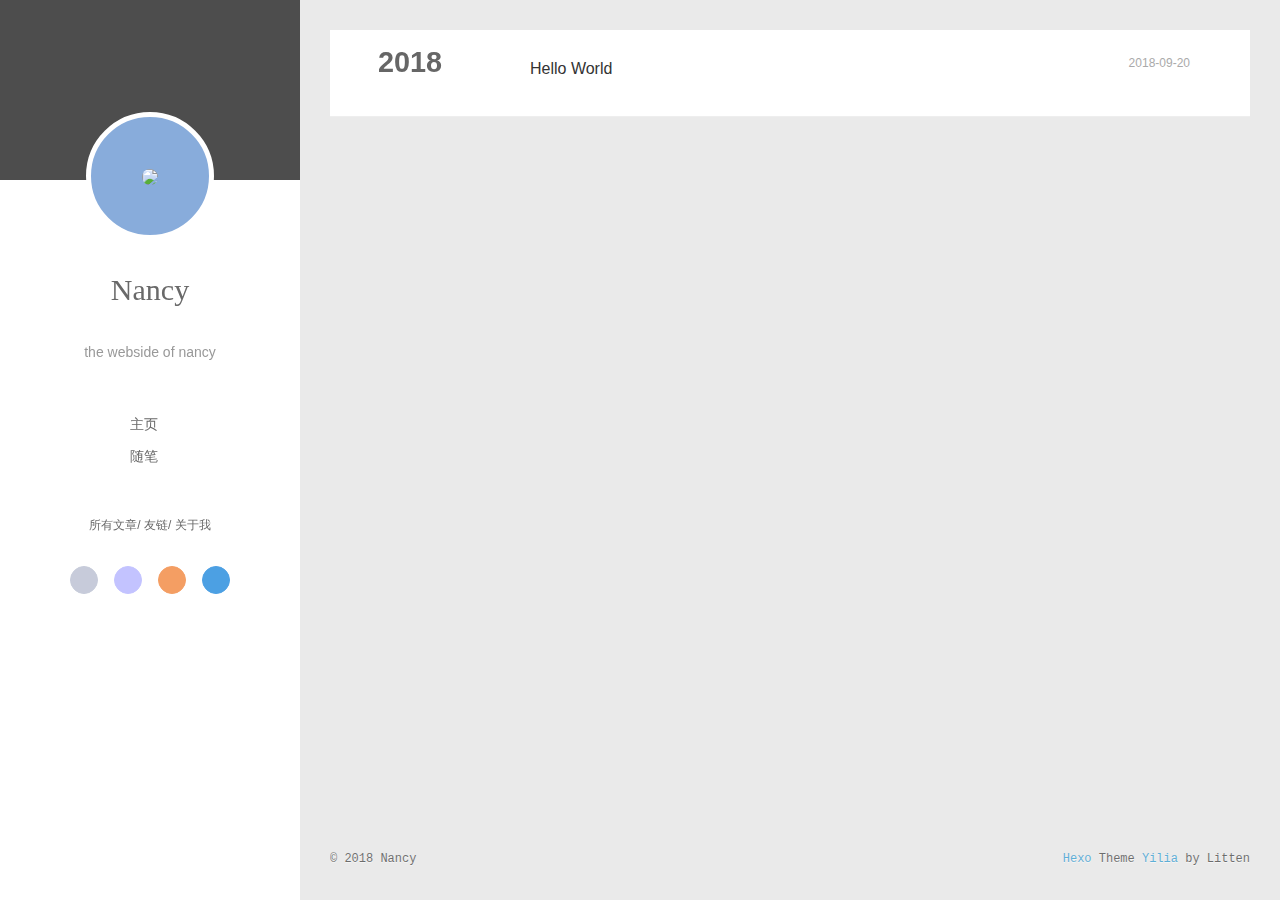
==== archives/index.html @ b1b5d78a "Site updated: 2018-09-20 16:33:46" ====
<!DOCTYPE html>
<html>
<head>
  <meta charset="utf-8">
  
  <meta name="renderer" content="webkit">
  <meta http-equiv="X-UA-Compatible" content="IE=edge" >
  <link rel="dns-prefetch" href="https://nancyeah.github.io">
  <title>Archives | nancyeah</title>
  <meta name="viewport" content="width=device-width, initial-scale=1, maximum-scale=1">
  <meta name="description" content="the webside of nancy">
<meta property="og:type" content="website">
<meta property="og:title" content="nancyeah">
<meta property="og:url" content="https://nancyeah.github.io/archives/index.html">
<meta property="og:site_name" content="nancyeah">
<meta property="og:description" content="the webside of nancy">
<meta property="og:locale" content="zh-CN">
<meta name="twitter:card" content="summary">
<meta name="twitter:title" content="nancyeah">
<meta name="twitter:description" content="the webside of nancy">
  
    <link rel="alternative" href="/atom.xml" title="nancyeah" type="application/atom+xml">
  
  
    <link rel="icon" href="/favicon.png">
  
  <link rel="stylesheet" type="text/css" href="/./main.0cf68a.css">
  <style type="text/css">
  
    #container.show {
      background: linear-gradient(200deg,#a0cfe4,#e8c37e);
    }
  </style>
  

  

</head>

<body>
  <div id="container" q-class="show:isCtnShow">
    <canvas id="anm-canvas" class="anm-canvas"></canvas>
    <div class="left-col" q-class="show:isShow">
      
<div class="overlay" style="background: #4d4d4d"></div>
<div class="intrude-less">
	<header id="header" class="inner">
		<a href="/" class="profilepic">
			<img src="./source/img/qiuke.jpg" class="js-avatar">
		</a>
		<hgroup>
		  <h1 class="header-author"><a href="/">Nancy</a></h1>
		</hgroup>
		
		<p class="header-subtitle">the webside of nancy</p>
		

		<nav class="header-menu">
			<ul>
			
				<li><a href="/">主页</a></li>
	        
				<li><a href="/tags/随笔/">随笔</a></li>
	        
			</ul>
		</nav>
		<nav class="header-smart-menu">
    		
    			
    			<a q-on="click: openSlider(e, 'innerArchive')" href="javascript:void(0)">所有文章</a>
    			
            
    			
    			<a q-on="click: openSlider(e, 'friends')" href="javascript:void(0)">友链</a>
    			
            
    			
    			<a q-on="click: openSlider(e, 'aboutme')" href="javascript:void(0)">关于我</a>
    			
            
		</nav>
		<nav class="header-nav">
			<div class="social">
				
					<a class="github" target="_blank" href="#" title="github"><i class="icon-github"></i></a>
		        
					<a class="weibo" target="_blank" href="/Nancyeah_" title="weibo"><i class="icon-weibo"></i></a>
		        
					<a class="rss" target="_blank" href="#" title="rss"><i class="icon-rss"></i></a>
		        
					<a class="zhihu" target="_blank" href="#" title="zhihu"><i class="icon-zhihu"></i></a>
		        
			</div>
		</nav>
	</header>		
</div>

    </div>
    <div class="mid-col" q-class="show:isShow,hide:isShow|isFalse">
      
<nav id="mobile-nav">
  	<div class="overlay js-overlay" style="background: #4d4d4d"></div>
	<div class="btnctn js-mobile-btnctn">
  		<div class="slider-trigger list" q-on="click: openSlider(e)"><i class="icon icon-sort"></i></div>
	</div>
	<div class="intrude-less">
		<header id="header" class="inner">
			<div class="profilepic">
				<img src="./source/img/qiuke.jpg" class="js-avatar">
			</div>
			<hgroup>
			  <h1 class="header-author js-header-author">Nancy</h1>
			</hgroup>
			
			<p class="header-subtitle"><i class="icon icon-quo-left"></i>the webside of nancy<i class="icon icon-quo-right"></i></p>
			
			
			
				
			
				
			
			
			
			<nav class="header-nav">
				<div class="social">
					
						<a class="github" target="_blank" href="#" title="github"><i class="icon-github"></i></a>
			        
						<a class="weibo" target="_blank" href="/Nancyeah_" title="weibo"><i class="icon-weibo"></i></a>
			        
						<a class="rss" target="_blank" href="#" title="rss"><i class="icon-rss"></i></a>
			        
						<a class="zhihu" target="_blank" href="#" title="zhihu"><i class="icon-zhihu"></i></a>
			        
				</div>
			</nav>

			<nav class="header-menu js-header-menu">
				<ul style="width: 50%">
				
				
					<li style="width: 50%"><a href="/">主页</a></li>
		        
					<li style="width: 50%"><a href="/tags/随笔/">随笔</a></li>
		        
				</ul>
			</nav>
		</header>				
	</div>
	<div class="mobile-mask" style="display:none" q-show="isShow"></div>
</nav>

      <div id="wrapper" class="body-wrap">
        <div class="menu-l">
          <div class="canvas-wrap">
            <canvas data-colors="#eaeaea" data-sectionHeight="100" data-contentId="js-content" id="myCanvas1" class="anm-canvas"></canvas>
          </div>
          <div id="js-content" class="content-ll">
            
  
  
    
    
      
      
      <section class="archives-wrap">
        <div class="archive-year-wrap">
          <a href="/archives/2018" class="archive-year">2018</a>
        </div>
        <div class="archives">
    
    <article class="archive-article archive-type-post">
  <div class="archive-article-inner">
    <header class="archive-article-header">
      	<div class="article-meta">
	      	<a href="/2018/09/20/hello-world/" class="archive-article-date">
  	<time datetime="2018-09-20T06:05:25.252Z" itemprop="datePublished"><i class="icon-calendar icon"></i>2018-09-20</time>
</a>
        </div>
    	 
  
    <h1 itemprop="name">
      <a class="archive-article-title" href="/2018/09/20/hello-world/">Hello World</a>
    </h1>
  

        <div class="article-info info-on-right">
          
          

        </div>
        <div class="clearfix"></div>
    </header>
  </div>
</article>
  
  
    </div></section>
  

    


          </div>
        </div>
      </div>
      <footer id="footer">
  <div class="outer">
    <div id="footer-info">
    	<div class="footer-left">
    		&copy; 2018 Nancy
    	</div>
      	<div class="footer-right">
      		<a href="http://hexo.io/" target="_blank">Hexo</a>  Theme <a href="https://github.com/litten/hexo-theme-yilia" target="_blank">Yilia</a> by Litten
      	</div>
    </div>
  </div>
</footer>
    </div>
    <script>
	var yiliaConfig = {
		mathjax: false,
		isHome: false,
		isPost: false,
		isArchive: true,
		isTag: false,
		isCategory: false,
		open_in_new: false,
		toc_hide_index: true,
		root: "/",
		innerArchive: true,
		showTags: false
	}
</script>

<script>!function(t){function n(e){if(r[e])return r[e].exports;var i=r[e]={exports:{},id:e,loaded:!1};return t[e].call(i.exports,i,i.exports,n),i.loaded=!0,i.exports}var r={};n.m=t,n.c=r,n.p="./",n(0)}([function(t,n,r){r(195),t.exports=r(191)},function(t,n,r){var e=r(3),i=r(52),o=r(27),u=r(28),c=r(53),f="prototype",a=function(t,n,r){var s,l,h,v,p=t&a.F,d=t&a.G,y=t&a.S,g=t&a.P,b=t&a.B,m=d?e:y?e[n]||(e[n]={}):(e[n]||{})[f],x=d?i:i[n]||(i[n]={}),w=x[f]||(x[f]={});d&&(r=n);for(s in r)l=!p&&m&&void 0!==m[s],h=(l?m:r)[s],v=b&&l?c(h,e):g&&"function"==typeof h?c(Function.call,h):h,m&&u(m,s,h,t&a.U),x[s]!=h&&o(x,s,v),g&&w[s]!=h&&(w[s]=h)};e.core=i,a.F=1,a.G=2,a.S=4,a.P=8,a.B=16,a.W=32,a.U=64,a.R=128,t.exports=a},function(t,n,r){var e=r(6);t.exports=function(t){if(!e(t))throw TypeError(t+" is not an object!");return t}},function(t,n){var r=t.exports="undefined"!=typeof window&&window.Math==Math?window:"undefined"!=typeof self&&self.Math==Math?self:Function("return this")();"number"==typeof __g&&(__g=r)},function(t,n){t.exports=function(t){try{return!!t()}catch(t){return!0}}},function(t,n){var r=t.exports="undefined"!=typeof window&&window.Math==Math?window:"undefined"!=typeof self&&self.Math==Math?self:Function("return this")();"number"==typeof __g&&(__g=r)},function(t,n){t.exports=function(t){return"object"==typeof t?null!==t:"function"==typeof t}},function(t,n,r){var e=r(126)("wks"),i=r(76),o=r(3).Symbol,u="function"==typeof o;(t.exports=function(t){return e[t]||(e[t]=u&&o[t]||(u?o:i)("Symbol."+t))}).store=e},function(t,n){var r={}.hasOwnProperty;t.exports=function(t,n){return r.call(t,n)}},function(t,n,r){var e=r(94),i=r(33);t.exports=function(t){return e(i(t))}},function(t,n,r){t.exports=!r(4)(function(){return 7!=Object.defineProperty({},"a",{get:function(){return 7}}).a})},function(t,n,r){var e=r(2),i=r(167),o=r(50),u=Object.defineProperty;n.f=r(10)?Object.defineProperty:function(t,n,r){if(e(t),n=o(n,!0),e(r),i)try{return u(t,n,r)}catch(t){}if("get"in r||"set"in r)throw TypeError("Accessors not supported!");return"value"in r&&(t[n]=r.value),t}},function(t,n,r){t.exports=!r(18)(function(){return 7!=Object.defineProperty({},"a",{get:function(){return 7}}).a})},function(t,n,r){var e=r(14),i=r(22);t.exports=r(12)?function(t,n,r){return e.f(t,n,i(1,r))}:function(t,n,r){return t[n]=r,t}},function(t,n,r){var e=r(20),i=r(58),o=r(42),u=Object.defineProperty;n.f=r(12)?Object.defineProperty:function(t,n,r){if(e(t),n=o(n,!0),e(r),i)try{return u(t,n,r)}catch(t){}if("get"in r||"set"in r)throw TypeError("Accessors not supported!");return"value"in r&&(t[n]=r.value),t}},function(t,n,r){var e=r(40)("wks"),i=r(23),o=r(5).Symbol,u="function"==typeof o;(t.exports=function(t){return e[t]||(e[t]=u&&o[t]||(u?o:i)("Symbol."+t))}).store=e},function(t,n,r){var e=r(67),i=Math.min;t.exports=function(t){return t>0?i(e(t),9007199254740991):0}},function(t,n,r){var e=r(46);t.exports=function(t){return Object(e(t))}},function(t,n){t.exports=function(t){try{return!!t()}catch(t){return!0}}},function(t,n,r){var e=r(63),i=r(34);t.exports=Object.keys||function(t){return e(t,i)}},function(t,n,r){var e=r(21);t.exports=function(t){if(!e(t))throw TypeError(t+" is not an object!");return t}},function(t,n){t.exports=function(t){return"object"==typeof t?null!==t:"function"==typeof t}},function(t,n){t.exports=function(t,n){return{enumerable:!(1&t),configurable:!(2&t),writable:!(4&t),value:n}}},function(t,n){var r=0,e=Math.random();t.exports=function(t){return"Symbol(".concat(void 0===t?"":t,")_",(++r+e).toString(36))}},function(t,n){var r={}.hasOwnProperty;t.exports=function(t,n){return r.call(t,n)}},function(t,n){var r=t.exports={version:"2.4.0"};"number"==typeof __e&&(__e=r)},function(t,n){t.exports=function(t){if("function"!=typeof t)throw TypeError(t+" is not a function!");return t}},function(t,n,r){var e=r(11),i=r(66);t.exports=r(10)?function(t,n,r){return e.f(t,n,i(1,r))}:function(t,n,r){return t[n]=r,t}},function(t,n,r){var e=r(3),i=r(27),o=r(24),u=r(76)("src"),c="toString",f=Function[c],a=(""+f).split(c);r(52).inspectSource=function(t){return f.call(t)},(t.exports=function(t,n,r,c){var f="function"==typeof r;f&&(o(r,"name")||i(r,"name",n)),t[n]!==r&&(f&&(o(r,u)||i(r,u,t[n]?""+t[n]:a.join(String(n)))),t===e?t[n]=r:c?t[n]?t[n]=r:i(t,n,r):(delete t[n],i(t,n,r)))})(Function.prototype,c,function(){return"function"==typeof this&&this[u]||f.call(this)})},function(t,n,r){var e=r(1),i=r(4),o=r(46),u=function(t,n,r,e){var i=String(o(t)),u="<"+n;return""!==r&&(u+=" "+r+'="'+String(e).replace(/"/g,"&quot;")+'"'),u+">"+i+"</"+n+">"};t.exports=function(t,n){var r={};r[t]=n(u),e(e.P+e.F*i(function(){var n=""[t]('"');return n!==n.toLowerCase()||n.split('"').length>3}),"String",r)}},function(t,n,r){var e=r(115),i=r(46);t.exports=function(t){return e(i(t))}},function(t,n,r){var e=r(116),i=r(66),o=r(30),u=r(50),c=r(24),f=r(167),a=Object.getOwnPropertyDescriptor;n.f=r(10)?a:function(t,n){if(t=o(t),n=u(n,!0),f)try{return a(t,n)}catch(t){}if(c(t,n))return i(!e.f.call(t,n),t[n])}},function(t,n,r){var e=r(24),i=r(17),o=r(145)("IE_PROTO"),u=Object.prototype;t.exports=Object.getPrototypeOf||function(t){return t=i(t),e(t,o)?t[o]:"function"==typeof t.constructor&&t instanceof t.constructor?t.constructor.prototype:t instanceof Object?u:null}},function(t,n){t.exports=function(t){if(void 0==t)throw TypeError("Can't call method on  "+t);return t}},function(t,n){t.exports="constructor,hasOwnProperty,isPrototypeOf,propertyIsEnumerable,toLocaleString,toString,valueOf".split(",")},function(t,n){t.exports={}},function(t,n){t.exports=!0},function(t,n){n.f={}.propertyIsEnumerable},function(t,n,r){var e=r(14).f,i=r(8),o=r(15)("toStringTag");t.exports=function(t,n,r){t&&!i(t=r?t:t.prototype,o)&&e(t,o,{configurable:!0,value:n})}},function(t,n,r){var e=r(40)("keys"),i=r(23);t.exports=function(t){return e[t]||(e[t]=i(t))}},function(t,n,r){var e=r(5),i="__core-js_shared__",o=e[i]||(e[i]={});t.exports=function(t){return o[t]||(o[t]={})}},function(t,n){var r=Math.ceil,e=Math.floor;t.exports=function(t){return isNaN(t=+t)?0:(t>0?e:r)(t)}},function(t,n,r){var e=r(21);t.exports=function(t,n){if(!e(t))return t;var r,i;if(n&&"function"==typeof(r=t.toString)&&!e(i=r.call(t)))return i;if("function"==typeof(r=t.valueOf)&&!e(i=r.call(t)))return i;if(!n&&"function"==typeof(r=t.toString)&&!e(i=r.call(t)))return i;throw TypeError("Can't convert object to primitive value")}},function(t,n,r){var e=r(5),i=r(25),o=r(36),u=r(44),c=r(14).f;t.exports=function(t){var n=i.Symbol||(i.Symbol=o?{}:e.Symbol||{});"_"==t.charAt(0)||t in n||c(n,t,{value:u.f(t)})}},function(t,n,r){n.f=r(15)},function(t,n){var r={}.toString;t.exports=function(t){return r.call(t).slice(8,-1)}},function(t,n){t.exports=function(t){if(void 0==t)throw TypeError("Can't call method on  "+t);return t}},function(t,n,r){var e=r(4);t.exports=function(t,n){return!!t&&e(function(){n?t.call(null,function(){},1):t.call(null)})}},function(t,n,r){var e=r(53),i=r(115),o=r(17),u=r(16),c=r(203);t.exports=function(t,n){var r=1==t,f=2==t,a=3==t,s=4==t,l=6==t,h=5==t||l,v=n||c;return function(n,c,p){for(var d,y,g=o(n),b=i(g),m=e(c,p,3),x=u(b.length),w=0,S=r?v(n,x):f?v(n,0):void 0;x>w;w++)if((h||w in b)&&(d=b[w],y=m(d,w,g),t))if(r)S[w]=y;else if(y)switch(t){case 3:return!0;case 5:return d;case 6:return w;case 2:S.push(d)}else if(s)return!1;return l?-1:a||s?s:S}}},function(t,n,r){var e=r(1),i=r(52),o=r(4);t.exports=function(t,n){var r=(i.Object||{})[t]||Object[t],u={};u[t]=n(r),e(e.S+e.F*o(function(){r(1)}),"Object",u)}},function(t,n,r){var e=r(6);t.exports=function(t,n){if(!e(t))return t;var r,i;if(n&&"function"==typeof(r=t.toString)&&!e(i=r.call(t)))return i;if("function"==typeof(r=t.valueOf)&&!e(i=r.call(t)))return i;if(!n&&"function"==typeof(r=t.toString)&&!e(i=r.call(t)))return i;throw TypeError("Can't convert object to primitive value")}},function(t,n,r){var e=r(5),i=r(25),o=r(91),u=r(13),c="prototype",f=function(t,n,r){var a,s,l,h=t&f.F,v=t&f.G,p=t&f.S,d=t&f.P,y=t&f.B,g=t&f.W,b=v?i:i[n]||(i[n]={}),m=b[c],x=v?e:p?e[n]:(e[n]||{})[c];v&&(r=n);for(a in r)(s=!h&&x&&void 0!==x[a])&&a in b||(l=s?x[a]:r[a],b[a]=v&&"function"!=typeof x[a]?r[a]:y&&s?o(l,e):g&&x[a]==l?function(t){var n=function(n,r,e){if(this instanceof t){switch(arguments.length){case 0:return new t;case 1:return new t(n);case 2:return new t(n,r)}return new t(n,r,e)}return t.apply(this,arguments)};return n[c]=t[c],n}(l):d&&"function"==typeof l?o(Function.call,l):l,d&&((b.virtual||(b.virtual={}))[a]=l,t&f.R&&m&&!m[a]&&u(m,a,l)))};f.F=1,f.G=2,f.S=4,f.P=8,f.B=16,f.W=32,f.U=64,f.R=128,t.exports=f},function(t,n){var r=t.exports={version:"2.4.0"};"number"==typeof __e&&(__e=r)},function(t,n,r){var e=r(26);t.exports=function(t,n,r){if(e(t),void 0===n)return t;switch(r){case 1:return function(r){return t.call(n,r)};case 2:return function(r,e){return t.call(n,r,e)};case 3:return function(r,e,i){return t.call(n,r,e,i)}}return function(){return t.apply(n,arguments)}}},function(t,n,r){var e=r(183),i=r(1),o=r(126)("metadata"),u=o.store||(o.store=new(r(186))),c=function(t,n,r){var i=u.get(t);if(!i){if(!r)return;u.set(t,i=new e)}var o=i.get(n);if(!o){if(!r)return;i.set(n,o=new e)}return o},f=function(t,n,r){var e=c(n,r,!1);return void 0!==e&&e.has(t)},a=function(t,n,r){var e=c(n,r,!1);return void 0===e?void 0:e.get(t)},s=function(t,n,r,e){c(r,e,!0).set(t,n)},l=function(t,n){var r=c(t,n,!1),e=[];return r&&r.forEach(function(t,n){e.push(n)}),e},h=function(t){return void 0===t||"symbol"==typeof t?t:String(t)},v=function(t){i(i.S,"Reflect",t)};t.exports={store:u,map:c,has:f,get:a,set:s,keys:l,key:h,exp:v}},function(t,n,r){"use strict";if(r(10)){var e=r(69),i=r(3),o=r(4),u=r(1),c=r(127),f=r(152),a=r(53),s=r(68),l=r(66),h=r(27),v=r(73),p=r(67),d=r(16),y=r(75),g=r(50),b=r(24),m=r(180),x=r(114),w=r(6),S=r(17),_=r(137),O=r(70),E=r(32),P=r(71).f,j=r(154),F=r(76),M=r(7),A=r(48),N=r(117),T=r(146),I=r(155),k=r(80),L=r(123),R=r(74),C=r(130),D=r(160),U=r(11),W=r(31),G=U.f,B=W.f,V=i.RangeError,z=i.TypeError,q=i.Uint8Array,K="ArrayBuffer",J="Shared"+K,Y="BYTES_PER_ELEMENT",H="prototype",$=Array[H],X=f.ArrayBuffer,Q=f.DataView,Z=A(0),tt=A(2),nt=A(3),rt=A(4),et=A(5),it=A(6),ot=N(!0),ut=N(!1),ct=I.values,ft=I.keys,at=I.entries,st=$.lastIndexOf,lt=$.reduce,ht=$.reduceRight,vt=$.join,pt=$.sort,dt=$.slice,yt=$.toString,gt=$.toLocaleString,bt=M("iterator"),mt=M("toStringTag"),xt=F("typed_constructor"),wt=F("def_constructor"),St=c.CONSTR,_t=c.TYPED,Ot=c.VIEW,Et="Wrong length!",Pt=A(1,function(t,n){return Tt(T(t,t[wt]),n)}),jt=o(function(){return 1===new q(new Uint16Array([1]).buffer)[0]}),Ft=!!q&&!!q[H].set&&o(function(){new q(1).set({})}),Mt=function(t,n){if(void 0===t)throw z(Et);var r=+t,e=d(t);if(n&&!m(r,e))throw V(Et);return e},At=function(t,n){var r=p(t);if(r<0||r%n)throw V("Wrong offset!");return r},Nt=function(t){if(w(t)&&_t in t)return t;throw z(t+" is not a typed array!")},Tt=function(t,n){if(!(w(t)&&xt in t))throw z("It is not a typed array constructor!");return new t(n)},It=function(t,n){return kt(T(t,t[wt]),n)},kt=function(t,n){for(var r=0,e=n.length,i=Tt(t,e);e>r;)i[r]=n[r++];return i},Lt=function(t,n,r){G(t,n,{get:function(){return this._d[r]}})},Rt=function(t){var n,r,e,i,o,u,c=S(t),f=arguments.length,s=f>1?arguments[1]:void 0,l=void 0!==s,h=j(c);if(void 0!=h&&!_(h)){for(u=h.call(c),e=[],n=0;!(o=u.next()).done;n++)e.push(o.value);c=e}for(l&&f>2&&(s=a(s,arguments[2],2)),n=0,r=d(c.length),i=Tt(this,r);r>n;n++)i[n]=l?s(c[n],n):c[n];return i},Ct=function(){for(var t=0,n=arguments.length,r=Tt(this,n);n>t;)r[t]=arguments[t++];return r},Dt=!!q&&o(function(){gt.call(new q(1))}),Ut=function(){return gt.apply(Dt?dt.call(Nt(this)):Nt(this),arguments)},Wt={copyWithin:function(t,n){return D.call(Nt(this),t,n,arguments.length>2?arguments[2]:void 0)},every:function(t){return rt(Nt(this),t,arguments.length>1?arguments[1]:void 0)},fill:function(t){return C.apply(Nt(this),arguments)},filter:function(t){return It(this,tt(Nt(this),t,arguments.length>1?arguments[1]:void 0))},find:function(t){return et(Nt(this),t,arguments.length>1?arguments[1]:void 0)},findIndex:function(t){return it(Nt(this),t,arguments.length>1?arguments[1]:void 0)},forEach:function(t){Z(Nt(this),t,arguments.length>1?arguments[1]:void 0)},indexOf:function(t){return ut(Nt(this),t,arguments.length>1?arguments[1]:void 0)},includes:function(t){return ot(Nt(this),t,arguments.length>1?arguments[1]:void 0)},join:function(t){return vt.apply(Nt(this),arguments)},lastIndexOf:function(t){return st.apply(Nt(this),arguments)},map:function(t){return Pt(Nt(this),t,arguments.length>1?arguments[1]:void 0)},reduce:function(t){return lt.apply(Nt(this),arguments)},reduceRight:function(t){return ht.apply(Nt(this),arguments)},reverse:function(){for(var t,n=this,r=Nt(n).length,e=Math.floor(r/2),i=0;i<e;)t=n[i],n[i++]=n[--r],n[r]=t;return n},some:function(t){return nt(Nt(this),t,arguments.length>1?arguments[1]:void 0)},sort:function(t){return pt.call(Nt(this),t)},subarray:function(t,n){var r=Nt(this),e=r.length,i=y(t,e);return new(T(r,r[wt]))(r.buffer,r.byteOffset+i*r.BYTES_PER_ELEMENT,d((void 0===n?e:y(n,e))-i))}},Gt=function(t,n){return It(this,dt.call(Nt(this),t,n))},Bt=function(t){Nt(this);var n=At(arguments[1],1),r=this.length,e=S(t),i=d(e.length),o=0;if(i+n>r)throw V(Et);for(;o<i;)this[n+o]=e[o++]},Vt={entries:function(){return at.call(Nt(this))},keys:function(){return ft.call(Nt(this))},values:function(){return ct.call(Nt(this))}},zt=function(t,n){return w(t)&&t[_t]&&"symbol"!=typeof n&&n in t&&String(+n)==String(n)},qt=function(t,n){return zt(t,n=g(n,!0))?l(2,t[n]):B(t,n)},Kt=function(t,n,r){return!(zt(t,n=g(n,!0))&&w(r)&&b(r,"value"))||b(r,"get")||b(r,"set")||r.configurable||b(r,"writable")&&!r.writable||b(r,"enumerable")&&!r.enumerable?G(t,n,r):(t[n]=r.value,t)};St||(W.f=qt,U.f=Kt),u(u.S+u.F*!St,"Object",{getOwnPropertyDescriptor:qt,defineProperty:Kt}),o(function(){yt.call({})})&&(yt=gt=function(){return vt.call(this)});var Jt=v({},Wt);v(Jt,Vt),h(Jt,bt,Vt.values),v(Jt,{slice:Gt,set:Bt,constructor:function(){},toString:yt,toLocaleString:Ut}),Lt(Jt,"buffer","b"),Lt(Jt,"byteOffset","o"),Lt(Jt,"byteLength","l"),Lt(Jt,"length","e"),G(Jt,mt,{get:function(){return this[_t]}}),t.exports=function(t,n,r,f){f=!!f;var a=t+(f?"Clamped":"")+"Array",l="Uint8Array"!=a,v="get"+t,p="set"+t,y=i[a],g=y||{},b=y&&E(y),m=!y||!c.ABV,S={},_=y&&y[H],j=function(t,r){var e=t._d;return e.v[v](r*n+e.o,jt)},F=function(t,r,e){var i=t._d;f&&(e=(e=Math.round(e))<0?0:e>255?255:255&e),i.v[p](r*n+i.o,e,jt)},M=function(t,n){G(t,n,{get:function(){return j(this,n)},set:function(t){return F(this,n,t)},enumerable:!0})};m?(y=r(function(t,r,e,i){s(t,y,a,"_d");var o,u,c,f,l=0,v=0;if(w(r)){if(!(r instanceof X||(f=x(r))==K||f==J))return _t in r?kt(y,r):Rt.call(y,r);o=r,v=At(e,n);var p=r.byteLength;if(void 0===i){if(p%n)throw V(Et);if((u=p-v)<0)throw V(Et)}else if((u=d(i)*n)+v>p)throw V(Et);c=u/n}else c=Mt(r,!0),u=c*n,o=new X(u);for(h(t,"_d",{b:o,o:v,l:u,e:c,v:new Q(o)});l<c;)M(t,l++)}),_=y[H]=O(Jt),h(_,"constructor",y)):L(function(t){new y(null),new y(t)},!0)||(y=r(function(t,r,e,i){s(t,y,a);var o;return w(r)?r instanceof X||(o=x(r))==K||o==J?void 0!==i?new g(r,At(e,n),i):void 0!==e?new g(r,At(e,n)):new g(r):_t in r?kt(y,r):Rt.call(y,r):new g(Mt(r,l))}),Z(b!==Function.prototype?P(g).concat(P(b)):P(g),function(t){t in y||h(y,t,g[t])}),y[H]=_,e||(_.constructor=y));var A=_[bt],N=!!A&&("values"==A.name||void 0==A.name),T=Vt.values;h(y,xt,!0),h(_,_t,a),h(_,Ot,!0),h(_,wt,y),(f?new y(1)[mt]==a:mt in _)||G(_,mt,{get:function(){return a}}),S[a]=y,u(u.G+u.W+u.F*(y!=g),S),u(u.S,a,{BYTES_PER_ELEMENT:n,from:Rt,of:Ct}),Y in _||h(_,Y,n),u(u.P,a,Wt),R(a),u(u.P+u.F*Ft,a,{set:Bt}),u(u.P+u.F*!N,a,Vt),u(u.P+u.F*(_.toString!=yt),a,{toString:yt}),u(u.P+u.F*o(function(){new y(1).slice()}),a,{slice:Gt}),u(u.P+u.F*(o(function(){return[1,2].toLocaleString()!=new y([1,2]).toLocaleString()})||!o(function(){_.toLocaleString.call([1,2])})),a,{toLocaleString:Ut}),k[a]=N?A:T,e||N||h(_,bt,T)}}else t.exports=function(){}},function(t,n){var r={}.toString;t.exports=function(t){return r.call(t).slice(8,-1)}},function(t,n,r){var e=r(21),i=r(5).document,o=e(i)&&e(i.createElement);t.exports=function(t){return o?i.createElement(t):{}}},function(t,n,r){t.exports=!r(12)&&!r(18)(function(){return 7!=Object.defineProperty(r(57)("div"),"a",{get:function(){return 7}}).a})},function(t,n,r){"use strict";var e=r(36),i=r(51),o=r(64),u=r(13),c=r(8),f=r(35),a=r(96),s=r(38),l=r(103),h=r(15)("iterator"),v=!([].keys&&"next"in[].keys()),p="keys",d="values",y=function(){return this};t.exports=function(t,n,r,g,b,m,x){a(r,n,g);var w,S,_,O=function(t){if(!v&&t in F)return F[t];switch(t){case p:case d:return function(){return new r(this,t)}}return function(){return new r(this,t)}},E=n+" Iterator",P=b==d,j=!1,F=t.prototype,M=F[h]||F["@@iterator"]||b&&F[b],A=M||O(b),N=b?P?O("entries"):A:void 0,T="Array"==n?F.entries||M:M;if(T&&(_=l(T.call(new t)))!==Object.prototype&&(s(_,E,!0),e||c(_,h)||u(_,h,y)),P&&M&&M.name!==d&&(j=!0,A=function(){return M.call(this)}),e&&!x||!v&&!j&&F[h]||u(F,h,A),f[n]=A,f[E]=y,b)if(w={values:P?A:O(d),keys:m?A:O(p),entries:N},x)for(S in w)S in F||o(F,S,w[S]);else i(i.P+i.F*(v||j),n,w);return w}},function(t,n,r){var e=r(20),i=r(100),o=r(34),u=r(39)("IE_PROTO"),c=function(){},f="prototype",a=function(){var t,n=r(57)("iframe"),e=o.length;for(n.style.display="none",r(93).appendChild(n),n.src="javascript:",t=n.contentWindow.document,t.open(),t.write("<script>document.F=Object<\/script>"),t.close(),a=t.F;e--;)delete a[f][o[e]];return a()};t.exports=Object.create||function(t,n){var r;return null!==t?(c[f]=e(t),r=new c,c[f]=null,r[u]=t):r=a(),void 0===n?r:i(r,n)}},function(t,n,r){var e=r(63),i=r(34).concat("length","prototype");n.f=Object.getOwnPropertyNames||function(t){return e(t,i)}},function(t,n){n.f=Object.getOwnPropertySymbols},function(t,n,r){var e=r(8),i=r(9),o=r(90)(!1),u=r(39)("IE_PROTO");t.exports=function(t,n){var r,c=i(t),f=0,a=[];for(r in c)r!=u&&e(c,r)&&a.push(r);for(;n.length>f;)e(c,r=n[f++])&&(~o(a,r)||a.push(r));return a}},function(t,n,r){t.exports=r(13)},function(t,n,r){var e=r(76)("meta"),i=r(6),o=r(24),u=r(11).f,c=0,f=Object.isExtensible||function(){return!0},a=!r(4)(function(){return f(Object.preventExtensions({}))}),s=function(t){u(t,e,{value:{i:"O"+ ++c,w:{}}})},l=function(t,n){if(!i(t))return"symbol"==typeof t?t:("string"==typeof t?"S":"P")+t;if(!o(t,e)){if(!f(t))return"F";if(!n)return"E";s(t)}return t[e].i},h=function(t,n){if(!o(t,e)){if(!f(t))return!0;if(!n)return!1;s(t)}return t[e].w},v=function(t){return a&&p.NEED&&f(t)&&!o(t,e)&&s(t),t},p=t.exports={KEY:e,NEED:!1,fastKey:l,getWeak:h,onFreeze:v}},function(t,n){t.exports=function(t,n){return{enumerable:!(1&t),configurable:!(2&t),writable:!(4&t),value:n}}},function(t,n){var r=Math.ceil,e=Math.floor;t.exports=function(t){return isNaN(t=+t)?0:(t>0?e:r)(t)}},function(t,n){t.exports=function(t,n,r,e){if(!(t instanceof n)||void 0!==e&&e in t)throw TypeError(r+": incorrect invocation!");return t}},function(t,n){t.exports=!1},function(t,n,r){var e=r(2),i=r(173),o=r(133),u=r(145)("IE_PROTO"),c=function(){},f="prototype",a=function(){var t,n=r(132)("iframe"),e=o.length;for(n.style.display="none",r(135).appendChild(n),n.src="javascript:",t=n.contentWindow.document,t.open(),t.write("<script>document.F=Object<\/script>"),t.close(),a=t.F;e--;)delete a[f][o[e]];return a()};t.exports=Object.create||function(t,n){var r;return null!==t?(c[f]=e(t),r=new c,c[f]=null,r[u]=t):r=a(),void 0===n?r:i(r,n)}},function(t,n,r){var e=r(175),i=r(133).concat("length","prototype");n.f=Object.getOwnPropertyNames||function(t){return e(t,i)}},function(t,n,r){var e=r(175),i=r(133);t.exports=Object.keys||function(t){return e(t,i)}},function(t,n,r){var e=r(28);t.exports=function(t,n,r){for(var i in n)e(t,i,n[i],r);return t}},function(t,n,r){"use strict";var e=r(3),i=r(11),o=r(10),u=r(7)("species");t.exports=function(t){var n=e[t];o&&n&&!n[u]&&i.f(n,u,{configurable:!0,get:function(){return this}})}},function(t,n,r){var e=r(67),i=Math.max,o=Math.min;t.exports=function(t,n){return t=e(t),t<0?i(t+n,0):o(t,n)}},function(t,n){var r=0,e=Math.random();t.exports=function(t){return"Symbol(".concat(void 0===t?"":t,")_",(++r+e).toString(36))}},function(t,n,r){var e=r(33);t.exports=function(t){return Object(e(t))}},function(t,n,r){var e=r(7)("unscopables"),i=Array.prototype;void 0==i[e]&&r(27)(i,e,{}),t.exports=function(t){i[e][t]=!0}},function(t,n,r){var e=r(53),i=r(169),o=r(137),u=r(2),c=r(16),f=r(154),a={},s={},n=t.exports=function(t,n,r,l,h){var v,p,d,y,g=h?function(){return t}:f(t),b=e(r,l,n?2:1),m=0;if("function"!=typeof g)throw TypeError(t+" is not iterable!");if(o(g)){for(v=c(t.length);v>m;m++)if((y=n?b(u(p=t[m])[0],p[1]):b(t[m]))===a||y===s)return y}else for(d=g.call(t);!(p=d.next()).done;)if((y=i(d,b,p.value,n))===a||y===s)return y};n.BREAK=a,n.RETURN=s},function(t,n){t.exports={}},function(t,n,r){var e=r(11).f,i=r(24),o=r(7)("toStringTag");t.exports=function(t,n,r){t&&!i(t=r?t:t.prototype,o)&&e(t,o,{configurable:!0,value:n})}},function(t,n,r){var e=r(1),i=r(46),o=r(4),u=r(150),c="["+u+"]",f="​",a=RegExp("^"+c+c+"*"),s=RegExp(c+c+"*$"),l=function(t,n,r){var i={},c=o(function(){return!!u[t]()||f[t]()!=f}),a=i[t]=c?n(h):u[t];r&&(i[r]=a),e(e.P+e.F*c,"String",i)},h=l.trim=function(t,n){return t=String(i(t)),1&n&&(t=t.replace(a,"")),2&n&&(t=t.replace(s,"")),t};t.exports=l},function(t,n,r){t.exports={default:r(86),__esModule:!0}},function(t,n,r){t.exports={default:r(87),__esModule:!0}},function(t,n,r){"use strict";function e(t){return t&&t.__esModule?t:{default:t}}n.__esModule=!0;var i=r(84),o=e(i),u=r(83),c=e(u),f="function"==typeof c.default&&"symbol"==typeof o.default?function(t){return typeof t}:function(t){return t&&"function"==typeof c.default&&t.constructor===c.default&&t!==c.default.prototype?"symbol":typeof t};n.default="function"==typeof c.default&&"symbol"===f(o.default)?function(t){return void 0===t?"undefined":f(t)}:function(t){return t&&"function"==typeof c.default&&t.constructor===c.default&&t!==c.default.prototype?"symbol":void 0===t?"undefined":f(t)}},function(t,n,r){r(110),r(108),r(111),r(112),t.exports=r(25).Symbol},function(t,n,r){r(109),r(113),t.exports=r(44).f("iterator")},function(t,n){t.exports=function(t){if("function"!=typeof t)throw TypeError(t+" is not a function!");return t}},function(t,n){t.exports=function(){}},function(t,n,r){var e=r(9),i=r(106),o=r(105);t.exports=function(t){return function(n,r,u){var c,f=e(n),a=i(f.length),s=o(u,a);if(t&&r!=r){for(;a>s;)if((c=f[s++])!=c)return!0}else for(;a>s;s++)if((t||s in f)&&f[s]===r)return t||s||0;return!t&&-1}}},function(t,n,r){var e=r(88);t.exports=function(t,n,r){if(e(t),void 0===n)return t;switch(r){case 1:return function(r){return t.call(n,r)};case 2:return function(r,e){return t.call(n,r,e)};case 3:return function(r,e,i){return t.call(n,r,e,i)}}return function(){return t.apply(n,arguments)}}},function(t,n,r){var e=r(19),i=r(62),o=r(37);t.exports=function(t){var n=e(t),r=i.f;if(r)for(var u,c=r(t),f=o.f,a=0;c.length>a;)f.call(t,u=c[a++])&&n.push(u);return n}},function(t,n,r){t.exports=r(5).document&&document.documentElement},function(t,n,r){var e=r(56);t.exports=Object("z").propertyIsEnumerable(0)?Object:function(t){return"String"==e(t)?t.split(""):Object(t)}},function(t,n,r){var e=r(56);t.exports=Array.isArray||function(t){return"Array"==e(t)}},function(t,n,r){"use strict";var e=r(60),i=r(22),o=r(38),u={};r(13)(u,r(15)("iterator"),function(){return this}),t.exports=function(t,n,r){t.prototype=e(u,{next:i(1,r)}),o(t,n+" Iterator")}},function(t,n){t.exports=function(t,n){return{value:n,done:!!t}}},function(t,n,r){var e=r(19),i=r(9);t.exports=function(t,n){for(var r,o=i(t),u=e(o),c=u.length,f=0;c>f;)if(o[r=u[f++]]===n)return r}},function(t,n,r){var e=r(23)("meta"),i=r(21),o=r(8),u=r(14).f,c=0,f=Object.isExtensible||function(){return!0},a=!r(18)(function(){return f(Object.preventExtensions({}))}),s=function(t){u(t,e,{value:{i:"O"+ ++c,w:{}}})},l=function(t,n){if(!i(t))return"symbol"==typeof t?t:("string"==typeof t?"S":"P")+t;if(!o(t,e)){if(!f(t))return"F";if(!n)return"E";s(t)}return t[e].i},h=function(t,n){if(!o(t,e)){if(!f(t))return!0;if(!n)return!1;s(t)}return t[e].w},v=function(t){return a&&p.NEED&&f(t)&&!o(t,e)&&s(t),t},p=t.exports={KEY:e,NEED:!1,fastKey:l,getWeak:h,onFreeze:v}},function(t,n,r){var e=r(14),i=r(20),o=r(19);t.exports=r(12)?Object.defineProperties:function(t,n){i(t);for(var r,u=o(n),c=u.length,f=0;c>f;)e.f(t,r=u[f++],n[r]);return t}},function(t,n,r){var e=r(37),i=r(22),o=r(9),u=r(42),c=r(8),f=r(58),a=Object.getOwnPropertyDescriptor;n.f=r(12)?a:function(t,n){if(t=o(t),n=u(n,!0),f)try{return a(t,n)}catch(t){}if(c(t,n))return i(!e.f.call(t,n),t[n])}},function(t,n,r){var e=r(9),i=r(61).f,o={}.toString,u="object"==typeof window&&window&&Object.getOwnPropertyNames?Object.getOwnPropertyNames(window):[],c=function(t){try{return i(t)}catch(t){return u.slice()}};t.exports.f=function(t){return u&&"[object Window]"==o.call(t)?c(t):i(e(t))}},function(t,n,r){var e=r(8),i=r(77),o=r(39)("IE_PROTO"),u=Object.prototype;t.exports=Object.getPrototypeOf||function(t){return t=i(t),e(t,o)?t[o]:"function"==typeof t.constructor&&t instanceof t.constructor?t.constructor.prototype:t instanceof Object?u:null}},function(t,n,r){var e=r(41),i=r(33);t.exports=function(t){return function(n,r){var o,u,c=String(i(n)),f=e(r),a=c.length;return f<0||f>=a?t?"":void 0:(o=c.charCodeAt(f),o<55296||o>56319||f+1===a||(u=c.charCodeAt(f+1))<56320||u>57343?t?c.charAt(f):o:t?c.slice(f,f+2):u-56320+(o-55296<<10)+65536)}}},function(t,n,r){var e=r(41),i=Math.max,o=Math.min;t.exports=function(t,n){return t=e(t),t<0?i(t+n,0):o(t,n)}},function(t,n,r){var e=r(41),i=Math.min;t.exports=function(t){return t>0?i(e(t),9007199254740991):0}},function(t,n,r){"use strict";var e=r(89),i=r(97),o=r(35),u=r(9);t.exports=r(59)(Array,"Array",function(t,n){this._t=u(t),this._i=0,this._k=n},function(){var t=this._t,n=this._k,r=this._i++;return!t||r>=t.length?(this._t=void 0,i(1)):"keys"==n?i(0,r):"values"==n?i(0,t[r]):i(0,[r,t[r]])},"values"),o.Arguments=o.Array,e("keys"),e("values"),e("entries")},function(t,n){},function(t,n,r){"use strict";var e=r(104)(!0);r(59)(String,"String",function(t){this._t=String(t),this._i=0},function(){var t,n=this._t,r=this._i;return r>=n.length?{value:void 0,done:!0}:(t=e(n,r),this._i+=t.length,{value:t,done:!1})})},function(t,n,r){"use strict";var e=r(5),i=r(8),o=r(12),u=r(51),c=r(64),f=r(99).KEY,a=r(18),s=r(40),l=r(38),h=r(23),v=r(15),p=r(44),d=r(43),y=r(98),g=r(92),b=r(95),m=r(20),x=r(9),w=r(42),S=r(22),_=r(60),O=r(102),E=r(101),P=r(14),j=r(19),F=E.f,M=P.f,A=O.f,N=e.Symbol,T=e.JSON,I=T&&T.stringify,k="prototype",L=v("_hidden"),R=v("toPrimitive"),C={}.propertyIsEnumerable,D=s("symbol-registry"),U=s("symbols"),W=s("op-symbols"),G=Object[k],B="function"==typeof N,V=e.QObject,z=!V||!V[k]||!V[k].findChild,q=o&&a(function(){return 7!=_(M({},"a",{get:function(){return M(this,"a",{value:7}).a}})).a})?function(t,n,r){var e=F(G,n);e&&delete G[n],M(t,n,r),e&&t!==G&&M(G,n,e)}:M,K=function(t){var n=U[t]=_(N[k]);return n._k=t,n},J=B&&"symbol"==typeof N.iterator?function(t){return"symbol"==typeof t}:function(t){return t instanceof N},Y=function(t,n,r){return t===G&&Y(W,n,r),m(t),n=w(n,!0),m(r),i(U,n)?(r.enumerable?(i(t,L)&&t[L][n]&&(t[L][n]=!1),r=_(r,{enumerable:S(0,!1)})):(i(t,L)||M(t,L,S(1,{})),t[L][n]=!0),q(t,n,r)):M(t,n,r)},H=function(t,n){m(t);for(var r,e=g(n=x(n)),i=0,o=e.length;o>i;)Y(t,r=e[i++],n[r]);return t},$=function(t,n){return void 0===n?_(t):H(_(t),n)},X=function(t){var n=C.call(this,t=w(t,!0));return!(this===G&&i(U,t)&&!i(W,t))&&(!(n||!i(this,t)||!i(U,t)||i(this,L)&&this[L][t])||n)},Q=function(t,n){if(t=x(t),n=w(n,!0),t!==G||!i(U,n)||i(W,n)){var r=F(t,n);return!r||!i(U,n)||i(t,L)&&t[L][n]||(r.enumerable=!0),r}},Z=function(t){for(var n,r=A(x(t)),e=[],o=0;r.length>o;)i(U,n=r[o++])||n==L||n==f||e.push(n);return e},tt=function(t){for(var n,r=t===G,e=A(r?W:x(t)),o=[],u=0;e.length>u;)!i(U,n=e[u++])||r&&!i(G,n)||o.push(U[n]);return o};B||(N=function(){if(this instanceof N)throw TypeError("Symbol is not a constructor!");var t=h(arguments.length>0?arguments[0]:void 0),n=function(r){this===G&&n.call(W,r),i(this,L)&&i(this[L],t)&&(this[L][t]=!1),q(this,t,S(1,r))};return o&&z&&q(G,t,{configurable:!0,set:n}),K(t)},c(N[k],"toString",function(){return this._k}),E.f=Q,P.f=Y,r(61).f=O.f=Z,r(37).f=X,r(62).f=tt,o&&!r(36)&&c(G,"propertyIsEnumerable",X,!0),p.f=function(t){return K(v(t))}),u(u.G+u.W+u.F*!B,{Symbol:N});for(var nt="hasInstance,isConcatSpreadable,iterator,match,replace,search,species,split,toPrimitive,toStringTag,unscopables".split(","),rt=0;nt.length>rt;)v(nt[rt++]);for(var nt=j(v.store),rt=0;nt.length>rt;)d(nt[rt++]);u(u.S+u.F*!B,"Symbol",{for:function(t){return i(D,t+="")?D[t]:D[t]=N(t)},keyFor:function(t){if(J(t))return y(D,t);throw TypeError(t+" is not a symbol!")},useSetter:function(){z=!0},useSimple:function(){z=!1}}),u(u.S+u.F*!B,"Object",{create:$,defineProperty:Y,defineProperties:H,getOwnPropertyDescriptor:Q,getOwnPropertyNames:Z,getOwnPropertySymbols:tt}),T&&u(u.S+u.F*(!B||a(function(){var t=N();return"[null]"!=I([t])||"{}"!=I({a:t})||"{}"!=I(Object(t))})),"JSON",{stringify:function(t){if(void 0!==t&&!J(t)){for(var n,r,e=[t],i=1;arguments.length>i;)e.push(arguments[i++]);return n=e[1],"function"==typeof n&&(r=n),!r&&b(n)||(n=function(t,n){if(r&&(n=r.call(this,t,n)),!J(n))return n}),e[1]=n,I.apply(T,e)}}}),N[k][R]||r(13)(N[k],R,N[k].valueOf),l(N,"Symbol"),l(Math,"Math",!0),l(e.JSON,"JSON",!0)},function(t,n,r){r(43)("asyncIterator")},function(t,n,r){r(43)("observable")},function(t,n,r){r(107);for(var e=r(5),i=r(13),o=r(35),u=r(15)("toStringTag"),c=["NodeList","DOMTokenList","MediaList","StyleSheetList","CSSRuleList"],f=0;f<5;f++){var a=c[f],s=e[a],l=s&&s.prototype;l&&!l[u]&&i(l,u,a),o[a]=o.Array}},function(t,n,r){var e=r(45),i=r(7)("toStringTag"),o="Arguments"==e(function(){return arguments}()),u=function(t,n){try{return t[n]}catch(t){}};t.exports=function(t){var n,r,c;return void 0===t?"Undefined":null===t?"Null":"string"==typeof(r=u(n=Object(t),i))?r:o?e(n):"Object"==(c=e(n))&&"function"==typeof n.callee?"Arguments":c}},function(t,n,r){var e=r(45);t.exports=Object("z").propertyIsEnumerable(0)?Object:function(t){return"String"==e(t)?t.split(""):Object(t)}},function(t,n){n.f={}.propertyIsEnumerable},function(t,n,r){var e=r(30),i=r(16),o=r(75);t.exports=function(t){return function(n,r,u){var c,f=e(n),a=i(f.length),s=o(u,a);if(t&&r!=r){for(;a>s;)if((c=f[s++])!=c)return!0}else for(;a>s;s++)if((t||s in f)&&f[s]===r)return t||s||0;return!t&&-1}}},function(t,n,r){"use strict";var e=r(3),i=r(1),o=r(28),u=r(73),c=r(65),f=r(79),a=r(68),s=r(6),l=r(4),h=r(123),v=r(81),p=r(136);t.exports=function(t,n,r,d,y,g){var b=e[t],m=b,x=y?"set":"add",w=m&&m.prototype,S={},_=function(t){var n=w[t];o(w,t,"delete"==t?function(t){return!(g&&!s(t))&&n.call(this,0===t?0:t)}:"has"==t?function(t){return!(g&&!s(t))&&n.call(this,0===t?0:t)}:"get"==t?function(t){return g&&!s(t)?void 0:n.call(this,0===t?0:t)}:"add"==t?function(t){return n.call(this,0===t?0:t),this}:function(t,r){return n.call(this,0===t?0:t,r),this})};if("function"==typeof m&&(g||w.forEach&&!l(function(){(new m).entries().next()}))){var O=new m,E=O[x](g?{}:-0,1)!=O,P=l(function(){O.has(1)}),j=h(function(t){new m(t)}),F=!g&&l(function(){for(var t=new m,n=5;n--;)t[x](n,n);return!t.has(-0)});j||(m=n(function(n,r){a(n,m,t);var e=p(new b,n,m);return void 0!=r&&f(r,y,e[x],e),e}),m.prototype=w,w.constructor=m),(P||F)&&(_("delete"),_("has"),y&&_("get")),(F||E)&&_(x),g&&w.clear&&delete w.clear}else m=d.getConstructor(n,t,y,x),u(m.prototype,r),c.NEED=!0;return v(m,t),S[t]=m,i(i.G+i.W+i.F*(m!=b),S),g||d.setStrong(m,t,y),m}},function(t,n,r){"use strict";var e=r(27),i=r(28),o=r(4),u=r(46),c=r(7);t.exports=function(t,n,r){var f=c(t),a=r(u,f,""[t]),s=a[0],l=a[1];o(function(){var n={};return n[f]=function(){return 7},7!=""[t](n)})&&(i(String.prototype,t,s),e(RegExp.prototype,f,2==n?function(t,n){return l.call(t,this,n)}:function(t){return l.call(t,this)}))}
},function(t,n,r){"use strict";var e=r(2);t.exports=function(){var t=e(this),n="";return t.global&&(n+="g"),t.ignoreCase&&(n+="i"),t.multiline&&(n+="m"),t.unicode&&(n+="u"),t.sticky&&(n+="y"),n}},function(t,n){t.exports=function(t,n,r){var e=void 0===r;switch(n.length){case 0:return e?t():t.call(r);case 1:return e?t(n[0]):t.call(r,n[0]);case 2:return e?t(n[0],n[1]):t.call(r,n[0],n[1]);case 3:return e?t(n[0],n[1],n[2]):t.call(r,n[0],n[1],n[2]);case 4:return e?t(n[0],n[1],n[2],n[3]):t.call(r,n[0],n[1],n[2],n[3])}return t.apply(r,n)}},function(t,n,r){var e=r(6),i=r(45),o=r(7)("match");t.exports=function(t){var n;return e(t)&&(void 0!==(n=t[o])?!!n:"RegExp"==i(t))}},function(t,n,r){var e=r(7)("iterator"),i=!1;try{var o=[7][e]();o.return=function(){i=!0},Array.from(o,function(){throw 2})}catch(t){}t.exports=function(t,n){if(!n&&!i)return!1;var r=!1;try{var o=[7],u=o[e]();u.next=function(){return{done:r=!0}},o[e]=function(){return u},t(o)}catch(t){}return r}},function(t,n,r){t.exports=r(69)||!r(4)(function(){var t=Math.random();__defineSetter__.call(null,t,function(){}),delete r(3)[t]})},function(t,n){n.f=Object.getOwnPropertySymbols},function(t,n,r){var e=r(3),i="__core-js_shared__",o=e[i]||(e[i]={});t.exports=function(t){return o[t]||(o[t]={})}},function(t,n,r){for(var e,i=r(3),o=r(27),u=r(76),c=u("typed_array"),f=u("view"),a=!(!i.ArrayBuffer||!i.DataView),s=a,l=0,h="Int8Array,Uint8Array,Uint8ClampedArray,Int16Array,Uint16Array,Int32Array,Uint32Array,Float32Array,Float64Array".split(",");l<9;)(e=i[h[l++]])?(o(e.prototype,c,!0),o(e.prototype,f,!0)):s=!1;t.exports={ABV:a,CONSTR:s,TYPED:c,VIEW:f}},function(t,n){"use strict";var r={versions:function(){var t=window.navigator.userAgent;return{trident:t.indexOf("Trident")>-1,presto:t.indexOf("Presto")>-1,webKit:t.indexOf("AppleWebKit")>-1,gecko:t.indexOf("Gecko")>-1&&-1==t.indexOf("KHTML"),mobile:!!t.match(/AppleWebKit.*Mobile.*/),ios:!!t.match(/\(i[^;]+;( U;)? CPU.+Mac OS X/),android:t.indexOf("Android")>-1||t.indexOf("Linux")>-1,iPhone:t.indexOf("iPhone")>-1||t.indexOf("Mac")>-1,iPad:t.indexOf("iPad")>-1,webApp:-1==t.indexOf("Safari"),weixin:-1==t.indexOf("MicroMessenger")}}()};t.exports=r},function(t,n,r){"use strict";var e=r(85),i=function(t){return t&&t.__esModule?t:{default:t}}(e),o=function(){function t(t,n,e){return n||e?String.fromCharCode(n||e):r[t]||t}function n(t){return e[t]}var r={"&quot;":'"',"&lt;":"<","&gt;":">","&amp;":"&","&nbsp;":" "},e={};for(var u in r)e[r[u]]=u;return r["&apos;"]="'",e["'"]="&#39;",{encode:function(t){return t?(""+t).replace(/['<> "&]/g,n).replace(/\r?\n/g,"<br/>").replace(/\s/g,"&nbsp;"):""},decode:function(n){return n?(""+n).replace(/<br\s*\/?>/gi,"\n").replace(/&quot;|&lt;|&gt;|&amp;|&nbsp;|&apos;|&#(\d+);|&#(\d+)/g,t).replace(/\u00a0/g," "):""},encodeBase16:function(t){if(!t)return t;t+="";for(var n=[],r=0,e=t.length;e>r;r++)n.push(t.charCodeAt(r).toString(16).toUpperCase());return n.join("")},encodeBase16forJSON:function(t){if(!t)return t;t=t.replace(/[\u4E00-\u9FBF]/gi,function(t){return escape(t).replace("%u","\\u")});for(var n=[],r=0,e=t.length;e>r;r++)n.push(t.charCodeAt(r).toString(16).toUpperCase());return n.join("")},decodeBase16:function(t){if(!t)return t;t+="";for(var n=[],r=0,e=t.length;e>r;r+=2)n.push(String.fromCharCode("0x"+t.slice(r,r+2)));return n.join("")},encodeObject:function(t){if(t instanceof Array)for(var n=0,r=t.length;r>n;n++)t[n]=o.encodeObject(t[n]);else if("object"==(void 0===t?"undefined":(0,i.default)(t)))for(var e in t)t[e]=o.encodeObject(t[e]);else if("string"==typeof t)return o.encode(t);return t},loadScript:function(t){var n=document.createElement("script");document.getElementsByTagName("body")[0].appendChild(n),n.setAttribute("src",t)},addLoadEvent:function(t){var n=window.onload;"function"!=typeof window.onload?window.onload=t:window.onload=function(){n(),t()}}}}();t.exports=o},function(t,n,r){"use strict";var e=r(17),i=r(75),o=r(16);t.exports=function(t){for(var n=e(this),r=o(n.length),u=arguments.length,c=i(u>1?arguments[1]:void 0,r),f=u>2?arguments[2]:void 0,a=void 0===f?r:i(f,r);a>c;)n[c++]=t;return n}},function(t,n,r){"use strict";var e=r(11),i=r(66);t.exports=function(t,n,r){n in t?e.f(t,n,i(0,r)):t[n]=r}},function(t,n,r){var e=r(6),i=r(3).document,o=e(i)&&e(i.createElement);t.exports=function(t){return o?i.createElement(t):{}}},function(t,n){t.exports="constructor,hasOwnProperty,isPrototypeOf,propertyIsEnumerable,toLocaleString,toString,valueOf".split(",")},function(t,n,r){var e=r(7)("match");t.exports=function(t){var n=/./;try{"/./"[t](n)}catch(r){try{return n[e]=!1,!"/./"[t](n)}catch(t){}}return!0}},function(t,n,r){t.exports=r(3).document&&document.documentElement},function(t,n,r){var e=r(6),i=r(144).set;t.exports=function(t,n,r){var o,u=n.constructor;return u!==r&&"function"==typeof u&&(o=u.prototype)!==r.prototype&&e(o)&&i&&i(t,o),t}},function(t,n,r){var e=r(80),i=r(7)("iterator"),o=Array.prototype;t.exports=function(t){return void 0!==t&&(e.Array===t||o[i]===t)}},function(t,n,r){var e=r(45);t.exports=Array.isArray||function(t){return"Array"==e(t)}},function(t,n,r){"use strict";var e=r(70),i=r(66),o=r(81),u={};r(27)(u,r(7)("iterator"),function(){return this}),t.exports=function(t,n,r){t.prototype=e(u,{next:i(1,r)}),o(t,n+" Iterator")}},function(t,n,r){"use strict";var e=r(69),i=r(1),o=r(28),u=r(27),c=r(24),f=r(80),a=r(139),s=r(81),l=r(32),h=r(7)("iterator"),v=!([].keys&&"next"in[].keys()),p="keys",d="values",y=function(){return this};t.exports=function(t,n,r,g,b,m,x){a(r,n,g);var w,S,_,O=function(t){if(!v&&t in F)return F[t];switch(t){case p:case d:return function(){return new r(this,t)}}return function(){return new r(this,t)}},E=n+" Iterator",P=b==d,j=!1,F=t.prototype,M=F[h]||F["@@iterator"]||b&&F[b],A=M||O(b),N=b?P?O("entries"):A:void 0,T="Array"==n?F.entries||M:M;if(T&&(_=l(T.call(new t)))!==Object.prototype&&(s(_,E,!0),e||c(_,h)||u(_,h,y)),P&&M&&M.name!==d&&(j=!0,A=function(){return M.call(this)}),e&&!x||!v&&!j&&F[h]||u(F,h,A),f[n]=A,f[E]=y,b)if(w={values:P?A:O(d),keys:m?A:O(p),entries:N},x)for(S in w)S in F||o(F,S,w[S]);else i(i.P+i.F*(v||j),n,w);return w}},function(t,n){var r=Math.expm1;t.exports=!r||r(10)>22025.465794806718||r(10)<22025.465794806718||-2e-17!=r(-2e-17)?function(t){return 0==(t=+t)?t:t>-1e-6&&t<1e-6?t+t*t/2:Math.exp(t)-1}:r},function(t,n){t.exports=Math.sign||function(t){return 0==(t=+t)||t!=t?t:t<0?-1:1}},function(t,n,r){var e=r(3),i=r(151).set,o=e.MutationObserver||e.WebKitMutationObserver,u=e.process,c=e.Promise,f="process"==r(45)(u);t.exports=function(){var t,n,r,a=function(){var e,i;for(f&&(e=u.domain)&&e.exit();t;){i=t.fn,t=t.next;try{i()}catch(e){throw t?r():n=void 0,e}}n=void 0,e&&e.enter()};if(f)r=function(){u.nextTick(a)};else if(o){var s=!0,l=document.createTextNode("");new o(a).observe(l,{characterData:!0}),r=function(){l.data=s=!s}}else if(c&&c.resolve){var h=c.resolve();r=function(){h.then(a)}}else r=function(){i.call(e,a)};return function(e){var i={fn:e,next:void 0};n&&(n.next=i),t||(t=i,r()),n=i}}},function(t,n,r){var e=r(6),i=r(2),o=function(t,n){if(i(t),!e(n)&&null!==n)throw TypeError(n+": can't set as prototype!")};t.exports={set:Object.setPrototypeOf||("__proto__"in{}?function(t,n,e){try{e=r(53)(Function.call,r(31).f(Object.prototype,"__proto__").set,2),e(t,[]),n=!(t instanceof Array)}catch(t){n=!0}return function(t,r){return o(t,r),n?t.__proto__=r:e(t,r),t}}({},!1):void 0),check:o}},function(t,n,r){var e=r(126)("keys"),i=r(76);t.exports=function(t){return e[t]||(e[t]=i(t))}},function(t,n,r){var e=r(2),i=r(26),o=r(7)("species");t.exports=function(t,n){var r,u=e(t).constructor;return void 0===u||void 0==(r=e(u)[o])?n:i(r)}},function(t,n,r){var e=r(67),i=r(46);t.exports=function(t){return function(n,r){var o,u,c=String(i(n)),f=e(r),a=c.length;return f<0||f>=a?t?"":void 0:(o=c.charCodeAt(f),o<55296||o>56319||f+1===a||(u=c.charCodeAt(f+1))<56320||u>57343?t?c.charAt(f):o:t?c.slice(f,f+2):u-56320+(o-55296<<10)+65536)}}},function(t,n,r){var e=r(122),i=r(46);t.exports=function(t,n,r){if(e(n))throw TypeError("String#"+r+" doesn't accept regex!");return String(i(t))}},function(t,n,r){"use strict";var e=r(67),i=r(46);t.exports=function(t){var n=String(i(this)),r="",o=e(t);if(o<0||o==1/0)throw RangeError("Count can't be negative");for(;o>0;(o>>>=1)&&(n+=n))1&o&&(r+=n);return r}},function(t,n){t.exports="\t\n\v\f\r   ᠎             　\u2028\u2029\ufeff"},function(t,n,r){var e,i,o,u=r(53),c=r(121),f=r(135),a=r(132),s=r(3),l=s.process,h=s.setImmediate,v=s.clearImmediate,p=s.MessageChannel,d=0,y={},g="onreadystatechange",b=function(){var t=+this;if(y.hasOwnProperty(t)){var n=y[t];delete y[t],n()}},m=function(t){b.call(t.data)};h&&v||(h=function(t){for(var n=[],r=1;arguments.length>r;)n.push(arguments[r++]);return y[++d]=function(){c("function"==typeof t?t:Function(t),n)},e(d),d},v=function(t){delete y[t]},"process"==r(45)(l)?e=function(t){l.nextTick(u(b,t,1))}:p?(i=new p,o=i.port2,i.port1.onmessage=m,e=u(o.postMessage,o,1)):s.addEventListener&&"function"==typeof postMessage&&!s.importScripts?(e=function(t){s.postMessage(t+"","*")},s.addEventListener("message",m,!1)):e=g in a("script")?function(t){f.appendChild(a("script"))[g]=function(){f.removeChild(this),b.call(t)}}:function(t){setTimeout(u(b,t,1),0)}),t.exports={set:h,clear:v}},function(t,n,r){"use strict";var e=r(3),i=r(10),o=r(69),u=r(127),c=r(27),f=r(73),a=r(4),s=r(68),l=r(67),h=r(16),v=r(71).f,p=r(11).f,d=r(130),y=r(81),g="ArrayBuffer",b="DataView",m="prototype",x="Wrong length!",w="Wrong index!",S=e[g],_=e[b],O=e.Math,E=e.RangeError,P=e.Infinity,j=S,F=O.abs,M=O.pow,A=O.floor,N=O.log,T=O.LN2,I="buffer",k="byteLength",L="byteOffset",R=i?"_b":I,C=i?"_l":k,D=i?"_o":L,U=function(t,n,r){var e,i,o,u=Array(r),c=8*r-n-1,f=(1<<c)-1,a=f>>1,s=23===n?M(2,-24)-M(2,-77):0,l=0,h=t<0||0===t&&1/t<0?1:0;for(t=F(t),t!=t||t===P?(i=t!=t?1:0,e=f):(e=A(N(t)/T),t*(o=M(2,-e))<1&&(e--,o*=2),t+=e+a>=1?s/o:s*M(2,1-a),t*o>=2&&(e++,o/=2),e+a>=f?(i=0,e=f):e+a>=1?(i=(t*o-1)*M(2,n),e+=a):(i=t*M(2,a-1)*M(2,n),e=0));n>=8;u[l++]=255&i,i/=256,n-=8);for(e=e<<n|i,c+=n;c>0;u[l++]=255&e,e/=256,c-=8);return u[--l]|=128*h,u},W=function(t,n,r){var e,i=8*r-n-1,o=(1<<i)-1,u=o>>1,c=i-7,f=r-1,a=t[f--],s=127&a;for(a>>=7;c>0;s=256*s+t[f],f--,c-=8);for(e=s&(1<<-c)-1,s>>=-c,c+=n;c>0;e=256*e+t[f],f--,c-=8);if(0===s)s=1-u;else{if(s===o)return e?NaN:a?-P:P;e+=M(2,n),s-=u}return(a?-1:1)*e*M(2,s-n)},G=function(t){return t[3]<<24|t[2]<<16|t[1]<<8|t[0]},B=function(t){return[255&t]},V=function(t){return[255&t,t>>8&255]},z=function(t){return[255&t,t>>8&255,t>>16&255,t>>24&255]},q=function(t){return U(t,52,8)},K=function(t){return U(t,23,4)},J=function(t,n,r){p(t[m],n,{get:function(){return this[r]}})},Y=function(t,n,r,e){var i=+r,o=l(i);if(i!=o||o<0||o+n>t[C])throw E(w);var u=t[R]._b,c=o+t[D],f=u.slice(c,c+n);return e?f:f.reverse()},H=function(t,n,r,e,i,o){var u=+r,c=l(u);if(u!=c||c<0||c+n>t[C])throw E(w);for(var f=t[R]._b,a=c+t[D],s=e(+i),h=0;h<n;h++)f[a+h]=s[o?h:n-h-1]},$=function(t,n){s(t,S,g);var r=+n,e=h(r);if(r!=e)throw E(x);return e};if(u.ABV){if(!a(function(){new S})||!a(function(){new S(.5)})){S=function(t){return new j($(this,t))};for(var X,Q=S[m]=j[m],Z=v(j),tt=0;Z.length>tt;)(X=Z[tt++])in S||c(S,X,j[X]);o||(Q.constructor=S)}var nt=new _(new S(2)),rt=_[m].setInt8;nt.setInt8(0,2147483648),nt.setInt8(1,2147483649),!nt.getInt8(0)&&nt.getInt8(1)||f(_[m],{setInt8:function(t,n){rt.call(this,t,n<<24>>24)},setUint8:function(t,n){rt.call(this,t,n<<24>>24)}},!0)}else S=function(t){var n=$(this,t);this._b=d.call(Array(n),0),this[C]=n},_=function(t,n,r){s(this,_,b),s(t,S,b);var e=t[C],i=l(n);if(i<0||i>e)throw E("Wrong offset!");if(r=void 0===r?e-i:h(r),i+r>e)throw E(x);this[R]=t,this[D]=i,this[C]=r},i&&(J(S,k,"_l"),J(_,I,"_b"),J(_,k,"_l"),J(_,L,"_o")),f(_[m],{getInt8:function(t){return Y(this,1,t)[0]<<24>>24},getUint8:function(t){return Y(this,1,t)[0]},getInt16:function(t){var n=Y(this,2,t,arguments[1]);return(n[1]<<8|n[0])<<16>>16},getUint16:function(t){var n=Y(this,2,t,arguments[1]);return n[1]<<8|n[0]},getInt32:function(t){return G(Y(this,4,t,arguments[1]))},getUint32:function(t){return G(Y(this,4,t,arguments[1]))>>>0},getFloat32:function(t){return W(Y(this,4,t,arguments[1]),23,4)},getFloat64:function(t){return W(Y(this,8,t,arguments[1]),52,8)},setInt8:function(t,n){H(this,1,t,B,n)},setUint8:function(t,n){H(this,1,t,B,n)},setInt16:function(t,n){H(this,2,t,V,n,arguments[2])},setUint16:function(t,n){H(this,2,t,V,n,arguments[2])},setInt32:function(t,n){H(this,4,t,z,n,arguments[2])},setUint32:function(t,n){H(this,4,t,z,n,arguments[2])},setFloat32:function(t,n){H(this,4,t,K,n,arguments[2])},setFloat64:function(t,n){H(this,8,t,q,n,arguments[2])}});y(S,g),y(_,b),c(_[m],u.VIEW,!0),n[g]=S,n[b]=_},function(t,n,r){var e=r(3),i=r(52),o=r(69),u=r(182),c=r(11).f;t.exports=function(t){var n=i.Symbol||(i.Symbol=o?{}:e.Symbol||{});"_"==t.charAt(0)||t in n||c(n,t,{value:u.f(t)})}},function(t,n,r){var e=r(114),i=r(7)("iterator"),o=r(80);t.exports=r(52).getIteratorMethod=function(t){if(void 0!=t)return t[i]||t["@@iterator"]||o[e(t)]}},function(t,n,r){"use strict";var e=r(78),i=r(170),o=r(80),u=r(30);t.exports=r(140)(Array,"Array",function(t,n){this._t=u(t),this._i=0,this._k=n},function(){var t=this._t,n=this._k,r=this._i++;return!t||r>=t.length?(this._t=void 0,i(1)):"keys"==n?i(0,r):"values"==n?i(0,t[r]):i(0,[r,t[r]])},"values"),o.Arguments=o.Array,e("keys"),e("values"),e("entries")},function(t,n){function r(t,n){t.classList?t.classList.add(n):t.className+=" "+n}t.exports=r},function(t,n){function r(t,n){if(t.classList)t.classList.remove(n);else{var r=new RegExp("(^|\\b)"+n.split(" ").join("|")+"(\\b|$)","gi");t.className=t.className.replace(r," ")}}t.exports=r},function(t,n){function r(){throw new Error("setTimeout has not been defined")}function e(){throw new Error("clearTimeout has not been defined")}function i(t){if(s===setTimeout)return setTimeout(t,0);if((s===r||!s)&&setTimeout)return s=setTimeout,setTimeout(t,0);try{return s(t,0)}catch(n){try{return s.call(null,t,0)}catch(n){return s.call(this,t,0)}}}function o(t){if(l===clearTimeout)return clearTimeout(t);if((l===e||!l)&&clearTimeout)return l=clearTimeout,clearTimeout(t);try{return l(t)}catch(n){try{return l.call(null,t)}catch(n){return l.call(this,t)}}}function u(){d&&v&&(d=!1,v.length?p=v.concat(p):y=-1,p.length&&c())}function c(){if(!d){var t=i(u);d=!0;for(var n=p.length;n;){for(v=p,p=[];++y<n;)v&&v[y].run();y=-1,n=p.length}v=null,d=!1,o(t)}}function f(t,n){this.fun=t,this.array=n}function a(){}var s,l,h=t.exports={};!function(){try{s="function"==typeof setTimeout?setTimeout:r}catch(t){s=r}try{l="function"==typeof clearTimeout?clearTimeout:e}catch(t){l=e}}();var v,p=[],d=!1,y=-1;h.nextTick=function(t){var n=new Array(arguments.length-1);if(arguments.length>1)for(var r=1;r<arguments.length;r++)n[r-1]=arguments[r];p.push(new f(t,n)),1!==p.length||d||i(c)},f.prototype.run=function(){this.fun.apply(null,this.array)},h.title="browser",h.browser=!0,h.env={},h.argv=[],h.version="",h.versions={},h.on=a,h.addListener=a,h.once=a,h.off=a,h.removeListener=a,h.removeAllListeners=a,h.emit=a,h.prependListener=a,h.prependOnceListener=a,h.listeners=function(t){return[]},h.binding=function(t){throw new Error("process.binding is not supported")},h.cwd=function(){return"/"},h.chdir=function(t){throw new Error("process.chdir is not supported")},h.umask=function(){return 0}},function(t,n,r){var e=r(45);t.exports=function(t,n){if("number"!=typeof t&&"Number"!=e(t))throw TypeError(n);return+t}},function(t,n,r){"use strict";var e=r(17),i=r(75),o=r(16);t.exports=[].copyWithin||function(t,n){var r=e(this),u=o(r.length),c=i(t,u),f=i(n,u),a=arguments.length>2?arguments[2]:void 0,s=Math.min((void 0===a?u:i(a,u))-f,u-c),l=1;for(f<c&&c<f+s&&(l=-1,f+=s-1,c+=s-1);s-- >0;)f in r?r[c]=r[f]:delete r[c],c+=l,f+=l;return r}},function(t,n,r){var e=r(79);t.exports=function(t,n){var r=[];return e(t,!1,r.push,r,n),r}},function(t,n,r){var e=r(26),i=r(17),o=r(115),u=r(16);t.exports=function(t,n,r,c,f){e(n);var a=i(t),s=o(a),l=u(a.length),h=f?l-1:0,v=f?-1:1;if(r<2)for(;;){if(h in s){c=s[h],h+=v;break}if(h+=v,f?h<0:l<=h)throw TypeError("Reduce of empty array with no initial value")}for(;f?h>=0:l>h;h+=v)h in s&&(c=n(c,s[h],h,a));return c}},function(t,n,r){"use strict";var e=r(26),i=r(6),o=r(121),u=[].slice,c={},f=function(t,n,r){if(!(n in c)){for(var e=[],i=0;i<n;i++)e[i]="a["+i+"]";c[n]=Function("F,a","return new F("+e.join(",")+")")}return c[n](t,r)};t.exports=Function.bind||function(t){var n=e(this),r=u.call(arguments,1),c=function(){var e=r.concat(u.call(arguments));return this instanceof c?f(n,e.length,e):o(n,e,t)};return i(n.prototype)&&(c.prototype=n.prototype),c}},function(t,n,r){"use strict";var e=r(11).f,i=r(70),o=r(73),u=r(53),c=r(68),f=r(46),a=r(79),s=r(140),l=r(170),h=r(74),v=r(10),p=r(65).fastKey,d=v?"_s":"size",y=function(t,n){var r,e=p(n);if("F"!==e)return t._i[e];for(r=t._f;r;r=r.n)if(r.k==n)return r};t.exports={getConstructor:function(t,n,r,s){var l=t(function(t,e){c(t,l,n,"_i"),t._i=i(null),t._f=void 0,t._l=void 0,t[d]=0,void 0!=e&&a(e,r,t[s],t)});return o(l.prototype,{clear:function(){for(var t=this,n=t._i,r=t._f;r;r=r.n)r.r=!0,r.p&&(r.p=r.p.n=void 0),delete n[r.i];t._f=t._l=void 0,t[d]=0},delete:function(t){var n=this,r=y(n,t);if(r){var e=r.n,i=r.p;delete n._i[r.i],r.r=!0,i&&(i.n=e),e&&(e.p=i),n._f==r&&(n._f=e),n._l==r&&(n._l=i),n[d]--}return!!r},forEach:function(t){c(this,l,"forEach");for(var n,r=u(t,arguments.length>1?arguments[1]:void 0,3);n=n?n.n:this._f;)for(r(n.v,n.k,this);n&&n.r;)n=n.p},has:function(t){return!!y(this,t)}}),v&&e(l.prototype,"size",{get:function(){return f(this[d])}}),l},def:function(t,n,r){var e,i,o=y(t,n);return o?o.v=r:(t._l=o={i:i=p(n,!0),k:n,v:r,p:e=t._l,n:void 0,r:!1},t._f||(t._f=o),e&&(e.n=o),t[d]++,"F"!==i&&(t._i[i]=o)),t},getEntry:y,setStrong:function(t,n,r){s(t,n,function(t,n){this._t=t,this._k=n,this._l=void 0},function(){for(var t=this,n=t._k,r=t._l;r&&r.r;)r=r.p;return t._t&&(t._l=r=r?r.n:t._t._f)?"keys"==n?l(0,r.k):"values"==n?l(0,r.v):l(0,[r.k,r.v]):(t._t=void 0,l(1))},r?"entries":"values",!r,!0),h(n)}}},function(t,n,r){var e=r(114),i=r(161);t.exports=function(t){return function(){if(e(this)!=t)throw TypeError(t+"#toJSON isn't generic");return i(this)}}},function(t,n,r){"use strict";var e=r(73),i=r(65).getWeak,o=r(2),u=r(6),c=r(68),f=r(79),a=r(48),s=r(24),l=a(5),h=a(6),v=0,p=function(t){return t._l||(t._l=new d)},d=function(){this.a=[]},y=function(t,n){return l(t.a,function(t){return t[0]===n})};d.prototype={get:function(t){var n=y(this,t);if(n)return n[1]},has:function(t){return!!y(this,t)},set:function(t,n){var r=y(this,t);r?r[1]=n:this.a.push([t,n])},delete:function(t){var n=h(this.a,function(n){return n[0]===t});return~n&&this.a.splice(n,1),!!~n}},t.exports={getConstructor:function(t,n,r,o){var a=t(function(t,e){c(t,a,n,"_i"),t._i=v++,t._l=void 0,void 0!=e&&f(e,r,t[o],t)});return e(a.prototype,{delete:function(t){if(!u(t))return!1;var n=i(t);return!0===n?p(this).delete(t):n&&s(n,this._i)&&delete n[this._i]},has:function(t){if(!u(t))return!1;var n=i(t);return!0===n?p(this).has(t):n&&s(n,this._i)}}),a},def:function(t,n,r){var e=i(o(n),!0);return!0===e?p(t).set(n,r):e[t._i]=r,t},ufstore:p}},function(t,n,r){t.exports=!r(10)&&!r(4)(function(){return 7!=Object.defineProperty(r(132)("div"),"a",{get:function(){return 7}}).a})},function(t,n,r){var e=r(6),i=Math.floor;t.exports=function(t){return!e(t)&&isFinite(t)&&i(t)===t}},function(t,n,r){var e=r(2);t.exports=function(t,n,r,i){try{return i?n(e(r)[0],r[1]):n(r)}catch(n){var o=t.return;throw void 0!==o&&e(o.call(t)),n}}},function(t,n){t.exports=function(t,n){return{value:n,done:!!t}}},function(t,n){t.exports=Math.log1p||function(t){return(t=+t)>-1e-8&&t<1e-8?t-t*t/2:Math.log(1+t)}},function(t,n,r){"use strict";var e=r(72),i=r(125),o=r(116),u=r(17),c=r(115),f=Object.assign;t.exports=!f||r(4)(function(){var t={},n={},r=Symbol(),e="abcdefghijklmnopqrst";return t[r]=7,e.split("").forEach(function(t){n[t]=t}),7!=f({},t)[r]||Object.keys(f({},n)).join("")!=e})?function(t,n){for(var r=u(t),f=arguments.length,a=1,s=i.f,l=o.f;f>a;)for(var h,v=c(arguments[a++]),p=s?e(v).concat(s(v)):e(v),d=p.length,y=0;d>y;)l.call(v,h=p[y++])&&(r[h]=v[h]);return r}:f},function(t,n,r){var e=r(11),i=r(2),o=r(72);t.exports=r(10)?Object.defineProperties:function(t,n){i(t);for(var r,u=o(n),c=u.length,f=0;c>f;)e.f(t,r=u[f++],n[r]);return t}},function(t,n,r){var e=r(30),i=r(71).f,o={}.toString,u="object"==typeof window&&window&&Object.getOwnPropertyNames?Object.getOwnPropertyNames(window):[],c=function(t){try{return i(t)}catch(t){return u.slice()}};t.exports.f=function(t){return u&&"[object Window]"==o.call(t)?c(t):i(e(t))}},function(t,n,r){var e=r(24),i=r(30),o=r(117)(!1),u=r(145)("IE_PROTO");t.exports=function(t,n){var r,c=i(t),f=0,a=[];for(r in c)r!=u&&e(c,r)&&a.push(r);for(;n.length>f;)e(c,r=n[f++])&&(~o(a,r)||a.push(r));return a}},function(t,n,r){var e=r(72),i=r(30),o=r(116).f;t.exports=function(t){return function(n){for(var r,u=i(n),c=e(u),f=c.length,a=0,s=[];f>a;)o.call(u,r=c[a++])&&s.push(t?[r,u[r]]:u[r]);return s}}},function(t,n,r){var e=r(71),i=r(125),o=r(2),u=r(3).Reflect;t.exports=u&&u.ownKeys||function(t){var n=e.f(o(t)),r=i.f;return r?n.concat(r(t)):n}},function(t,n,r){var e=r(3).parseFloat,i=r(82).trim;t.exports=1/e(r(150)+"-0")!=-1/0?function(t){var n=i(String(t),3),r=e(n);return 0===r&&"-"==n.charAt(0)?-0:r}:e},function(t,n,r){var e=r(3).parseInt,i=r(82).trim,o=r(150),u=/^[\-+]?0[xX]/;t.exports=8!==e(o+"08")||22!==e(o+"0x16")?function(t,n){var r=i(String(t),3);return e(r,n>>>0||(u.test(r)?16:10))}:e},function(t,n){t.exports=Object.is||function(t,n){return t===n?0!==t||1/t==1/n:t!=t&&n!=n}},function(t,n,r){var e=r(16),i=r(149),o=r(46);t.exports=function(t,n,r,u){var c=String(o(t)),f=c.length,a=void 0===r?" ":String(r),s=e(n);if(s<=f||""==a)return c;var l=s-f,h=i.call(a,Math.ceil(l/a.length));return h.length>l&&(h=h.slice(0,l)),u?h+c:c+h}},function(t,n,r){n.f=r(7)},function(t,n,r){"use strict";var e=r(164);t.exports=r(118)("Map",function(t){return function(){return t(this,arguments.length>0?arguments[0]:void 0)}},{get:function(t){var n=e.getEntry(this,t);return n&&n.v},set:function(t,n){return e.def(this,0===t?0:t,n)}},e,!0)},function(t,n,r){r(10)&&"g"!=/./g.flags&&r(11).f(RegExp.prototype,"flags",{configurable:!0,get:r(120)})},function(t,n,r){"use strict";var e=r(164);t.exports=r(118)("Set",function(t){return function(){return t(this,arguments.length>0?arguments[0]:void 0)}},{add:function(t){return e.def(this,t=0===t?0:t,t)}},e)},function(t,n,r){"use strict";var e,i=r(48)(0),o=r(28),u=r(65),c=r(172),f=r(166),a=r(6),s=u.getWeak,l=Object.isExtensible,h=f.ufstore,v={},p=function(t){return function(){return t(this,arguments.length>0?arguments[0]:void 0)}},d={get:function(t){if(a(t)){var n=s(t);return!0===n?h(this).get(t):n?n[this._i]:void 0}},set:function(t,n){return f.def(this,t,n)}},y=t.exports=r(118)("WeakMap",p,d,f,!0,!0);7!=(new y).set((Object.freeze||Object)(v),7).get(v)&&(e=f.getConstructor(p),c(e.prototype,d),u.NEED=!0,i(["delete","has","get","set"],function(t){var n=y.prototype,r=n[t];o(n,t,function(n,i){if(a(n)&&!l(n)){this._f||(this._f=new e);var o=this._f[t](n,i);return"set"==t?this:o}return r.call(this,n,i)})}))},,,,function(t,n){"use strict";function r(){var t=document.querySelector("#page-nav");if(t&&!document.querySelector("#page-nav .extend.prev")&&(t.innerHTML='<a class="extend prev disabled" rel="prev">&laquo; Prev</a>'+t.innerHTML),t&&!document.querySelector("#page-nav .extend.next")&&(t.innerHTML=t.innerHTML+'<a class="extend next disabled" rel="next">Next &raquo;</a>'),yiliaConfig&&yiliaConfig.open_in_new){document.querySelectorAll(".article-entry a:not(.article-more-a)").forEach(function(t){var n=t.getAttribute("target");n&&""!==n||t.setAttribute("target","_blank")})}if(yiliaConfig&&yiliaConfig.toc_hide_index){document.querySelectorAll(".toc-number").forEach(function(t){t.style.display="none"})}var n=document.querySelector("#js-aboutme");n&&0!==n.length&&(n.innerHTML=n.innerText)}t.exports={init:r}},function(t,n,r){"use strict";function e(t){return t&&t.__esModule?t:{default:t}}function i(t,n){var r=/\/|index.html/g;return t.replace(r,"")===n.replace(r,"")}function o(){for(var t=document.querySelectorAll(".js-header-menu li a"),n=window.location.pathname,r=0,e=t.length;r<e;r++){var o=t[r];i(n,o.getAttribute("href"))&&(0,h.default)(o,"active")}}function u(t){for(var n=t.offsetLeft,r=t.offsetParent;null!==r;)n+=r.offsetLeft,r=r.offsetParent;return n}function c(t){for(var n=t.offsetTop,r=t.offsetParent;null!==r;)n+=r.offsetTop,r=r.offsetParent;return n}function f(t,n,r,e,i){var o=u(t),f=c(t)-n;if(f-r<=i){var a=t.$newDom;a||(a=t.cloneNode(!0),(0,d.default)(t,a),t.$newDom=a,a.style.position="fixed",a.style.top=(r||f)+"px",a.style.left=o+"px",a.style.zIndex=e||2,a.style.width="100%",a.style.color="#fff"),a.style.visibility="visible",t.style.visibility="hidden"}else{t.style.visibility="visible";var s=t.$newDom;s&&(s.style.visibility="hidden")}}function a(){var t=document.querySelector(".js-overlay"),n=document.querySelector(".js-header-menu");f(t,document.body.scrollTop,-63,2,0),f(n,document.body.scrollTop,1,3,0)}function s(){document.querySelector("#container").addEventListener("scroll",function(t){a()}),window.addEventListener("scroll",function(t){a()}),a()}var l=r(156),h=e(l),v=r(157),p=(e(v),r(382)),d=e(p),y=r(128),g=e(y),b=r(190),m=e(b),x=r(129);(function(){g.default.versions.mobile&&window.screen.width<800&&(o(),s())})(),(0,x.addLoadEvent)(function(){m.default.init()}),t.exports={}},,,,function(t,n,r){(function(t){"use strict";function n(t,n,r){t[n]||Object[e](t,n,{writable:!0,configurable:!0,value:r})}if(r(381),r(391),r(198),t._babelPolyfill)throw new Error("only one instance of babel-polyfill is allowed");t._babelPolyfill=!0;var e="defineProperty";n(String.prototype,"padLeft","".padStart),n(String.prototype,"padRight","".padEnd),"pop,reverse,shift,keys,values,entries,indexOf,every,some,forEach,map,filter,find,findIndex,includes,join,slice,concat,push,splice,unshift,sort,lastIndexOf,reduce,reduceRight,copyWithin,fill".split(",").forEach(function(t){[][t]&&n(Array,t,Function.call.bind([][t]))})}).call(n,function(){return this}())},,,function(t,n,r){r(210),t.exports=r(52).RegExp.escape},,,,function(t,n,r){var e=r(6),i=r(138),o=r(7)("species");t.exports=function(t){var n;return i(t)&&(n=t.constructor,"function"!=typeof n||n!==Array&&!i(n.prototype)||(n=void 0),e(n)&&null===(n=n[o])&&(n=void 0)),void 0===n?Array:n}},function(t,n,r){var e=r(202);t.exports=function(t,n){return new(e(t))(n)}},function(t,n,r){"use strict";var e=r(2),i=r(50),o="number";t.exports=function(t){if("string"!==t&&t!==o&&"default"!==t)throw TypeError("Incorrect hint");return i(e(this),t!=o)}},function(t,n,r){var e=r(72),i=r(125),o=r(116);t.exports=function(t){var n=e(t),r=i.f;if(r)for(var u,c=r(t),f=o.f,a=0;c.length>a;)f.call(t,u=c[a++])&&n.push(u);return n}},function(t,n,r){var e=r(72),i=r(30);t.exports=function(t,n){for(var r,o=i(t),u=e(o),c=u.length,f=0;c>f;)if(o[r=u[f++]]===n)return r}},function(t,n,r){"use strict";var e=r(208),i=r(121),o=r(26);t.exports=function(){for(var t=o(this),n=arguments.length,r=Array(n),u=0,c=e._,f=!1;n>u;)(r[u]=arguments[u++])===c&&(f=!0);return function(){var e,o=this,u=arguments.length,a=0,s=0;if(!f&&!u)return i(t,r,o);if(e=r.slice(),f)for(;n>a;a++)e[a]===c&&(e[a]=arguments[s++]);for(;u>s;)e.push(arguments[s++]);return i(t,e,o)}}},function(t,n,r){t.exports=r(3)},function(t,n){t.exports=function(t,n){var r=n===Object(n)?function(t){return n[t]}:n;return function(n){return String(n).replace(t,r)}}},function(t,n,r){var e=r(1),i=r(209)(/[\\^$*+?.()|[\]{}]/g,"\\$&");e(e.S,"RegExp",{escape:function(t){return i(t)}})},function(t,n,r){var e=r(1);e(e.P,"Array",{copyWithin:r(160)}),r(78)("copyWithin")},function(t,n,r){"use strict";var e=r(1),i=r(48)(4);e(e.P+e.F*!r(47)([].every,!0),"Array",{every:function(t){return i(this,t,arguments[1])}})},function(t,n,r){var e=r(1);e(e.P,"Array",{fill:r(130)}),r(78)("fill")},function(t,n,r){"use strict";var e=r(1),i=r(48)(2);e(e.P+e.F*!r(47)([].filter,!0),"Array",{filter:function(t){return i(this,t,arguments[1])}})},function(t,n,r){"use strict";var e=r(1),i=r(48)(6),o="findIndex",u=!0;o in[]&&Array(1)[o](function(){u=!1}),e(e.P+e.F*u,"Array",{findIndex:function(t){return i(this,t,arguments.length>1?arguments[1]:void 0)}}),r(78)(o)},function(t,n,r){"use strict";var e=r(1),i=r(48)(5),o="find",u=!0;o in[]&&Array(1)[o](function(){u=!1}),e(e.P+e.F*u,"Array",{find:function(t){return i(this,t,arguments.length>1?arguments[1]:void 0)}}),r(78)(o)},function(t,n,r){"use strict";var e=r(1),i=r(48)(0),o=r(47)([].forEach,!0);e(e.P+e.F*!o,"Array",{forEach:function(t){return i(this,t,arguments[1])}})},function(t,n,r){"use strict";var e=r(53),i=r(1),o=r(17),u=r(169),c=r(137),f=r(16),a=r(131),s=r(154);i(i.S+i.F*!r(123)(function(t){Array.from(t)}),"Array",{from:function(t){var n,r,i,l,h=o(t),v="function"==typeof this?this:Array,p=arguments.length,d=p>1?arguments[1]:void 0,y=void 0!==d,g=0,b=s(h);if(y&&(d=e(d,p>2?arguments[2]:void 0,2)),void 0==b||v==Array&&c(b))for(n=f(h.length),r=new v(n);n>g;g++)a(r,g,y?d(h[g],g):h[g]);else for(l=b.call(h),r=new v;!(i=l.next()).done;g++)a(r,g,y?u(l,d,[i.value,g],!0):i.value);return r.length=g,r}})},function(t,n,r){"use strict";var e=r(1),i=r(117)(!1),o=[].indexOf,u=!!o&&1/[1].indexOf(1,-0)<0;e(e.P+e.F*(u||!r(47)(o)),"Array",{indexOf:function(t){return u?o.apply(this,arguments)||0:i(this,t,arguments[1])}})},function(t,n,r){var e=r(1);e(e.S,"Array",{isArray:r(138)})},function(t,n,r){"use strict";var e=r(1),i=r(30),o=[].join;e(e.P+e.F*(r(115)!=Object||!r(47)(o)),"Array",{join:function(t){return o.call(i(this),void 0===t?",":t)}})},function(t,n,r){"use strict";var e=r(1),i=r(30),o=r(67),u=r(16),c=[].lastIndexOf,f=!!c&&1/[1].lastIndexOf(1,-0)<0;e(e.P+e.F*(f||!r(47)(c)),"Array",{lastIndexOf:function(t){if(f)return c.apply(this,arguments)||0;var n=i(this),r=u(n.length),e=r-1;for(arguments.length>1&&(e=Math.min(e,o(arguments[1]))),e<0&&(e=r+e);e>=0;e--)if(e in n&&n[e]===t)return e||0;return-1}})},function(t,n,r){"use strict";var e=r(1),i=r(48)(1);e(e.P+e.F*!r(47)([].map,!0),"Array",{map:function(t){return i(this,t,arguments[1])}})},function(t,n,r){"use strict";var e=r(1),i=r(131);e(e.S+e.F*r(4)(function(){function t(){}return!(Array.of.call(t)instanceof t)}),"Array",{of:function(){for(var t=0,n=arguments.length,r=new("function"==typeof this?this:Array)(n);n>t;)i(r,t,arguments[t++]);return r.length=n,r}})},function(t,n,r){"use strict";var e=r(1),i=r(162);e(e.P+e.F*!r(47)([].reduceRight,!0),"Array",{reduceRight:function(t){return i(this,t,arguments.length,arguments[1],!0)}})},function(t,n,r){"use strict";var e=r(1),i=r(162);e(e.P+e.F*!r(47)([].reduce,!0),"Array",{reduce:function(t){return i(this,t,arguments.length,arguments[1],!1)}})},function(t,n,r){"use strict";var e=r(1),i=r(135),o=r(45),u=r(75),c=r(16),f=[].slice;e(e.P+e.F*r(4)(function(){i&&f.call(i)}),"Array",{slice:function(t,n){var r=c(this.length),e=o(this);if(n=void 0===n?r:n,"Array"==e)return f.call(this,t,n);for(var i=u(t,r),a=u(n,r),s=c(a-i),l=Array(s),h=0;h<s;h++)l[h]="String"==e?this.charAt(i+h):this[i+h];return l}})},function(t,n,r){"use strict";var e=r(1),i=r(48)(3);e(e.P+e.F*!r(47)([].some,!0),"Array",{some:function(t){return i(this,t,arguments[1])}})},function(t,n,r){"use strict";var e=r(1),i=r(26),o=r(17),u=r(4),c=[].sort,f=[1,2,3];e(e.P+e.F*(u(function(){f.sort(void 0)})||!u(function(){f.sort(null)})||!r(47)(c)),"Array",{sort:function(t){return void 0===t?c.call(o(this)):c.call(o(this),i(t))}})},function(t,n,r){r(74)("Array")},function(t,n,r){var e=r(1);e(e.S,"Date",{now:function(){return(new Date).getTime()}})},function(t,n,r){"use strict";var e=r(1),i=r(4),o=Date.prototype.getTime,u=function(t){return t>9?t:"0"+t};e(e.P+e.F*(i(function(){return"0385-07-25T07:06:39.999Z"!=new Date(-5e13-1).toISOString()})||!i(function(){new Date(NaN).toISOString()})),"Date",{toISOString:function(){
if(!isFinite(o.call(this)))throw RangeError("Invalid time value");var t=this,n=t.getUTCFullYear(),r=t.getUTCMilliseconds(),e=n<0?"-":n>9999?"+":"";return e+("00000"+Math.abs(n)).slice(e?-6:-4)+"-"+u(t.getUTCMonth()+1)+"-"+u(t.getUTCDate())+"T"+u(t.getUTCHours())+":"+u(t.getUTCMinutes())+":"+u(t.getUTCSeconds())+"."+(r>99?r:"0"+u(r))+"Z"}})},function(t,n,r){"use strict";var e=r(1),i=r(17),o=r(50);e(e.P+e.F*r(4)(function(){return null!==new Date(NaN).toJSON()||1!==Date.prototype.toJSON.call({toISOString:function(){return 1}})}),"Date",{toJSON:function(t){var n=i(this),r=o(n);return"number"!=typeof r||isFinite(r)?n.toISOString():null}})},function(t,n,r){var e=r(7)("toPrimitive"),i=Date.prototype;e in i||r(27)(i,e,r(204))},function(t,n,r){var e=Date.prototype,i="Invalid Date",o="toString",u=e[o],c=e.getTime;new Date(NaN)+""!=i&&r(28)(e,o,function(){var t=c.call(this);return t===t?u.call(this):i})},function(t,n,r){var e=r(1);e(e.P,"Function",{bind:r(163)})},function(t,n,r){"use strict";var e=r(6),i=r(32),o=r(7)("hasInstance"),u=Function.prototype;o in u||r(11).f(u,o,{value:function(t){if("function"!=typeof this||!e(t))return!1;if(!e(this.prototype))return t instanceof this;for(;t=i(t);)if(this.prototype===t)return!0;return!1}})},function(t,n,r){var e=r(11).f,i=r(66),o=r(24),u=Function.prototype,c="name",f=Object.isExtensible||function(){return!0};c in u||r(10)&&e(u,c,{configurable:!0,get:function(){try{var t=this,n=(""+t).match(/^\s*function ([^ (]*)/)[1];return o(t,c)||!f(t)||e(t,c,i(5,n)),n}catch(t){return""}}})},function(t,n,r){var e=r(1),i=r(171),o=Math.sqrt,u=Math.acosh;e(e.S+e.F*!(u&&710==Math.floor(u(Number.MAX_VALUE))&&u(1/0)==1/0),"Math",{acosh:function(t){return(t=+t)<1?NaN:t>94906265.62425156?Math.log(t)+Math.LN2:i(t-1+o(t-1)*o(t+1))}})},function(t,n,r){function e(t){return isFinite(t=+t)&&0!=t?t<0?-e(-t):Math.log(t+Math.sqrt(t*t+1)):t}var i=r(1),o=Math.asinh;i(i.S+i.F*!(o&&1/o(0)>0),"Math",{asinh:e})},function(t,n,r){var e=r(1),i=Math.atanh;e(e.S+e.F*!(i&&1/i(-0)<0),"Math",{atanh:function(t){return 0==(t=+t)?t:Math.log((1+t)/(1-t))/2}})},function(t,n,r){var e=r(1),i=r(142);e(e.S,"Math",{cbrt:function(t){return i(t=+t)*Math.pow(Math.abs(t),1/3)}})},function(t,n,r){var e=r(1);e(e.S,"Math",{clz32:function(t){return(t>>>=0)?31-Math.floor(Math.log(t+.5)*Math.LOG2E):32}})},function(t,n,r){var e=r(1),i=Math.exp;e(e.S,"Math",{cosh:function(t){return(i(t=+t)+i(-t))/2}})},function(t,n,r){var e=r(1),i=r(141);e(e.S+e.F*(i!=Math.expm1),"Math",{expm1:i})},function(t,n,r){var e=r(1),i=r(142),o=Math.pow,u=o(2,-52),c=o(2,-23),f=o(2,127)*(2-c),a=o(2,-126),s=function(t){return t+1/u-1/u};e(e.S,"Math",{fround:function(t){var n,r,e=Math.abs(t),o=i(t);return e<a?o*s(e/a/c)*a*c:(n=(1+c/u)*e,r=n-(n-e),r>f||r!=r?o*(1/0):o*r)}})},function(t,n,r){var e=r(1),i=Math.abs;e(e.S,"Math",{hypot:function(t,n){for(var r,e,o=0,u=0,c=arguments.length,f=0;u<c;)r=i(arguments[u++]),f<r?(e=f/r,o=o*e*e+1,f=r):r>0?(e=r/f,o+=e*e):o+=r;return f===1/0?1/0:f*Math.sqrt(o)}})},function(t,n,r){var e=r(1),i=Math.imul;e(e.S+e.F*r(4)(function(){return-5!=i(4294967295,5)||2!=i.length}),"Math",{imul:function(t,n){var r=65535,e=+t,i=+n,o=r&e,u=r&i;return 0|o*u+((r&e>>>16)*u+o*(r&i>>>16)<<16>>>0)}})},function(t,n,r){var e=r(1);e(e.S,"Math",{log10:function(t){return Math.log(t)/Math.LN10}})},function(t,n,r){var e=r(1);e(e.S,"Math",{log1p:r(171)})},function(t,n,r){var e=r(1);e(e.S,"Math",{log2:function(t){return Math.log(t)/Math.LN2}})},function(t,n,r){var e=r(1);e(e.S,"Math",{sign:r(142)})},function(t,n,r){var e=r(1),i=r(141),o=Math.exp;e(e.S+e.F*r(4)(function(){return-2e-17!=!Math.sinh(-2e-17)}),"Math",{sinh:function(t){return Math.abs(t=+t)<1?(i(t)-i(-t))/2:(o(t-1)-o(-t-1))*(Math.E/2)}})},function(t,n,r){var e=r(1),i=r(141),o=Math.exp;e(e.S,"Math",{tanh:function(t){var n=i(t=+t),r=i(-t);return n==1/0?1:r==1/0?-1:(n-r)/(o(t)+o(-t))}})},function(t,n,r){var e=r(1);e(e.S,"Math",{trunc:function(t){return(t>0?Math.floor:Math.ceil)(t)}})},function(t,n,r){"use strict";var e=r(3),i=r(24),o=r(45),u=r(136),c=r(50),f=r(4),a=r(71).f,s=r(31).f,l=r(11).f,h=r(82).trim,v="Number",p=e[v],d=p,y=p.prototype,g=o(r(70)(y))==v,b="trim"in String.prototype,m=function(t){var n=c(t,!1);if("string"==typeof n&&n.length>2){n=b?n.trim():h(n,3);var r,e,i,o=n.charCodeAt(0);if(43===o||45===o){if(88===(r=n.charCodeAt(2))||120===r)return NaN}else if(48===o){switch(n.charCodeAt(1)){case 66:case 98:e=2,i=49;break;case 79:case 111:e=8,i=55;break;default:return+n}for(var u,f=n.slice(2),a=0,s=f.length;a<s;a++)if((u=f.charCodeAt(a))<48||u>i)return NaN;return parseInt(f,e)}}return+n};if(!p(" 0o1")||!p("0b1")||p("+0x1")){p=function(t){var n=arguments.length<1?0:t,r=this;return r instanceof p&&(g?f(function(){y.valueOf.call(r)}):o(r)!=v)?u(new d(m(n)),r,p):m(n)};for(var x,w=r(10)?a(d):"MAX_VALUE,MIN_VALUE,NaN,NEGATIVE_INFINITY,POSITIVE_INFINITY,EPSILON,isFinite,isInteger,isNaN,isSafeInteger,MAX_SAFE_INTEGER,MIN_SAFE_INTEGER,parseFloat,parseInt,isInteger".split(","),S=0;w.length>S;S++)i(d,x=w[S])&&!i(p,x)&&l(p,x,s(d,x));p.prototype=y,y.constructor=p,r(28)(e,v,p)}},function(t,n,r){var e=r(1);e(e.S,"Number",{EPSILON:Math.pow(2,-52)})},function(t,n,r){var e=r(1),i=r(3).isFinite;e(e.S,"Number",{isFinite:function(t){return"number"==typeof t&&i(t)}})},function(t,n,r){var e=r(1);e(e.S,"Number",{isInteger:r(168)})},function(t,n,r){var e=r(1);e(e.S,"Number",{isNaN:function(t){return t!=t}})},function(t,n,r){var e=r(1),i=r(168),o=Math.abs;e(e.S,"Number",{isSafeInteger:function(t){return i(t)&&o(t)<=9007199254740991}})},function(t,n,r){var e=r(1);e(e.S,"Number",{MAX_SAFE_INTEGER:9007199254740991})},function(t,n,r){var e=r(1);e(e.S,"Number",{MIN_SAFE_INTEGER:-9007199254740991})},function(t,n,r){var e=r(1),i=r(178);e(e.S+e.F*(Number.parseFloat!=i),"Number",{parseFloat:i})},function(t,n,r){var e=r(1),i=r(179);e(e.S+e.F*(Number.parseInt!=i),"Number",{parseInt:i})},function(t,n,r){"use strict";var e=r(1),i=r(67),o=r(159),u=r(149),c=1..toFixed,f=Math.floor,a=[0,0,0,0,0,0],s="Number.toFixed: incorrect invocation!",l="0",h=function(t,n){for(var r=-1,e=n;++r<6;)e+=t*a[r],a[r]=e%1e7,e=f(e/1e7)},v=function(t){for(var n=6,r=0;--n>=0;)r+=a[n],a[n]=f(r/t),r=r%t*1e7},p=function(){for(var t=6,n="";--t>=0;)if(""!==n||0===t||0!==a[t]){var r=String(a[t]);n=""===n?r:n+u.call(l,7-r.length)+r}return n},d=function(t,n,r){return 0===n?r:n%2==1?d(t,n-1,r*t):d(t*t,n/2,r)},y=function(t){for(var n=0,r=t;r>=4096;)n+=12,r/=4096;for(;r>=2;)n+=1,r/=2;return n};e(e.P+e.F*(!!c&&("0.000"!==8e-5.toFixed(3)||"1"!==.9.toFixed(0)||"1.25"!==1.255.toFixed(2)||"1000000000000000128"!==(0xde0b6b3a7640080).toFixed(0))||!r(4)(function(){c.call({})})),"Number",{toFixed:function(t){var n,r,e,c,f=o(this,s),a=i(t),g="",b=l;if(a<0||a>20)throw RangeError(s);if(f!=f)return"NaN";if(f<=-1e21||f>=1e21)return String(f);if(f<0&&(g="-",f=-f),f>1e-21)if(n=y(f*d(2,69,1))-69,r=n<0?f*d(2,-n,1):f/d(2,n,1),r*=4503599627370496,(n=52-n)>0){for(h(0,r),e=a;e>=7;)h(1e7,0),e-=7;for(h(d(10,e,1),0),e=n-1;e>=23;)v(1<<23),e-=23;v(1<<e),h(1,1),v(2),b=p()}else h(0,r),h(1<<-n,0),b=p()+u.call(l,a);return a>0?(c=b.length,b=g+(c<=a?"0."+u.call(l,a-c)+b:b.slice(0,c-a)+"."+b.slice(c-a))):b=g+b,b}})},function(t,n,r){"use strict";var e=r(1),i=r(4),o=r(159),u=1..toPrecision;e(e.P+e.F*(i(function(){return"1"!==u.call(1,void 0)})||!i(function(){u.call({})})),"Number",{toPrecision:function(t){var n=o(this,"Number#toPrecision: incorrect invocation!");return void 0===t?u.call(n):u.call(n,t)}})},function(t,n,r){var e=r(1);e(e.S+e.F,"Object",{assign:r(172)})},function(t,n,r){var e=r(1);e(e.S,"Object",{create:r(70)})},function(t,n,r){var e=r(1);e(e.S+e.F*!r(10),"Object",{defineProperties:r(173)})},function(t,n,r){var e=r(1);e(e.S+e.F*!r(10),"Object",{defineProperty:r(11).f})},function(t,n,r){var e=r(6),i=r(65).onFreeze;r(49)("freeze",function(t){return function(n){return t&&e(n)?t(i(n)):n}})},function(t,n,r){var e=r(30),i=r(31).f;r(49)("getOwnPropertyDescriptor",function(){return function(t,n){return i(e(t),n)}})},function(t,n,r){r(49)("getOwnPropertyNames",function(){return r(174).f})},function(t,n,r){var e=r(17),i=r(32);r(49)("getPrototypeOf",function(){return function(t){return i(e(t))}})},function(t,n,r){var e=r(6);r(49)("isExtensible",function(t){return function(n){return!!e(n)&&(!t||t(n))}})},function(t,n,r){var e=r(6);r(49)("isFrozen",function(t){return function(n){return!e(n)||!!t&&t(n)}})},function(t,n,r){var e=r(6);r(49)("isSealed",function(t){return function(n){return!e(n)||!!t&&t(n)}})},function(t,n,r){var e=r(1);e(e.S,"Object",{is:r(180)})},function(t,n,r){var e=r(17),i=r(72);r(49)("keys",function(){return function(t){return i(e(t))}})},function(t,n,r){var e=r(6),i=r(65).onFreeze;r(49)("preventExtensions",function(t){return function(n){return t&&e(n)?t(i(n)):n}})},function(t,n,r){var e=r(6),i=r(65).onFreeze;r(49)("seal",function(t){return function(n){return t&&e(n)?t(i(n)):n}})},function(t,n,r){var e=r(1);e(e.S,"Object",{setPrototypeOf:r(144).set})},function(t,n,r){"use strict";var e=r(114),i={};i[r(7)("toStringTag")]="z",i+""!="[object z]"&&r(28)(Object.prototype,"toString",function(){return"[object "+e(this)+"]"},!0)},function(t,n,r){var e=r(1),i=r(178);e(e.G+e.F*(parseFloat!=i),{parseFloat:i})},function(t,n,r){var e=r(1),i=r(179);e(e.G+e.F*(parseInt!=i),{parseInt:i})},function(t,n,r){"use strict";var e,i,o,u=r(69),c=r(3),f=r(53),a=r(114),s=r(1),l=r(6),h=r(26),v=r(68),p=r(79),d=r(146),y=r(151).set,g=r(143)(),b="Promise",m=c.TypeError,x=c.process,w=c[b],x=c.process,S="process"==a(x),_=function(){},O=!!function(){try{var t=w.resolve(1),n=(t.constructor={})[r(7)("species")]=function(t){t(_,_)};return(S||"function"==typeof PromiseRejectionEvent)&&t.then(_)instanceof n}catch(t){}}(),E=function(t,n){return t===n||t===w&&n===o},P=function(t){var n;return!(!l(t)||"function"!=typeof(n=t.then))&&n},j=function(t){return E(w,t)?new F(t):new i(t)},F=i=function(t){var n,r;this.promise=new t(function(t,e){if(void 0!==n||void 0!==r)throw m("Bad Promise constructor");n=t,r=e}),this.resolve=h(n),this.reject=h(r)},M=function(t){try{t()}catch(t){return{error:t}}},A=function(t,n){if(!t._n){t._n=!0;var r=t._c;g(function(){for(var e=t._v,i=1==t._s,o=0;r.length>o;)!function(n){var r,o,u=i?n.ok:n.fail,c=n.resolve,f=n.reject,a=n.domain;try{u?(i||(2==t._h&&I(t),t._h=1),!0===u?r=e:(a&&a.enter(),r=u(e),a&&a.exit()),r===n.promise?f(m("Promise-chain cycle")):(o=P(r))?o.call(r,c,f):c(r)):f(e)}catch(t){f(t)}}(r[o++]);t._c=[],t._n=!1,n&&!t._h&&N(t)})}},N=function(t){y.call(c,function(){var n,r,e,i=t._v;if(T(t)&&(n=M(function(){S?x.emit("unhandledRejection",i,t):(r=c.onunhandledrejection)?r({promise:t,reason:i}):(e=c.console)&&e.error&&e.error("Unhandled promise rejection",i)}),t._h=S||T(t)?2:1),t._a=void 0,n)throw n.error})},T=function(t){if(1==t._h)return!1;for(var n,r=t._a||t._c,e=0;r.length>e;)if(n=r[e++],n.fail||!T(n.promise))return!1;return!0},I=function(t){y.call(c,function(){var n;S?x.emit("rejectionHandled",t):(n=c.onrejectionhandled)&&n({promise:t,reason:t._v})})},k=function(t){var n=this;n._d||(n._d=!0,n=n._w||n,n._v=t,n._s=2,n._a||(n._a=n._c.slice()),A(n,!0))},L=function(t){var n,r=this;if(!r._d){r._d=!0,r=r._w||r;try{if(r===t)throw m("Promise can't be resolved itself");(n=P(t))?g(function(){var e={_w:r,_d:!1};try{n.call(t,f(L,e,1),f(k,e,1))}catch(t){k.call(e,t)}}):(r._v=t,r._s=1,A(r,!1))}catch(t){k.call({_w:r,_d:!1},t)}}};O||(w=function(t){v(this,w,b,"_h"),h(t),e.call(this);try{t(f(L,this,1),f(k,this,1))}catch(t){k.call(this,t)}},e=function(t){this._c=[],this._a=void 0,this._s=0,this._d=!1,this._v=void 0,this._h=0,this._n=!1},e.prototype=r(73)(w.prototype,{then:function(t,n){var r=j(d(this,w));return r.ok="function"!=typeof t||t,r.fail="function"==typeof n&&n,r.domain=S?x.domain:void 0,this._c.push(r),this._a&&this._a.push(r),this._s&&A(this,!1),r.promise},catch:function(t){return this.then(void 0,t)}}),F=function(){var t=new e;this.promise=t,this.resolve=f(L,t,1),this.reject=f(k,t,1)}),s(s.G+s.W+s.F*!O,{Promise:w}),r(81)(w,b),r(74)(b),o=r(52)[b],s(s.S+s.F*!O,b,{reject:function(t){var n=j(this);return(0,n.reject)(t),n.promise}}),s(s.S+s.F*(u||!O),b,{resolve:function(t){if(t instanceof w&&E(t.constructor,this))return t;var n=j(this);return(0,n.resolve)(t),n.promise}}),s(s.S+s.F*!(O&&r(123)(function(t){w.all(t).catch(_)})),b,{all:function(t){var n=this,r=j(n),e=r.resolve,i=r.reject,o=M(function(){var r=[],o=0,u=1;p(t,!1,function(t){var c=o++,f=!1;r.push(void 0),u++,n.resolve(t).then(function(t){f||(f=!0,r[c]=t,--u||e(r))},i)}),--u||e(r)});return o&&i(o.error),r.promise},race:function(t){var n=this,r=j(n),e=r.reject,i=M(function(){p(t,!1,function(t){n.resolve(t).then(r.resolve,e)})});return i&&e(i.error),r.promise}})},function(t,n,r){var e=r(1),i=r(26),o=r(2),u=(r(3).Reflect||{}).apply,c=Function.apply;e(e.S+e.F*!r(4)(function(){u(function(){})}),"Reflect",{apply:function(t,n,r){var e=i(t),f=o(r);return u?u(e,n,f):c.call(e,n,f)}})},function(t,n,r){var e=r(1),i=r(70),o=r(26),u=r(2),c=r(6),f=r(4),a=r(163),s=(r(3).Reflect||{}).construct,l=f(function(){function t(){}return!(s(function(){},[],t)instanceof t)}),h=!f(function(){s(function(){})});e(e.S+e.F*(l||h),"Reflect",{construct:function(t,n){o(t),u(n);var r=arguments.length<3?t:o(arguments[2]);if(h&&!l)return s(t,n,r);if(t==r){switch(n.length){case 0:return new t;case 1:return new t(n[0]);case 2:return new t(n[0],n[1]);case 3:return new t(n[0],n[1],n[2]);case 4:return new t(n[0],n[1],n[2],n[3])}var e=[null];return e.push.apply(e,n),new(a.apply(t,e))}var f=r.prototype,v=i(c(f)?f:Object.prototype),p=Function.apply.call(t,v,n);return c(p)?p:v}})},function(t,n,r){var e=r(11),i=r(1),o=r(2),u=r(50);i(i.S+i.F*r(4)(function(){Reflect.defineProperty(e.f({},1,{value:1}),1,{value:2})}),"Reflect",{defineProperty:function(t,n,r){o(t),n=u(n,!0),o(r);try{return e.f(t,n,r),!0}catch(t){return!1}}})},function(t,n,r){var e=r(1),i=r(31).f,o=r(2);e(e.S,"Reflect",{deleteProperty:function(t,n){var r=i(o(t),n);return!(r&&!r.configurable)&&delete t[n]}})},function(t,n,r){"use strict";var e=r(1),i=r(2),o=function(t){this._t=i(t),this._i=0;var n,r=this._k=[];for(n in t)r.push(n)};r(139)(o,"Object",function(){var t,n=this,r=n._k;do{if(n._i>=r.length)return{value:void 0,done:!0}}while(!((t=r[n._i++])in n._t));return{value:t,done:!1}}),e(e.S,"Reflect",{enumerate:function(t){return new o(t)}})},function(t,n,r){var e=r(31),i=r(1),o=r(2);i(i.S,"Reflect",{getOwnPropertyDescriptor:function(t,n){return e.f(o(t),n)}})},function(t,n,r){var e=r(1),i=r(32),o=r(2);e(e.S,"Reflect",{getPrototypeOf:function(t){return i(o(t))}})},function(t,n,r){function e(t,n){var r,c,s=arguments.length<3?t:arguments[2];return a(t)===s?t[n]:(r=i.f(t,n))?u(r,"value")?r.value:void 0!==r.get?r.get.call(s):void 0:f(c=o(t))?e(c,n,s):void 0}var i=r(31),o=r(32),u=r(24),c=r(1),f=r(6),a=r(2);c(c.S,"Reflect",{get:e})},function(t,n,r){var e=r(1);e(e.S,"Reflect",{has:function(t,n){return n in t}})},function(t,n,r){var e=r(1),i=r(2),o=Object.isExtensible;e(e.S,"Reflect",{isExtensible:function(t){return i(t),!o||o(t)}})},function(t,n,r){var e=r(1);e(e.S,"Reflect",{ownKeys:r(177)})},function(t,n,r){var e=r(1),i=r(2),o=Object.preventExtensions;e(e.S,"Reflect",{preventExtensions:function(t){i(t);try{return o&&o(t),!0}catch(t){return!1}}})},function(t,n,r){var e=r(1),i=r(144);i&&e(e.S,"Reflect",{setPrototypeOf:function(t,n){i.check(t,n);try{return i.set(t,n),!0}catch(t){return!1}}})},function(t,n,r){function e(t,n,r){var f,h,v=arguments.length<4?t:arguments[3],p=o.f(s(t),n);if(!p){if(l(h=u(t)))return e(h,n,r,v);p=a(0)}return c(p,"value")?!(!1===p.writable||!l(v)||(f=o.f(v,n)||a(0),f.value=r,i.f(v,n,f),0)):void 0!==p.set&&(p.set.call(v,r),!0)}var i=r(11),o=r(31),u=r(32),c=r(24),f=r(1),a=r(66),s=r(2),l=r(6);f(f.S,"Reflect",{set:e})},function(t,n,r){var e=r(3),i=r(136),o=r(11).f,u=r(71).f,c=r(122),f=r(120),a=e.RegExp,s=a,l=a.prototype,h=/a/g,v=/a/g,p=new a(h)!==h;if(r(10)&&(!p||r(4)(function(){return v[r(7)("match")]=!1,a(h)!=h||a(v)==v||"/a/i"!=a(h,"i")}))){a=function(t,n){var r=this instanceof a,e=c(t),o=void 0===n;return!r&&e&&t.constructor===a&&o?t:i(p?new s(e&&!o?t.source:t,n):s((e=t instanceof a)?t.source:t,e&&o?f.call(t):n),r?this:l,a)};for(var d=u(s),y=0;d.length>y;)!function(t){t in a||o(a,t,{configurable:!0,get:function(){return s[t]},set:function(n){s[t]=n}})}(d[y++]);l.constructor=a,a.prototype=l,r(28)(e,"RegExp",a)}r(74)("RegExp")},function(t,n,r){r(119)("match",1,function(t,n,r){return[function(r){"use strict";var e=t(this),i=void 0==r?void 0:r[n];return void 0!==i?i.call(r,e):new RegExp(r)[n](String(e))},r]})},function(t,n,r){r(119)("replace",2,function(t,n,r){return[function(e,i){"use strict";var o=t(this),u=void 0==e?void 0:e[n];return void 0!==u?u.call(e,o,i):r.call(String(o),e,i)},r]})},function(t,n,r){r(119)("search",1,function(t,n,r){return[function(r){"use strict";var e=t(this),i=void 0==r?void 0:r[n];return void 0!==i?i.call(r,e):new RegExp(r)[n](String(e))},r]})},function(t,n,r){r(119)("split",2,function(t,n,e){"use strict";var i=r(122),o=e,u=[].push,c="split",f="length",a="lastIndex";if("c"=="abbc"[c](/(b)*/)[1]||4!="test"[c](/(?:)/,-1)[f]||2!="ab"[c](/(?:ab)*/)[f]||4!="."[c](/(.?)(.?)/)[f]||"."[c](/()()/)[f]>1||""[c](/.?/)[f]){var s=void 0===/()??/.exec("")[1];e=function(t,n){var r=String(this);if(void 0===t&&0===n)return[];if(!i(t))return o.call(r,t,n);var e,c,l,h,v,p=[],d=(t.ignoreCase?"i":"")+(t.multiline?"m":"")+(t.unicode?"u":"")+(t.sticky?"y":""),y=0,g=void 0===n?4294967295:n>>>0,b=new RegExp(t.source,d+"g");for(s||(e=new RegExp("^"+b.source+"$(?!\\s)",d));(c=b.exec(r))&&!((l=c.index+c[0][f])>y&&(p.push(r.slice(y,c.index)),!s&&c[f]>1&&c[0].replace(e,function(){for(v=1;v<arguments[f]-2;v++)void 0===arguments[v]&&(c[v]=void 0)}),c[f]>1&&c.index<r[f]&&u.apply(p,c.slice(1)),h=c[0][f],y=l,p[f]>=g));)b[a]===c.index&&b[a]++;return y===r[f]?!h&&b.test("")||p.push(""):p.push(r.slice(y)),p[f]>g?p.slice(0,g):p}}else"0"[c](void 0,0)[f]&&(e=function(t,n){return void 0===t&&0===n?[]:o.call(this,t,n)});return[function(r,i){var o=t(this),u=void 0==r?void 0:r[n];return void 0!==u?u.call(r,o,i):e.call(String(o),r,i)},e]})},function(t,n,r){"use strict";r(184);var e=r(2),i=r(120),o=r(10),u="toString",c=/./[u],f=function(t){r(28)(RegExp.prototype,u,t,!0)};r(4)(function(){return"/a/b"!=c.call({source:"a",flags:"b"})})?f(function(){var t=e(this);return"/".concat(t.source,"/","flags"in t?t.flags:!o&&t instanceof RegExp?i.call(t):void 0)}):c.name!=u&&f(function(){return c.call(this)})},function(t,n,r){"use strict";r(29)("anchor",function(t){return function(n){return t(this,"a","name",n)}})},function(t,n,r){"use strict";r(29)("big",function(t){return function(){return t(this,"big","","")}})},function(t,n,r){"use strict";r(29)("blink",function(t){return function(){return t(this,"blink","","")}})},function(t,n,r){"use strict";r(29)("bold",function(t){return function(){return t(this,"b","","")}})},function(t,n,r){"use strict";var e=r(1),i=r(147)(!1);e(e.P,"String",{codePointAt:function(t){return i(this,t)}})},function(t,n,r){"use strict";var e=r(1),i=r(16),o=r(148),u="endsWith",c=""[u];e(e.P+e.F*r(134)(u),"String",{endsWith:function(t){var n=o(this,t,u),r=arguments.length>1?arguments[1]:void 0,e=i(n.length),f=void 0===r?e:Math.min(i(r),e),a=String(t);return c?c.call(n,a,f):n.slice(f-a.length,f)===a}})},function(t,n,r){"use strict";r(29)("fixed",function(t){return function(){return t(this,"tt","","")}})},function(t,n,r){"use strict";r(29)("fontcolor",function(t){return function(n){return t(this,"font","color",n)}})},function(t,n,r){"use strict";r(29)("fontsize",function(t){return function(n){return t(this,"font","size",n)}})},function(t,n,r){var e=r(1),i=r(75),o=String.fromCharCode,u=String.fromCodePoint;e(e.S+e.F*(!!u&&1!=u.length),"String",{fromCodePoint:function(t){for(var n,r=[],e=arguments.length,u=0;e>u;){if(n=+arguments[u++],i(n,1114111)!==n)throw RangeError(n+" is not a valid code point");r.push(n<65536?o(n):o(55296+((n-=65536)>>10),n%1024+56320))}return r.join("")}})},function(t,n,r){"use strict";var e=r(1),i=r(148),o="includes";e(e.P+e.F*r(134)(o),"String",{includes:function(t){return!!~i(this,t,o).indexOf(t,arguments.length>1?arguments[1]:void 0)}})},function(t,n,r){"use strict";r(29)("italics",function(t){return function(){return t(this,"i","","")}})},function(t,n,r){"use strict";var e=r(147)(!0);r(140)(String,"String",function(t){this._t=String(t),this._i=0},function(){var t,n=this._t,r=this._i;return r>=n.length?{value:void 0,done:!0}:(t=e(n,r),this._i+=t.length,{value:t,done:!1})})},function(t,n,r){"use strict";r(29)("link",function(t){return function(n){return t(this,"a","href",n)}})},function(t,n,r){var e=r(1),i=r(30),o=r(16);e(e.S,"String",{raw:function(t){for(var n=i(t.raw),r=o(n.length),e=arguments.length,u=[],c=0;r>c;)u.push(String(n[c++])),c<e&&u.push(String(arguments[c]));return u.join("")}})},function(t,n,r){var e=r(1);e(e.P,"String",{repeat:r(149)})},function(t,n,r){"use strict";r(29)("small",function(t){return function(){return t(this,"small","","")}})},function(t,n,r){"use strict";var e=r(1),i=r(16),o=r(148),u="startsWith",c=""[u];e(e.P+e.F*r(134)(u),"String",{startsWith:function(t){var n=o(this,t,u),r=i(Math.min(arguments.length>1?arguments[1]:void 0,n.length)),e=String(t);return c?c.call(n,e,r):n.slice(r,r+e.length)===e}})},function(t,n,r){"use strict";r(29)("strike",function(t){return function(){return t(this,"strike","","")}})},function(t,n,r){"use strict";r(29)("sub",function(t){return function(){return t(this,"sub","","")}})},function(t,n,r){"use strict";r(29)("sup",function(t){return function(){return t(this,"sup","","")}})},function(t,n,r){"use strict";r(82)("trim",function(t){return function(){return t(this,3)}})},function(t,n,r){"use strict";var e=r(3),i=r(24),o=r(10),u=r(1),c=r(28),f=r(65).KEY,a=r(4),s=r(126),l=r(81),h=r(76),v=r(7),p=r(182),d=r(153),y=r(206),g=r(205),b=r(138),m=r(2),x=r(30),w=r(50),S=r(66),_=r(70),O=r(174),E=r(31),P=r(11),j=r(72),F=E.f,M=P.f,A=O.f,N=e.Symbol,T=e.JSON,I=T&&T.stringify,k="prototype",L=v("_hidden"),R=v("toPrimitive"),C={}.propertyIsEnumerable,D=s("symbol-registry"),U=s("symbols"),W=s("op-symbols"),G=Object[k],B="function"==typeof N,V=e.QObject,z=!V||!V[k]||!V[k].findChild,q=o&&a(function(){return 7!=_(M({},"a",{get:function(){return M(this,"a",{value:7}).a}})).a})?function(t,n,r){var e=F(G,n);e&&delete G[n],M(t,n,r),e&&t!==G&&M(G,n,e)}:M,K=function(t){var n=U[t]=_(N[k]);return n._k=t,n},J=B&&"symbol"==typeof N.iterator?function(t){return"symbol"==typeof t}:function(t){return t instanceof N},Y=function(t,n,r){return t===G&&Y(W,n,r),m(t),n=w(n,!0),m(r),i(U,n)?(r.enumerable?(i(t,L)&&t[L][n]&&(t[L][n]=!1),r=_(r,{enumerable:S(0,!1)})):(i(t,L)||M(t,L,S(1,{})),t[L][n]=!0),q(t,n,r)):M(t,n,r)},H=function(t,n){m(t);for(var r,e=g(n=x(n)),i=0,o=e.length;o>i;)Y(t,r=e[i++],n[r]);return t},$=function(t,n){return void 0===n?_(t):H(_(t),n)},X=function(t){var n=C.call(this,t=w(t,!0));return!(this===G&&i(U,t)&&!i(W,t))&&(!(n||!i(this,t)||!i(U,t)||i(this,L)&&this[L][t])||n)},Q=function(t,n){if(t=x(t),n=w(n,!0),t!==G||!i(U,n)||i(W,n)){var r=F(t,n);return!r||!i(U,n)||i(t,L)&&t[L][n]||(r.enumerable=!0),r}},Z=function(t){for(var n,r=A(x(t)),e=[],o=0;r.length>o;)i(U,n=r[o++])||n==L||n==f||e.push(n);return e},tt=function(t){for(var n,r=t===G,e=A(r?W:x(t)),o=[],u=0;e.length>u;)!i(U,n=e[u++])||r&&!i(G,n)||o.push(U[n]);return o};B||(N=function(){if(this instanceof N)throw TypeError("Symbol is not a constructor!");var t=h(arguments.length>0?arguments[0]:void 0),n=function(r){this===G&&n.call(W,r),i(this,L)&&i(this[L],t)&&(this[L][t]=!1),q(this,t,S(1,r))};return o&&z&&q(G,t,{configurable:!0,set:n}),K(t)},c(N[k],"toString",function(){return this._k}),E.f=Q,P.f=Y,r(71).f=O.f=Z,r(116).f=X,r(125).f=tt,o&&!r(69)&&c(G,"propertyIsEnumerable",X,!0),p.f=function(t){return K(v(t))}),u(u.G+u.W+u.F*!B,{Symbol:N});for(var nt="hasInstance,isConcatSpreadable,iterator,match,replace,search,species,split,toPrimitive,toStringTag,unscopables".split(","),rt=0;nt.length>rt;)v(nt[rt++]);for(var nt=j(v.store),rt=0;nt.length>rt;)d(nt[rt++]);u(u.S+u.F*!B,"Symbol",{for:function(t){return i(D,t+="")?D[t]:D[t]=N(t)},keyFor:function(t){if(J(t))return y(D,t);throw TypeError(t+" is not a symbol!")},useSetter:function(){z=!0},useSimple:function(){z=!1}}),u(u.S+u.F*!B,"Object",{create:$,defineProperty:Y,defineProperties:H,getOwnPropertyDescriptor:Q,getOwnPropertyNames:Z,getOwnPropertySymbols:tt}),T&&u(u.S+u.F*(!B||a(function(){var t=N();return"[null]"!=I([t])||"{}"!=I({a:t})||"{}"!=I(Object(t))})),"JSON",{stringify:function(t){if(void 0!==t&&!J(t)){for(var n,r,e=[t],i=1;arguments.length>i;)e.push(arguments[i++]);return n=e[1],"function"==typeof n&&(r=n),!r&&b(n)||(n=function(t,n){if(r&&(n=r.call(this,t,n)),!J(n))return n}),e[1]=n,I.apply(T,e)}}}),N[k][R]||r(27)(N[k],R,N[k].valueOf),l(N,"Symbol"),l(Math,"Math",!0),l(e.JSON,"JSON",!0)},function(t,n,r){"use strict";var e=r(1),i=r(127),o=r(152),u=r(2),c=r(75),f=r(16),a=r(6),s=r(3).ArrayBuffer,l=r(146),h=o.ArrayBuffer,v=o.DataView,p=i.ABV&&s.isView,d=h.prototype.slice,y=i.VIEW,g="ArrayBuffer";e(e.G+e.W+e.F*(s!==h),{ArrayBuffer:h}),e(e.S+e.F*!i.CONSTR,g,{isView:function(t){return p&&p(t)||a(t)&&y in t}}),e(e.P+e.U+e.F*r(4)(function(){return!new h(2).slice(1,void 0).byteLength}),g,{slice:function(t,n){if(void 0!==d&&void 0===n)return d.call(u(this),t);for(var r=u(this).byteLength,e=c(t,r),i=c(void 0===n?r:n,r),o=new(l(this,h))(f(i-e)),a=new v(this),s=new v(o),p=0;e<i;)s.setUint8(p++,a.getUint8(e++));return o}}),r(74)(g)},function(t,n,r){var e=r(1);e(e.G+e.W+e.F*!r(127).ABV,{DataView:r(152).DataView})},function(t,n,r){r(55)("Float32",4,function(t){return function(n,r,e){return t(this,n,r,e)}})},function(t,n,r){r(55)("Float64",8,function(t){return function(n,r,e){return t(this,n,r,e)}})},function(t,n,r){r(55)("Int16",2,function(t){return function(n,r,e){return t(this,n,r,e)}})},function(t,n,r){r(55)("Int32",4,function(t){return function(n,r,e){return t(this,n,r,e)}})},function(t,n,r){r(55)("Int8",1,function(t){return function(n,r,e){return t(this,n,r,e)}})},function(t,n,r){r(55)("Uint16",2,function(t){return function(n,r,e){return t(this,n,r,e)}})},function(t,n,r){r(55)("Uint32",4,function(t){return function(n,r,e){return t(this,n,r,e)}})},function(t,n,r){r(55)("Uint8",1,function(t){return function(n,r,e){return t(this,n,r,e)}})},function(t,n,r){r(55)("Uint8",1,function(t){return function(n,r,e){return t(this,n,r,e)}},!0)},function(t,n,r){"use strict";var e=r(166);r(118)("WeakSet",function(t){return function(){return t(this,arguments.length>0?arguments[0]:void 0)}},{add:function(t){return e.def(this,t,!0)}},e,!1,!0)},function(t,n,r){"use strict";var e=r(1),i=r(117)(!0);e(e.P,"Array",{includes:function(t){return i(this,t,arguments.length>1?arguments[1]:void 0)}}),r(78)("includes")},function(t,n,r){var e=r(1),i=r(143)(),o=r(3).process,u="process"==r(45)(o);e(e.G,{asap:function(t){var n=u&&o.domain;i(n?n.bind(t):t)}})},function(t,n,r){var e=r(1),i=r(45);e(e.S,"Error",{isError:function(t){return"Error"===i(t)}})},function(t,n,r){var e=r(1);e(e.P+e.R,"Map",{toJSON:r(165)("Map")})},function(t,n,r){var e=r(1);e(e.S,"Math",{iaddh:function(t,n,r,e){var i=t>>>0,o=n>>>0,u=r>>>0;return o+(e>>>0)+((i&u|(i|u)&~(i+u>>>0))>>>31)|0}})},function(t,n,r){var e=r(1);e(e.S,"Math",{imulh:function(t,n){var r=65535,e=+t,i=+n,o=e&r,u=i&r,c=e>>16,f=i>>16,a=(c*u>>>0)+(o*u>>>16);return c*f+(a>>16)+((o*f>>>0)+(a&r)>>16)}})},function(t,n,r){var e=r(1);e(e.S,"Math",{isubh:function(t,n,r,e){var i=t>>>0,o=n>>>0,u=r>>>0;return o-(e>>>0)-((~i&u|~(i^u)&i-u>>>0)>>>31)|0}})},function(t,n,r){var e=r(1);e(e.S,"Math",{umulh:function(t,n){var r=65535,e=+t,i=+n,o=e&r,u=i&r,c=e>>>16,f=i>>>16,a=(c*u>>>0)+(o*u>>>16);return c*f+(a>>>16)+((o*f>>>0)+(a&r)>>>16)}})},function(t,n,r){"use strict";var e=r(1),i=r(17),o=r(26),u=r(11);r(10)&&e(e.P+r(124),"Object",{__defineGetter__:function(t,n){u.f(i(this),t,{get:o(n),enumerable:!0,configurable:!0})}})},function(t,n,r){"use strict";var e=r(1),i=r(17),o=r(26),u=r(11);r(10)&&e(e.P+r(124),"Object",{__defineSetter__:function(t,n){u.f(i(this),t,{set:o(n),enumerable:!0,configurable:!0})}})},function(t,n,r){var e=r(1),i=r(176)(!0);e(e.S,"Object",{entries:function(t){return i(t)}})},function(t,n,r){var e=r(1),i=r(177),o=r(30),u=r(31),c=r(131);e(e.S,"Object",{getOwnPropertyDescriptors:function(t){for(var n,r=o(t),e=u.f,f=i(r),a={},s=0;f.length>s;)c(a,n=f[s++],e(r,n));return a}})},function(t,n,r){"use strict";var e=r(1),i=r(17),o=r(50),u=r(32),c=r(31).f;r(10)&&e(e.P+r(124),"Object",{__lookupGetter__:function(t){var n,r=i(this),e=o(t,!0);do{if(n=c(r,e))return n.get}while(r=u(r))}})},function(t,n,r){"use strict";var e=r(1),i=r(17),o=r(50),u=r(32),c=r(31).f;r(10)&&e(e.P+r(124),"Object",{__lookupSetter__:function(t){var n,r=i(this),e=o(t,!0);do{if(n=c(r,e))return n.set}while(r=u(r))}})},function(t,n,r){var e=r(1),i=r(176)(!1);e(e.S,"Object",{values:function(t){return i(t)}})},function(t,n,r){"use strict";var e=r(1),i=r(3),o=r(52),u=r(143)(),c=r(7)("observable"),f=r(26),a=r(2),s=r(68),l=r(73),h=r(27),v=r(79),p=v.RETURN,d=function(t){return null==t?void 0:f(t)},y=function(t){var n=t._c;n&&(t._c=void 0,n())},g=function(t){return void 0===t._o},b=function(t){g(t)||(t._o=void 0,y(t))},m=function(t,n){a(t),this._c=void 0,this._o=t,t=new x(this);try{var r=n(t),e=r;null!=r&&("function"==typeof r.unsubscribe?r=function(){e.unsubscribe()}:f(r),this._c=r)}catch(n){return void t.error(n)}g(this)&&y(this)};m.prototype=l({},{unsubscribe:function(){b(this)}});var x=function(t){this._s=t};x.prototype=l({},{next:function(t){var n=this._s;if(!g(n)){var r=n._o;try{var e=d(r.next);if(e)return e.call(r,t)}catch(t){try{b(n)}finally{throw t}}}},error:function(t){var n=this._s;if(g(n))throw t;var r=n._o;n._o=void 0;try{var e=d(r.error);if(!e)throw t;t=e.call(r,t)}catch(t){try{y(n)}finally{throw t}}return y(n),t},complete:function(t){var n=this._s;if(!g(n)){var r=n._o;n._o=void 0;try{var e=d(r.complete);t=e?e.call(r,t):void 0}catch(t){try{y(n)}finally{throw t}}return y(n),t}}});var w=function(t){s(this,w,"Observable","_f")._f=f(t)};l(w.prototype,{subscribe:function(t){return new m(t,this._f)},forEach:function(t){var n=this;return new(o.Promise||i.Promise)(function(r,e){f(t);var i=n.subscribe({next:function(n){try{return t(n)}catch(t){e(t),i.unsubscribe()}},error:e,complete:r})})}}),l(w,{from:function(t){var n="function"==typeof this?this:w,r=d(a(t)[c]);if(r){var e=a(r.call(t));return e.constructor===n?e:new n(function(t){return e.subscribe(t)})}return new n(function(n){var r=!1;return u(function(){if(!r){try{if(v(t,!1,function(t){if(n.next(t),r)return p})===p)return}catch(t){if(r)throw t;return void n.error(t)}n.complete()}}),function(){r=!0}})},of:function(){for(var t=0,n=arguments.length,r=Array(n);t<n;)r[t]=arguments[t++];return new("function"==typeof this?this:w)(function(t){var n=!1;return u(function(){if(!n){for(var e=0;e<r.length;++e)if(t.next(r[e]),n)return;t.complete()}}),function(){n=!0}})}}),h(w.prototype,c,function(){return this}),e(e.G,{Observable:w}),r(74)("Observable")},function(t,n,r){var e=r(54),i=r(2),o=e.key,u=e.set;e.exp({defineMetadata:function(t,n,r,e){u(t,n,i(r),o(e))}})},function(t,n,r){var e=r(54),i=r(2),o=e.key,u=e.map,c=e.store;e.exp({deleteMetadata:function(t,n){var r=arguments.length<3?void 0:o(arguments[2]),e=u(i(n),r,!1);if(void 0===e||!e.delete(t))return!1;if(e.size)return!0;var f=c.get(n);return f.delete(r),!!f.size||c.delete(n)}})},function(t,n,r){var e=r(185),i=r(161),o=r(54),u=r(2),c=r(32),f=o.keys,a=o.key,s=function(t,n){var r=f(t,n),o=c(t);if(null===o)return r;var u=s(o,n);return u.length?r.length?i(new e(r.concat(u))):u:r};o.exp({getMetadataKeys:function(t){return s(u(t),arguments.length<2?void 0:a(arguments[1]))}})},function(t,n,r){var e=r(54),i=r(2),o=r(32),u=e.has,c=e.get,f=e.key,a=function(t,n,r){if(u(t,n,r))return c(t,n,r);var e=o(n);return null!==e?a(t,e,r):void 0};e.exp({getMetadata:function(t,n){return a(t,i(n),arguments.length<3?void 0:f(arguments[2]))}})},function(t,n,r){var e=r(54),i=r(2),o=e.keys,u=e.key;e.exp({getOwnMetadataKeys:function(t){
return o(i(t),arguments.length<2?void 0:u(arguments[1]))}})},function(t,n,r){var e=r(54),i=r(2),o=e.get,u=e.key;e.exp({getOwnMetadata:function(t,n){return o(t,i(n),arguments.length<3?void 0:u(arguments[2]))}})},function(t,n,r){var e=r(54),i=r(2),o=r(32),u=e.has,c=e.key,f=function(t,n,r){if(u(t,n,r))return!0;var e=o(n);return null!==e&&f(t,e,r)};e.exp({hasMetadata:function(t,n){return f(t,i(n),arguments.length<3?void 0:c(arguments[2]))}})},function(t,n,r){var e=r(54),i=r(2),o=e.has,u=e.key;e.exp({hasOwnMetadata:function(t,n){return o(t,i(n),arguments.length<3?void 0:u(arguments[2]))}})},function(t,n,r){var e=r(54),i=r(2),o=r(26),u=e.key,c=e.set;e.exp({metadata:function(t,n){return function(r,e){c(t,n,(void 0!==e?i:o)(r),u(e))}}})},function(t,n,r){var e=r(1);e(e.P+e.R,"Set",{toJSON:r(165)("Set")})},function(t,n,r){"use strict";var e=r(1),i=r(147)(!0);e(e.P,"String",{at:function(t){return i(this,t)}})},function(t,n,r){"use strict";var e=r(1),i=r(46),o=r(16),u=r(122),c=r(120),f=RegExp.prototype,a=function(t,n){this._r=t,this._s=n};r(139)(a,"RegExp String",function(){var t=this._r.exec(this._s);return{value:t,done:null===t}}),e(e.P,"String",{matchAll:function(t){if(i(this),!u(t))throw TypeError(t+" is not a regexp!");var n=String(this),r="flags"in f?String(t.flags):c.call(t),e=new RegExp(t.source,~r.indexOf("g")?r:"g"+r);return e.lastIndex=o(t.lastIndex),new a(e,n)}})},function(t,n,r){"use strict";var e=r(1),i=r(181);e(e.P,"String",{padEnd:function(t){return i(this,t,arguments.length>1?arguments[1]:void 0,!1)}})},function(t,n,r){"use strict";var e=r(1),i=r(181);e(e.P,"String",{padStart:function(t){return i(this,t,arguments.length>1?arguments[1]:void 0,!0)}})},function(t,n,r){"use strict";r(82)("trimLeft",function(t){return function(){return t(this,1)}},"trimStart")},function(t,n,r){"use strict";r(82)("trimRight",function(t){return function(){return t(this,2)}},"trimEnd")},function(t,n,r){r(153)("asyncIterator")},function(t,n,r){r(153)("observable")},function(t,n,r){var e=r(1);e(e.S,"System",{global:r(3)})},function(t,n,r){for(var e=r(155),i=r(28),o=r(3),u=r(27),c=r(80),f=r(7),a=f("iterator"),s=f("toStringTag"),l=c.Array,h=["NodeList","DOMTokenList","MediaList","StyleSheetList","CSSRuleList"],v=0;v<5;v++){var p,d=h[v],y=o[d],g=y&&y.prototype;if(g){g[a]||u(g,a,l),g[s]||u(g,s,d),c[d]=l;for(p in e)g[p]||i(g,p,e[p],!0)}}},function(t,n,r){var e=r(1),i=r(151);e(e.G+e.B,{setImmediate:i.set,clearImmediate:i.clear})},function(t,n,r){var e=r(3),i=r(1),o=r(121),u=r(207),c=e.navigator,f=!!c&&/MSIE .\./.test(c.userAgent),a=function(t){return f?function(n,r){return t(o(u,[].slice.call(arguments,2),"function"==typeof n?n:Function(n)),r)}:t};i(i.G+i.B+i.F*f,{setTimeout:a(e.setTimeout),setInterval:a(e.setInterval)})},function(t,n,r){r(330),r(269),r(271),r(270),r(273),r(275),r(280),r(274),r(272),r(282),r(281),r(277),r(278),r(276),r(268),r(279),r(283),r(284),r(236),r(238),r(237),r(286),r(285),r(256),r(266),r(267),r(257),r(258),r(259),r(260),r(261),r(262),r(263),r(264),r(265),r(239),r(240),r(241),r(242),r(243),r(244),r(245),r(246),r(247),r(248),r(249),r(250),r(251),r(252),r(253),r(254),r(255),r(317),r(322),r(329),r(320),r(312),r(313),r(318),r(323),r(325),r(308),r(309),r(310),r(311),r(314),r(315),r(316),r(319),r(321),r(324),r(326),r(327),r(328),r(231),r(233),r(232),r(235),r(234),r(220),r(218),r(224),r(221),r(227),r(229),r(217),r(223),r(214),r(228),r(212),r(226),r(225),r(219),r(222),r(211),r(213),r(216),r(215),r(230),r(155),r(302),r(307),r(184),r(303),r(304),r(305),r(306),r(287),r(183),r(185),r(186),r(342),r(331),r(332),r(337),r(340),r(341),r(335),r(338),r(336),r(339),r(333),r(334),r(288),r(289),r(290),r(291),r(292),r(295),r(293),r(294),r(296),r(297),r(298),r(299),r(301),r(300),r(343),r(369),r(372),r(371),r(373),r(374),r(370),r(375),r(376),r(354),r(357),r(353),r(351),r(352),r(355),r(356),r(346),r(368),r(377),r(345),r(347),r(349),r(348),r(350),r(359),r(360),r(362),r(361),r(364),r(363),r(365),r(366),r(367),r(344),r(358),r(380),r(379),r(378),t.exports=r(52)},function(t,n){function r(t,n){if("string"==typeof n)return t.insertAdjacentHTML("afterend",n);var r=t.nextSibling;return r?t.parentNode.insertBefore(n,r):t.parentNode.appendChild(n)}t.exports=r},,,,,,,,,function(t,n,r){(function(n,r){!function(n){"use strict";function e(t,n,r,e){var i=n&&n.prototype instanceof o?n:o,u=Object.create(i.prototype),c=new p(e||[]);return u._invoke=s(t,r,c),u}function i(t,n,r){try{return{type:"normal",arg:t.call(n,r)}}catch(t){return{type:"throw",arg:t}}}function o(){}function u(){}function c(){}function f(t){["next","throw","return"].forEach(function(n){t[n]=function(t){return this._invoke(n,t)}})}function a(t){function n(r,e,o,u){var c=i(t[r],t,e);if("throw"!==c.type){var f=c.arg,a=f.value;return a&&"object"==typeof a&&m.call(a,"__await")?Promise.resolve(a.__await).then(function(t){n("next",t,o,u)},function(t){n("throw",t,o,u)}):Promise.resolve(a).then(function(t){f.value=t,o(f)},u)}u(c.arg)}function e(t,r){function e(){return new Promise(function(e,i){n(t,r,e,i)})}return o=o?o.then(e,e):e()}"object"==typeof r&&r.domain&&(n=r.domain.bind(n));var o;this._invoke=e}function s(t,n,r){var e=P;return function(o,u){if(e===F)throw new Error("Generator is already running");if(e===M){if("throw"===o)throw u;return y()}for(r.method=o,r.arg=u;;){var c=r.delegate;if(c){var f=l(c,r);if(f){if(f===A)continue;return f}}if("next"===r.method)r.sent=r._sent=r.arg;else if("throw"===r.method){if(e===P)throw e=M,r.arg;r.dispatchException(r.arg)}else"return"===r.method&&r.abrupt("return",r.arg);e=F;var a=i(t,n,r);if("normal"===a.type){if(e=r.done?M:j,a.arg===A)continue;return{value:a.arg,done:r.done}}"throw"===a.type&&(e=M,r.method="throw",r.arg=a.arg)}}}function l(t,n){var r=t.iterator[n.method];if(r===g){if(n.delegate=null,"throw"===n.method){if(t.iterator.return&&(n.method="return",n.arg=g,l(t,n),"throw"===n.method))return A;n.method="throw",n.arg=new TypeError("The iterator does not provide a 'throw' method")}return A}var e=i(r,t.iterator,n.arg);if("throw"===e.type)return n.method="throw",n.arg=e.arg,n.delegate=null,A;var o=e.arg;return o?o.done?(n[t.resultName]=o.value,n.next=t.nextLoc,"return"!==n.method&&(n.method="next",n.arg=g),n.delegate=null,A):o:(n.method="throw",n.arg=new TypeError("iterator result is not an object"),n.delegate=null,A)}function h(t){var n={tryLoc:t[0]};1 in t&&(n.catchLoc=t[1]),2 in t&&(n.finallyLoc=t[2],n.afterLoc=t[3]),this.tryEntries.push(n)}function v(t){var n=t.completion||{};n.type="normal",delete n.arg,t.completion=n}function p(t){this.tryEntries=[{tryLoc:"root"}],t.forEach(h,this),this.reset(!0)}function d(t){if(t){var n=t[w];if(n)return n.call(t);if("function"==typeof t.next)return t;if(!isNaN(t.length)){var r=-1,e=function n(){for(;++r<t.length;)if(m.call(t,r))return n.value=t[r],n.done=!1,n;return n.value=g,n.done=!0,n};return e.next=e}}return{next:y}}function y(){return{value:g,done:!0}}var g,b=Object.prototype,m=b.hasOwnProperty,x="function"==typeof Symbol?Symbol:{},w=x.iterator||"@@iterator",S=x.asyncIterator||"@@asyncIterator",_=x.toStringTag||"@@toStringTag",O="object"==typeof t,E=n.regeneratorRuntime;if(E)return void(O&&(t.exports=E));E=n.regeneratorRuntime=O?t.exports:{},E.wrap=e;var P="suspendedStart",j="suspendedYield",F="executing",M="completed",A={},N={};N[w]=function(){return this};var T=Object.getPrototypeOf,I=T&&T(T(d([])));I&&I!==b&&m.call(I,w)&&(N=I);var k=c.prototype=o.prototype=Object.create(N);u.prototype=k.constructor=c,c.constructor=u,c[_]=u.displayName="GeneratorFunction",E.isGeneratorFunction=function(t){var n="function"==typeof t&&t.constructor;return!!n&&(n===u||"GeneratorFunction"===(n.displayName||n.name))},E.mark=function(t){return Object.setPrototypeOf?Object.setPrototypeOf(t,c):(t.__proto__=c,_ in t||(t[_]="GeneratorFunction")),t.prototype=Object.create(k),t},E.awrap=function(t){return{__await:t}},f(a.prototype),a.prototype[S]=function(){return this},E.AsyncIterator=a,E.async=function(t,n,r,i){var o=new a(e(t,n,r,i));return E.isGeneratorFunction(n)?o:o.next().then(function(t){return t.done?t.value:o.next()})},f(k),k[_]="Generator",k.toString=function(){return"[object Generator]"},E.keys=function(t){var n=[];for(var r in t)n.push(r);return n.reverse(),function r(){for(;n.length;){var e=n.pop();if(e in t)return r.value=e,r.done=!1,r}return r.done=!0,r}},E.values=d,p.prototype={constructor:p,reset:function(t){if(this.prev=0,this.next=0,this.sent=this._sent=g,this.done=!1,this.delegate=null,this.method="next",this.arg=g,this.tryEntries.forEach(v),!t)for(var n in this)"t"===n.charAt(0)&&m.call(this,n)&&!isNaN(+n.slice(1))&&(this[n]=g)},stop:function(){this.done=!0;var t=this.tryEntries[0],n=t.completion;if("throw"===n.type)throw n.arg;return this.rval},dispatchException:function(t){function n(n,e){return o.type="throw",o.arg=t,r.next=n,e&&(r.method="next",r.arg=g),!!e}if(this.done)throw t;for(var r=this,e=this.tryEntries.length-1;e>=0;--e){var i=this.tryEntries[e],o=i.completion;if("root"===i.tryLoc)return n("end");if(i.tryLoc<=this.prev){var u=m.call(i,"catchLoc"),c=m.call(i,"finallyLoc");if(u&&c){if(this.prev<i.catchLoc)return n(i.catchLoc,!0);if(this.prev<i.finallyLoc)return n(i.finallyLoc)}else if(u){if(this.prev<i.catchLoc)return n(i.catchLoc,!0)}else{if(!c)throw new Error("try statement without catch or finally");if(this.prev<i.finallyLoc)return n(i.finallyLoc)}}}},abrupt:function(t,n){for(var r=this.tryEntries.length-1;r>=0;--r){var e=this.tryEntries[r];if(e.tryLoc<=this.prev&&m.call(e,"finallyLoc")&&this.prev<e.finallyLoc){var i=e;break}}i&&("break"===t||"continue"===t)&&i.tryLoc<=n&&n<=i.finallyLoc&&(i=null);var o=i?i.completion:{};return o.type=t,o.arg=n,i?(this.method="next",this.next=i.finallyLoc,A):this.complete(o)},complete:function(t,n){if("throw"===t.type)throw t.arg;return"break"===t.type||"continue"===t.type?this.next=t.arg:"return"===t.type?(this.rval=this.arg=t.arg,this.method="return",this.next="end"):"normal"===t.type&&n&&(this.next=n),A},finish:function(t){for(var n=this.tryEntries.length-1;n>=0;--n){var r=this.tryEntries[n];if(r.finallyLoc===t)return this.complete(r.completion,r.afterLoc),v(r),A}},catch:function(t){for(var n=this.tryEntries.length-1;n>=0;--n){var r=this.tryEntries[n];if(r.tryLoc===t){var e=r.completion;if("throw"===e.type){var i=e.arg;v(r)}return i}}throw new Error("illegal catch attempt")},delegateYield:function(t,n,r){return this.delegate={iterator:d(t),resultName:n,nextLoc:r},"next"===this.method&&(this.arg=g),A}}}("object"==typeof n?n:"object"==typeof window?window:"object"==typeof self?self:this)}).call(n,function(){return this}(),r(158))}])</script><script src="/./main.0cf68a.js"></script><script>!function(){!function(e){var t=document.createElement("script");document.getElementsByTagName("body")[0].appendChild(t),t.setAttribute("src",e)}("/slider.e37972.js")}()</script>


    
<div class="tools-col" q-class="show:isShow,hide:isShow|isFalse" q-on="click:stop(e)">
  <div class="tools-nav header-menu">
    
    
      
      
      
    
      
      
      
    
      
      
      
    
    

    <ul style="width: 70%">
    
    
      
      <li style="width: 33.333333333333336%" q-on="click: openSlider(e, 'innerArchive')"><a href="javascript:void(0)" q-class="active:innerArchive">所有文章</a></li>
      
        
      
      <li style="width: 33.333333333333336%" q-on="click: openSlider(e, 'friends')"><a href="javascript:void(0)" q-class="active:friends">友链</a></li>
      
        
      
      <li style="width: 33.333333333333336%" q-on="click: openSlider(e, 'aboutme')"><a href="javascript:void(0)" q-class="active:aboutme">关于我</a></li>
      
        
    </ul>
  </div>
  <div class="tools-wrap">
    
    	<section class="tools-section tools-section-all" q-show="innerArchive">
        <div class="search-wrap">
          <input class="search-ipt" q-model="search" type="text" placeholder="find something…">
          <i class="icon-search icon" q-show="search|isEmptyStr"></i>
          <i class="icon-close icon" q-show="search|isNotEmptyStr" q-on="click:clearChose(e)"></i>
        </div>
        <div class="widget tagcloud search-tag">
          <p class="search-tag-wording">tag:</p>
          <label class="search-switch">
            <input type="checkbox" q-on="click:toggleTag(e)" q-attr="checked:showTags">
          </label>
          <ul class="article-tag-list" q-show="showTags">
            
            <div class="clearfix"></div>
          </ul>
        </div>
        <ul class="search-ul">
          <p q-show="jsonFail" style="padding: 20px; font-size: 12px;">
            缺失模块。<br/>1、请确保node版本大于6.2<br/>2、在博客根目录（注意不是yilia根目录）执行以下命令：<br/> npm i hexo-generator-json-content --save<br/><br/>
            3、在根目录_config.yml里添加配置：
<pre style="font-size: 12px;" q-show="jsonFail">
  jsonContent:
    meta: false
    pages: false
    posts:
      title: true
      date: true
      path: true
      text: false
      raw: false
      content: false
      slug: false
      updated: false
      comments: false
      link: false
      permalink: false
      excerpt: false
      categories: false
      tags: true
</pre>
          </p>
          <li class="search-li" q-repeat="items" q-show="isShow">
            <a q-attr="href:path|urlformat" class="search-title"><i class="icon-quo-left icon"></i><span q-text="title"></span></a>
            <p class="search-time">
              <i class="icon-calendar icon"></i>
              <span q-text="date|dateformat"></span>
            </p>
            <p class="search-tag">
              <i class="icon-price-tags icon"></i>
              <span q-repeat="tags" q-on="click:choseTag(e, name)" q-text="name|tagformat"></span>
            </p>
          </li>
        </ul>
    	</section>
    

    
    	<section class="tools-section tools-section-friends" q-show="friends">
  		
        <ul class="search-ul">
          
            <li class="search-li">
              <a href="http://localhost:4000/" target="_blank" class="search-title"><i class="icon-quo-left icon"></i>友情链接1</a>
            </li>
          
            <li class="search-li">
              <a href="http://localhost:4000/" target="_blank" class="search-title"><i class="icon-quo-left icon"></i>友情链接2</a>
            </li>
          
            <li class="search-li">
              <a href="http://localhost:4000/" target="_blank" class="search-title"><i class="icon-quo-left icon"></i>友情链接3</a>
            </li>
          
            <li class="search-li">
              <a href="http://localhost:4000/" target="_blank" class="search-title"><i class="icon-quo-left icon"></i>友情链接4</a>
            </li>
          
            <li class="search-li">
              <a href="http://localhost:4000/" target="_blank" class="search-title"><i class="icon-quo-left icon"></i>友情链接5</a>
            </li>
          
            <li class="search-li">
              <a href="http://localhost:4000/" target="_blank" class="search-title"><i class="icon-quo-left icon"></i>友情链接6</a>
            </li>
          
        </ul>
  		
    	</section>
    

    
    	<section class="tools-section tools-section-me" q-show="aboutme">
  	  	
  	  		<div class="aboutme-wrap" id="js-aboutme">很惭愧&lt;br&gt;&lt;br&gt;只做了一点微小的工作&lt;br&gt;谢谢大家</div>
  	  	
    	</section>
    
  </div>
  
</div>
    <!-- Root element of PhotoSwipe. Must have class pswp. -->
<div class="pswp" tabindex="-1" role="dialog" aria-hidden="true">

    <!-- Background of PhotoSwipe. 
         It's a separate element as animating opacity is faster than rgba(). -->
    <div class="pswp__bg"></div>

    <!-- Slides wrapper with overflow:hidden. -->
    <div class="pswp__scroll-wrap">

        <!-- Container that holds slides. 
            PhotoSwipe keeps only 3 of them in the DOM to save memory.
            Don't modify these 3 pswp__item elements, data is added later on. -->
        <div class="pswp__container">
            <div class="pswp__item"></div>
            <div class="pswp__item"></div>
            <div class="pswp__item"></div>
        </div>

        <!-- Default (PhotoSwipeUI_Default) interface on top of sliding area. Can be changed. -->
        <div class="pswp__ui pswp__ui--hidden">

            <div class="pswp__top-bar">

                <!--  Controls are self-explanatory. Order can be changed. -->

                <div class="pswp__counter"></div>

                <button class="pswp__button pswp__button--close" title="Close (Esc)"></button>

                <button class="pswp__button pswp__button--share" style="display:none" title="Share"></button>

                <button class="pswp__button pswp__button--fs" title="Toggle fullscreen"></button>

                <button class="pswp__button pswp__button--zoom" title="Zoom in/out"></button>

                <!-- Preloader demo http://codepen.io/dimsemenov/pen/yyBWoR -->
                <!-- element will get class pswp__preloader--active when preloader is running -->
                <div class="pswp__preloader">
                    <div class="pswp__preloader__icn">
                      <div class="pswp__preloader__cut">
                        <div class="pswp__preloader__donut"></div>
                      </div>
                    </div>
                </div>
            </div>

            <div class="pswp__share-modal pswp__share-modal--hidden pswp__single-tap">
                <div class="pswp__share-tooltip"></div> 
            </div>

            <button class="pswp__button pswp__button--arrow--left" title="Previous (arrow left)">
            </button>

            <button class="pswp__button pswp__button--arrow--right" title="Next (arrow right)">
            </button>

            <div class="pswp__caption">
                <div class="pswp__caption__center"></div>
            </div>

        </div>

    </div>

</div>
  </div>
</body>
</html>
---- main.0cf68a.css ----
.clearfix:after,.clearfix:before{content:"";display:table}.clearfix:after{clear:both}.left-col.show{box-shadow:0 0 6px 0 rgba(0,0,0,.75)}.mid-col,.mid-col.show .article,.tools-col,.tools-col .tools-section .search-tag.tagcloud .article-tag-list,.tools-col .tools-section .search-ul .search-tag span:hover,.tools-col .tools-section .search-ul .search-time span:hover,.tools-col .tools-section .search-ul .search-title:hover,.tools-col .tools-section .search-wrap .icon{transition:all .2s ease-in;-ms-transition:all .2s ease-in}@-webkit-keyframes leftIn{0%,60%,75%,90%,to{-webkit-animation-timing-function:cubic-bezier(.215,.61,.355,1);animation-timing-function:cubic-bezier(.215,.61,.355,1)}0%{-webkit-transform:translateZ(0);transform:translateZ(0)}60%{-webkit-transform:translate3d(358px,0,0);transform:translate3d(358px,0,0)}75%{-webkit-transform:translate3d(323px,0,0);transform:translate3d(323px,0,0)}90%{-webkit-transform:translate3d(338px,0,0);transform:translate3d(338px,0,0)}to{-webkit-transform:translate3d(333px,0,0);transform:translate3d(333px,0,0)}}@keyframes leftIn{0%,60%,75%,90%,to{-webkit-animation-timing-function:cubic-bezier(.215,.61,.355,1);animation-timing-function:cubic-bezier(.215,.61,.355,1)}0%{-webkit-transform:translateZ(0);transform:translateZ(0)}60%{-webkit-transform:translate3d(358px,0,0);transform:translate3d(358px,0,0)}75%{-webkit-transform:translate3d(323px,0,0);transform:translate3d(323px,0,0)}90%{-webkit-transform:translate3d(338px,0,0);transform:translate3d(338px,0,0)}to{-webkit-transform:translate3d(333px,0,0);transform:translate3d(333px,0,0)}}.mid-col.show{-webkit-animation-duration:.8s;animation-duration:.8s;-webkit-animation-fill-mode:both;animation-fill-mode:both;-webkit-animation-name:leftIn;animation-name:leftIn}@-webkit-keyframes leftOut{0%,60%,75%,90%,to{-webkit-animation-timing-function:cubic-bezier(.215,.61,.355,1);animation-timing-function:cubic-bezier(.215,.61,.355,1)}0%{-webkit-transform:translate3d(333px,0,0);transform:translate3d(333px,0,0)}60%{-webkit-transform:translate3d(-25px,0,0);transform:translate3d(-25px,0,0)}75%{-webkit-transform:translate3d(10px,0,0);transform:translate3d(10px,0,0)}90%{-webkit-transform:translate3d(-5px,0,0);transform:translate3d(-5px,0,0)}to{-webkit-transform:translateZ(0);transform:translateZ(0)}}@keyframes leftOut{0%,60%,75%,90%,to{-webkit-animation-timing-function:cubic-bezier(.215,.61,.355,1);animation-timing-function:cubic-bezier(.215,.61,.355,1)}0%{-webkit-transform:translate3d(333px,0,0);transform:translate3d(333px,0,0)}60%{-webkit-transform:translate3d(-25px,0,0);transform:translate3d(-25px,0,0)}75%{-webkit-transform:translate3d(10px,0,0);transform:translate3d(10px,0,0)}90%{-webkit-transform:translate3d(-5px,0,0);transform:translate3d(-5px,0,0)}to{-webkit-transform:translateZ(0);transform:translateZ(0)}}.mid-col.hide{-webkit-animation-duration:.8s;animation-duration:.8s;-webkit-animation-name:leftOut;animation-name:leftOut}@-webkit-keyframes smallLeftIn{0%,60%,75%,90%,to{-webkit-animation-timing-function:cubic-bezier(.215,.61,.355,1);animation-timing-function:cubic-bezier(.215,.61,.355,1)}0%{-webkit-transform:translateZ(0);transform:translateZ(0)}60%{-webkit-transform:translate3d(325px,0,0);transform:translate3d(325px,0,0)}75%{-webkit-transform:translate3d(290px,0,0);transform:translate3d(290px,0,0)}90%{-webkit-transform:translate3d(305px,0,0);transform:translate3d(305px,0,0)}to{-webkit-transform:translate3d(300px,0,0);transform:translate3d(300px,0,0)}}@keyframes smallLeftIn{0%,60%,75%,90%,to{-webkit-animation-timing-function:cubic-bezier(.215,.61,.355,1);animation-timing-function:cubic-bezier(.215,.61,.355,1)}0%{-webkit-transform:translateZ(0);transform:translateZ(0)}60%{-webkit-transform:translate3d(325px,0,0);transform:translate3d(325px,0,0)}75%{-webkit-transform:translate3d(290px,0,0);transform:translate3d(290px,0,0)}90%{-webkit-transform:translate3d(305px,0,0);transform:translate3d(305px,0,0)}to{-webkit-transform:translate3d(300px,0,0);transform:translate3d(300px,0,0)}}.tools-col.show{-webkit-animation-duration:.8s;animation-duration:.8s;-webkit-animation-fill-mode:both;animation-fill-mode:both;-webkit-animation-name:smallLeftIn;animation-name:smallLeftIn}@-webkit-keyframes smallleftOut{0%,60%,75%,90%,to{-webkit-animation-timing-function:cubic-bezier(.215,.61,.355,1);animation-timing-function:cubic-bezier(.215,.61,.355,1)}0%{-webkit-transform:translate3d(333px,0,0);transform:translate3d(333px,0,0)}60%{-webkit-transform:translate3d(-25px,0,0);transform:translate3d(-25px,0,0)}75%{-webkit-transform:translate3d(10px,0,0);transform:translate3d(10px,0,0)}90%{-webkit-transform:translate3d(-5px,0,0);transform:translate3d(-5px,0,0)}to{-webkit-transform:translateZ(0);transform:translateZ(0)}}@keyframes smallleftOut{0%,60%,75%,90%,to{-webkit-animation-timing-function:cubic-bezier(.215,.61,.355,1);animation-timing-function:cubic-bezier(.215,.61,.355,1)}0%{-webkit-transform:translate3d(333px,0,0);transform:translate3d(333px,0,0)}60%{-webkit-transform:translate3d(-25px,0,0);transform:translate3d(-25px,0,0)}75%{-webkit-transform:translate3d(10px,0,0);transform:translate3d(10px,0,0)}90%{-webkit-transform:translate3d(-5px,0,0);transform:translate3d(-5px,0,0)}to{-webkit-transform:translateZ(0);transform:translateZ(0)}}.tools-col.hide{-webkit-animation-duration:.8s;animation-duration:.8s;-webkit-animation-fill-mode:both;animation-fill-mode:both;-webkit-animation-name:smallleftOut;animation-name:smallleftOut}html{-ms-text-size-adjust:100%;-webkit-text-size-adjust:100%;-webkit-tap-highlight-color:transparent;height:100%}body{margin:0;font-size:14px;font-family:Helvetica Neue,Helvetica,STHeiTi,Arial,sans-serif;line-height:1.5;color:#333;background-color:#fff;min-height:100%}article,aside,details,figcaption,figure,footer,header,hgroup,main,menu,nav,section,summary{display:block}audio,canvas,progress,video{display:inline-block}audio:not([controls]){display:none;height:0}progress{vertical-align:baseline}[hidden],template{display:none}a{background:transparent;text-decoration:none;color:#08c}a:active{outline:0}abbr[title]{border-bottom:1px dotted}b,strong{font-weight:700}dfn{font-style:italic}mark{background:#ff0;color:#000}small{font-size:80%}sub,sup{font-size:75%;line-height:0;position:relative;vertical-align:baseline}sup{top:-.5em}sub{bottom:-.25em}img{border:0;vertical-align:middle;max-width:100%}svg:not(:root){overflow:hidden}pre{overflow:auto;white-space:pre;white-space:pre-wrap;word-wrap:break-word}code,kbd,pre,samp{font-family:monospace,monospace;font-size:1em}button,input,optgroup,select,textarea{color:inherit;font:inherit;margin:0;vertical-align:middle}button,input,select{overflow:visible}button,select{text-transform:none}button,html input[type=button],input[type=reset],input[type=submit]{-webkit-appearance:button;cursor:pointer}[disabled]{cursor:default}button::-moz-focus-inner,input::-moz-focus-inner{border:0;padding:0}input{line-height:normal}input[type=checkbox],input[type=radio]{box-sizing:border-box;padding:0}input[type=number]::-webkit-inner-spin-button,input[type=number]::-webkit-outer-spin-button{height:auto}input[type=search]{-webkit-appearance:textfield;box-sizing:border-box}input[type=search]::-webkit-search-cancel-button,input[type=search]::-webkit-search-decoration{-webkit-appearance:none}fieldset{border:1px solid silver;margin:0 2px;padding:.35em .625em .75em}legend{border:0;padding:0}textarea{overflow:auto;resize:vertical;vertical-align:top}optgroup{font-weight:700}button,input,select,textarea{outline:0}input,textarea{-webkit-user-modify:read-write-plaintext-only}input::-ms-clear,input::-ms-reveal{display:none}input::-moz-placeholder,textarea::-moz-placeholder{color:#999}input:-ms-input-placeholder,textarea:-ms-input-placeholder{color:#999}input::-webkit-input-placeholder,textarea::-webkit-input-placeholder{color:#999}.placeholder{color:#999}table{border-collapse:collapse;border-spacing:0}td,th{padding:0}blockquote,figure,form,h1,h2,h3,h4,h5,h6,p{margin:0}dd,dl,li,ol,ul{margin:0;padding:0}ol,ul{list-style:none outside none}h1,h2,h3{line-height:2;font-weight:400}h1{font-size:18px}h2{font-size:16px}h3{font-size:14px}i{font-style:normal}*{box-sizing:border-box}@font-face{font-family:iconfont;src:url(./fonts/iconfont.b322fa.eot);src:url(./fonts/iconfont.b322fa.eot#iefix) format("embedded-opentype"),url(./fonts/iconfont.8c627f.woff) format("woff"),url(./fonts/iconfont.16acc2.ttf) format("truetype"),url(./fonts/iconfont.45d7ee.svg#iconfont) format("svg")}[class*=" icon-"],[class^=icon-]{font-family:iconfont!important;speak:none;font-size:16px;font-style:normal;font-weight:400;font-variant:normal;text-transform:none;line-height:1;-webkit-font-smoothing:antialiased;-moz-osx-font-smoothing:grayscale}.icon-twitter:before{content:"\E600"}.icon-facebook:before{content:"\E601"}.icon-clock:before{content:"\E602"}.icon-mail:before{content:"\E609"}.icon-link:before{content:"\E6AB"}.icon-search:before{content:"\E65B"}.icon-smile:before{content:"\E64A"}.icon-roundrightfill:before{content:"\E65A"}.icon-list:before{content:"\E682"}.icon-book:before{content:"\E6FE"}.icon-home:before{content:"\E6BB"}.icon-share:before{content:"\E618"}.icon-back:before{content:"\E625"}.icon-qq:before{content:"\E62D"}.icon-weibo:before{content:"\E619"}.icon-segmentfault:before{content:"\E603"}.icon-sort:before{content:"\E700"}.icon-jianshu:before{content:"\E613"}.icon-circle-left:before{content:"\E71F"}.icon-circle-right:before{content:"\E720"}.icon-loading:before{content:"\E614"}.icon-acfun:before{content:"\E604"}.icon-close:before{content:"\E60C"}.icon-tumblr:before{content:"\E6B0"}.icon-calendar:before{content:"\E667"}.icon-rss:before{content:"\E877"}.icon-price-tags:before{content:"\E6F9"}.icon-quo-left:before{content:"\E7F5"}.icon-quo-right:before{content:"\E7F6"}.icon-back1:before{content:"\E64E"}.icon-github:before{content:"\E735"}.icon-film:before{content:"\E7B7"}.icon-weixin:before{content:"\E61F"}.icon-qzone:before{content:"\E680"}.icon-category:before{content:"\E605"}.icon-douban:before{content:"\E64C"}.icon-roundleftfill:before{content:"\E799"}.icon-tuding:before{content:"\E651"}.icon-zhihu:before{content:"\E61B"}.icon-linkedin:before{content:"\E6D4"}.icon-google:before{content:"\E635"}.icon-plane:before{content:"\E62F"}.icon-bilibili:before{content:"\E622"}.icon-psn:before{content:"\E6C7"}body,button,input,select,textarea{color:#1a1a1a;font-family:lucida grande,lucida sans unicode,lucida,helvetica,Hiragino Sans GB,Microsoft YaHei,WenQuanYi Micro Hei,sans-serif;font-size:16px;font-size:1rem;line-height:1.75}body{overflow-y:hidden;background:#eaeaea}#container,body,html{height:100%;overflow-x:hidden;overflow-y:auto}#mobile-nav{display:none}#container{position:relative;min-height:100%}#container .anm-canvas{display:none}#container.show .anm-canvas{display:block;position:fixed}.body-wrap{margin-bottom:80px}.mid-col{position:absolute;right:0;min-height:100%;background:#eaeaea;left:300px;width:auto}.mid-col.show{background:none;opacity:.9}.mid-col.show .article{background:hsla(0,0%,100%,.3)}.left-col{background:#fff;width:300px;position:fixed;opacity:1;transition:all .2s ease-in;height:100%;z-index:999}.left-col .overlay{width:100%;height:180px;position:absolute}.left-col .intrude-less{width:76%;text-align:center;margin:112px auto 0}.left-col #header{width:100%;height:300px;position:relative;border-bottom:1px solid color-border}.left-col #header a{color:#696969}.left-col #header a:hover{color:#b0a0aa}.left-col #header .header-subtitle{text-align:center;color:#999;font-size:14px;line-height:25px;overflow:hidden;text-overflow:ellipsis;display:-webkit-box;-webkit-line-clamp:2;-webkit-box-orient:vertical}.left-col #header .header-menu{font-weight:300;line-height:31px;text-transform:uppercase;float:none;min-height:150px;margin-left:-12px;text-align:center;display:-webkit-box;-webkit-box-orient:horizontal;-webkit-box-pack:center;-webkit-box-align:center}.left-col #header .header-menu li{cursor:default}.left-col #header .header-menu li a{font-size:14px;min-width:300px}.left-col #header .header-smart-menu{font-size:12px;margin-bottom:20px}.left-col #header .header-smart-menu a:after{content:"/"}.left-col #header .header-smart-menu a:last-child:after{content:""}.left-col #header .profilepic{display:block;border:5px solid #fff;border-radius:300px;width:128px;height:128px;margin:0 auto;position:relative;overflow:hidden;background:#88acdb;-webkit-transition:all .2s ease-in;display:-webkit-box;-webkit-box-orient:horizontal;-webkit-box-pack:center;-webkit-box-align:center;text-align:center}.left-col #header .profilepic img{border-radius:300px;opacity:1;-webkit-transition:all .2s ease-in}.left-col #header .profilepic img.show{width:100%;height:100%;opacity:1}.left-col #header .header-author{text-align:center;margin:.67em 0;font-family:Roboto,serif;font-size:30px;transition:.3s}::-webkit-scrollbar{width:10px;height:10px}::-webkit-scrollbar-button{width:0;height:0}::-webkit-scrollbar-button:end:decrement,::-webkit-scrollbar-button:start:increment{display:none}::-webkit-scrollbar-corner{display:block}::-webkit-scrollbar-thumb{border-radius:8px;background-color:rgba(0,0,0,.2)}::-webkit-scrollbar-thumb:hover{border-radius:8px;background-color:rgba(0,0,0,.5)}::-webkit-scrollbar-thumb,::-webkit-scrollbar-track{border-right:1px solid transparent;border-left:1px solid transparent}::-webkit-scrollbar-track:hover{background-color:rgba(0,0,0,.15)}::-webkit-scrollbar-button:start{width:10px;height:10px;background:url(./img/scrollbar_arrow.png) no-repeat 0 0}::-webkit-scrollbar-button:start:hover{background:url(./img/scrollbar_arrow.png) no-repeat -15px 0}::-webkit-scrollbar-button:start:active{background:url(./img/scrollbar_arrow.png) no-repeat -30px 0}::-webkit-scrollbar-button:end{width:10px;height:10px;background:url(./img/scrollbar_arrow.png) no-repeat 0 -18px}::-webkit-scrollbar-button:end:hover{background:url(./img/scrollbar_arrow.png) no-repeat -15px -18px}::-webkit-scrollbar-button:end:active{background:url(./img/scrollbar_arrow.png) no-repeat -30px -18px}.article-entry .highlight,.article-entry pre{background:#272822;margin:10px 0;padding:10px;overflow:auto;color:#fff;font-size:.9em;line-height:22.400000000000002px}.article-entry .gist .gist-file .gist-data .line-numbers,.article-entry .highlight .gutter pre,.article-entry .highlight .gutter pre .line{color:#666}.article-entry code,.article-entry pre{font-family:Source Code Pro,Consolas,Monaco,Menlo,monospace}.article-entry code{background:#eee;padding:0 .3em;border:none}.article-entry pre code{background:none;text-shadow:none;padding:0;color:#fff}.article-entry .highlight{border-radius:4px}.article-entry .highlight pre{border:none;margin:0;padding:0}.article-entry .highlight table{margin:0;width:auto}.article-entry .highlight td{border:none;padding:0}.article-entry .highlight figcaption{color:highlight-comment;line-height:1em;margin-bottom:1em}.article-entry .highlight figcaption:after,.article-entry .highlight figcaption:before{content:"";display:table}.article-entry .highlight figcaption:after{clear:both}.article-entry .highlight figcaption a{float:right}.article-entry .highlight .gutter pre{text-align:right;padding-right:20px}.article-entry .highlight .gutter pre .line{text-shadow:none}.article-entry .highlight .line{color:#fff;min-height:19px}.article-entry .gist{margin:0 -20px;border-style:solid;border-color:#ddd;border-width:1px 0;background:#272822;padding:15px 20px 15px 0}.article-entry .gist .gist-file{border:none;font-family:Source Code Pro,Consolas,Monaco,Menlo,monospace;margin:0}.article-entry .gist .gist-file .gist-data{background:none;border:none}.article-entry .gist .gist-file .gist-data .line-numbers{background:none;border:none;padding:0 20px 0 0}.article-entry .gist .gist-file .gist-data .line-data{padding:0!important}.article-entry .gist .gist-file .highlight{margin:0;padding:0;border:none}.article-entry .gist .gist-file .gist-meta{background:#272822;color:highlight-comment;font:.85em Helvetica Neue,Helvetica,Arial,sans-serif;text-shadow:0 0;padding:0;margin-top:1em;margin-left:20px}.article-entry .gist .gist-file .gist-meta a{color:#258fb8;font-weight:400}.article-entry .gist .gist-file .gist-meta a:hover{text-decoration:underline}pre .comment{color:#75715e}pre .class .params,pre .function .keyword,pre .keyword{color:#66d9ef}pre .css .value,pre .doctype,pre .function,pre .params,pre .tag{color:#fff}pre .at_rule,pre .at_rule .keyword,pre .css~* .tag,pre .preprocessor,pre .preprocessor .keyword,pre .title{color:#f92672}pre .attribute,pre .built_in,pre .class,pre .css~* .class,pre .function .title{color:#a6e22e}pre .string,pre .value{color:#e6db74}pre .number{color:#7163d7}pre .css~* .id,pre .id{color:#fd971f}#header .tagcloud a{color:#fff}.tagcloud a{display:inline-block;text-decoration:none;font-weight:400;font-size:10px;color:#fff;height:18px;line-height:18px;float:left;padding:0 5px 0 10px;position:relative;border-radius:0 5px 5px 0;margin:5px 9px 5px 8px;font-family:Menlo,Monaco,Andale Mono,lucida console,Courier New,monospace}.tagcloud a:hover{opacity:.8}.tagcloud a:before{content:" ";width:0;height:0;position:absolute;top:0;left:-18px;border:9px solid transparent}.tagcloud a:after{content:" ";width:4px;height:4px;background-color:#fff;border-radius:4px;box-shadow:0 0 0 1px rgba(0,0,0,.3);position:absolute;top:7px;left:2px}.tagcloud a.color1{background:#ff945c}.tagcloud a.color1:before{border-right-color:#ff945c}.tagcloud a.color2{background:#cc8167}.tagcloud a.color2:before{border-right-color:#cc8167}.tagcloud a.color3{background:#ba8f6c}.tagcloud a.color3:before{border-right-color:#ba8f6c}.tagcloud a.color4{background:#94635c}.tagcloud a.color4:before{border-right-color:#94635c}.tagcloud a.color5{background:#7b5d5f}.tagcloud a.color5:before{border-right-color:#7b5d5f}.article-tag-list .article-tag-list-item{float:left}.article-pop-out .icon-tuding{color:#999;float:left;margin-right:10px;margin-top:6px}.article-category,.article-category .article-tag-list,.article-tag,.article-tag .article-tag-list{float:left}.article-category .icon,.article-tag .icon{color:#999;float:left;margin-right:10px;margin-top:6px}.article-pop-out{float:left}.archive-article-date{color:#999;margin-right:7.6923%;float:right}.archive-article-date .icon{margin:5px 5px 5px 0}.glass{background-color:rgba(54,70,93,.9);z-index:998;transition:opacity .15s;width:100%;height:100%;display:none}.glass,.tagcloud-ctn{left:0;opacity:1;bottom:0;position:fixed;right:0;top:0}.tagcloud-ctn{z-index:90120;background-size:100% 100%}.tagcloud-ctn .tagcloud-global{position:fixed;top:50%;left:50%;margin-top:-115px;margin-left:-315px;width:630px}.tagcloud-ctn .tagcloud-global a{width:80px;height:80px;border-radius:50%;background:#f2992e;color:#fff;display:block;float:left;line-height:80px;text-align:center}.tagcloud-ctn .tagcloud-global .tab-post-types .tab-post-type:first-child .post-type-icon{background:#f2992e}.tagcloud-ctn .tagcloud-global .tab-post-types .tab-post-type:nth-child(2) .post-type-icon{background:#56bc8a}.tagcloud-ctn .tagcloud-global .tab-post-types .tab-post-type:nth-child(3) .post-type-icon{background:#4aa8d8}.tagcloud-ctn .tagcloud-global .tab-post-types .tab-post-type:nth-child(4) .post-type-icon{background:#a77dc2}.tagcloud-ctn .tagcloud-global .tab-post-types .tab-post-type:nth-child(5) .post-type-icon{background:#dd765d}#header .header-nav{width:100%;position:absolute;transition:-webkit-transform .3s ease-in;transition:transform .3s ease-in;transition:transform .3s ease-in,-webkit-transform .3s ease-in}#header .header-nav .social{margin-top:10px;text-align:center;display:-webkit-box;display:-ms-flexbox;display:flex;-ms-flex-wrap:wrap;flex-wrap:wrap;-webkit-box-pack:center;-ms-flex-pack:center;justify-content:center}#header .header-nav .social a{border-radius:50%;display:-moz-inline-stack;display:inline-block;vertical-align:middle;*vertical-align:auto;zoom:1;*display:inline;margin:0 8px 15px;transition:.3s;text-align:center;color:#fff;opacity:.7;width:28px;height:28px;line-height:26px}#header .header-nav .social a:hover{opacity:1}#header .header-nav .social a.weibo{background:#aaf;border:1px solid #aaf}#header .header-nav .social a.weibo:hover{border:1px solid #aaf}#header .header-nav .social a.segmentfault{background:#009a61;border:1px solid #009a61}#header .header-nav .social a.segmentfault:hover{border:1px solid #009a61}#header .header-nav .social a.rss{background:#ef7522;border:1px solid #ef7522}#header .header-nav .social a.rss:hover{border:1px solid #cf5d0f}#header .header-nav .social a.github{background:#afb6ca;border:1px solid #afb6ca}#header .header-nav .social a.github:hover{border:1px solid #909ab6}#header .header-nav .social a.facebook{background:#3b5998;border:1px solid #3b5998}#header .header-nav .social a.facebook:hover{border:1px solid #2d4373}#header .header-nav .social a.google{background:#c83d20;border:1px solid #c83d20}#header .header-nav .social a.google:hover{border:1px solid #9c3019}#header .header-nav .social a.twitter{background:#55cff8;border:1px solid #55cff8}#header .header-nav .social a.twitter:hover{border:1px solid #24c1f6}#header .header-nav .social a.linkedin{background:#005a87;border:1px solid #005a87}#header .header-nav .social a.linkedin:hover{border:1px solid #006b98}#header .header-nav .social a.acfun{background:#fd4c5d;border:1px solid #fd4c5d}#header .header-nav .social a.acfun:hover{border:1px solid #fd4c5d}#header .header-nav .social a.bilibili{background:#e15280;border:1px solid #e15280}#header .header-nav .social a.bilibili:hover{border:1px solid #e15280}#header .header-nav .social a.zhihu{background:#0078d8;border:1px solid #0078d8}#header .header-nav .social a.zhihu:hover{border:1px solid #0078d8}#header .header-nav .social a.douban{background:#06c611;border:1px solid #06c611}#header .header-nav .social a.douban:hover{border:1px solid #06c611}#header .header-nav .social a.mail{background:#005a87;border:1px solid #005a87}#header .header-nav .social a.mail:hover{border:1px solid #006b98}#header .header-nav .social a.jianshu{background:#ff5722;border:1px solid #ff5722}#header .header-nav .social a.jianshu:hover{border:1px solid #ff5722}#header .header-nav .social a.weixin{background:#4caf50;border:1px solid #4caf50}#header .header-nav .social a.weixin:hover{border:1px solid #4caf50}#header .header-nav .social a.qq{background:#34baad;border:1px solid #34baad}#header .header-nav .social a.qq:hover{border:1px solid #34baad}#header .header-nav .social a.psn{background:#086ef6;border:1px solid #086ef6}#header .header-nav .social a.psn:hover{border:1px solid #086ef6}#page-nav{text-align:center;margin-top:30px}#page-nav .page-number{width:20px;height:25px;background:#4d4d4d;display:inline-block;color:#fff;line-height:25px;font-size:12px;margin:0 5px 30px;border-radius:2px}#page-nav .page-number:hover{background:#5e5e5e}#page-nav .current{background:#88acdb;cursor:default}#page-nav .current:hover{background:#88acdb}#page-nav .extend{color:#4d4d4d;margin:0 27px;opacity:1}#page-nav .extend:hover{color:#5e5e5e}#page-nav:hover .extend{opacity:1}.archives-wrap{position:relative;margin:0 30px;padding-right:60px;border-bottom:1px solid #eee;background:#fff}.archives-wrap:first-child{margin-top:30px}.archives-wrap:last-child{margin-bottom:80px}.archives-wrap .archive-year-wrap{line-height:35px;width:200px;position:absolute;padding-top:15px;font-size:1.8em;z-index:1}.archives-wrap .archive-year-wrap a{color:#666;font-weight:700;padding-left:48px}.archives{position:relative}.archives .article-info{border:none}.archives .archive-article{margin-left:200px;padding:20px 0;border-bottom:1px solid #eee;border-top:1px solid #fff;position:relative}.archives .archive-article:first-child{border-top:none}.archives .archive-article:last-child{border-bottom:none}.archives .archive-article-title{font-size:16px;color:#333;transition:color .3s}.archives .archive-article-title:hover{color:#657b83}.archives .archive-article-title span{display:block;color:#a8a8a8;font-size:12px;line-height:14px;height:7px;padding-left:2px}.archives .archive-article-title span:before{display:inline-block;content:"\201C";font-family:serif;font-size:30px;float:left;margin:4px 4px 0 -12px;color:#c8c8c8}.archive-article-inner .icon-clock{margin-right:5px}.archive-article-inner .archive-article-header{position:relative;min-height:36px}.archive-article-inner .article-meta{position:relative;float:right;margin-top:-10px;color:#555;background:none;text-align:right;width:auto}.archive-article-inner .article-meta .article-date time{color:#aaa}.archive-article-inner .article-meta .archive-article-date,.archive-article-inner .article-meta .article-tag-list{margin-right:30px;display:-moz-inline-stack;display:inline-block;vertical-align:middle;zoom:1;color:#666;font-size:14px}.archive-article-inner .article-meta .archive-article-date{cursor:default;font-size:12px;margin-bottom:5px;margin-top:-10px;margin-right:0}.archive-article-inner .article-meta .article-category:before{float:left;margin-top:1px;left:15px}.archive-article-inner .article-meta .article-category .article-category-link{width:auto;max-width:83px;padding-left:10px}.archive-article-inner .article-meta .article-tag-list{margin-top:0}.archive-article-inner .article-meta .article-tag-list:before{left:15px}.archive-article-inner .article-meta .article-tag-list .article-tag-list-item{display:inline-block;width:auto;max-width:83px;padding-left:8px;font-size:12px}.tools-col{width:300px;height:100%;position:fixed;left:0;top:0;z-index:0;padding:0;opacity:0;-webkit-overflow-scrolling:touch;overflow-scrolling:touch}.tools-col.show{opacity:1}.tools-col.hide{z-index:0}.tools-col .tools-nav{display:none}.tools-col .tools-section,.tools-col .tools-wrap{height:100%;color:#e5e5e5;width:360px;overflow:hidden;overflow-y:auto}.tools-col .tools-section ::-webkit-scrollbar,.tools-col .tools-wrap ::-webkit-scrollbar{display:none}.tools-col .tools-section .search-wrap{width:310px;margin:20px 20px 10px;position:relative}.tools-col .tools-section .search-wrap .search-ipt{width:310px;color:#fff;background:none;border:none;border-bottom:2px solid #fff;font-family:Roboto,serif}.tools-col .tools-section .search-wrap .icon{position:absolute;right:0;top:7px;color:#fff;cursor:pointer}.tools-col .tools-section .search-wrap .icon:hover{-webkit-transform:scale(1.2);transform:scale(1.2)}.tools-col .tools-section .search-wrap ::-webkit-input-placeholder{color:#ededed}.tools-col .tools-section .search-tag.tagcloud{text-align:center;position:relative}.tools-col .tools-section .search-tag.tagcloud .search-tag-wording{font-size:12px;float:right;margin:4px 75px 0 0}.tools-col .tools-section .search-tag.tagcloud .search-switch{width:40px;height:25px;display:block}.tools-col .tools-section .search-tag.tagcloud .search-switch input{width:40px;height:14px;position:absolute;top:0;right:30px;z-index:2;border:0;background:0 0;-webkit-appearance:none;outline:0}.tools-col .tools-section .search-tag.tagcloud .search-switch input:before{content:"";width:40px;height:14px;border:1px solid #bdcabc;background-color:#fdfdfd;border-radius:20px;cursor:pointer;display:inline-block;position:relative;vertical-align:middle;box-sizing:content-box;box-shadow:inset 0 0 0 0 #dfdfdf;transition:border .4s,box-shadow .4s;background-clip:content-box}.tools-col .tools-section .search-tag.tagcloud .search-switch input:checked:before{border-color:#64bd63;box-shadow:inset 0 0 0 .16rem #64bd63;background-color:#64bd63;transition:border .4s,box-shadow .4s,background-color 1.2s}.tools-col .tools-section .search-tag.tagcloud .search-switch input:checked:after{left:27px;background:#fff}.tools-col .tools-section .search-tag.tagcloud .search-switch input:after{content:"";width:14px;height:14px;position:absolute;top:16px;left:2px;-webkit-transform:translateY(-50%);border-radius:100%;background-color:#91c0f1;box-shadow:0 1px 1px rgba(0,0,0,.4);transition:left .2s;cursor:pointer}.tools-col .tools-section .search-tag.tagcloud .article-tag-list{display:none;margin:15px 10px 0;padding:10px;background:hsla(0,0%,100%,.2)}.tools-col .tools-section .search-tag.tagcloud .article-tag-list.show{display:block}.tools-col .tools-section .search-tag.tagcloud .a{float:none}.tools-col .tools-section .search-ul{margin-top:10px;color:rgba(77,77,77,.75);-webkit-overflow-scrolling:touch;overflow-scrolling:touch;overflow-y:auto}.tools-col .tools-section .search-ul .search-li{padding:10px 20px;border-bottom:1px dotted #dcdcdc}.tools-col .tools-section .search-ul .search-li:hover{background:hsla(0,0%,100%,.2)}.tools-col .tools-section .search-ul .search-title{overflow:hidden;white-space:nowrap;text-overflow:ellipsis;display:block;color:#fffff8;text-shadow:1px 1px rgba(77,77,77,.25)}.tools-col .tools-section .search-ul .search-title .icon{margin-right:10px;color:#fffdd8}.tools-col .tools-section .search-ul .search-title:hover{color:#fff}.tools-col .tools-section .search-ul .search-tag,.tools-col .tools-section .search-ul .search-time{font-size:12px;color:#fffdd8;margin-right:10px}.tools-col .tools-section .search-ul .search-tag .icon,.tools-col .tools-section .search-ul .search-time .icon{margin-right:0}.tools-col .tools-section .search-ul .search-tag span,.tools-col .tools-section .search-ul .search-time span{cursor:pointer}.tools-col .tools-section .search-ul .search-tag span:hover,.tools-col .tools-section .search-ul .search-time span:hover{color:#fff}.tools-col .tools-section .search-ul .search-time{float:left}.tools-col .tools-section .search-ul .search-tag span{margin-right:5px}.tools-col .tools-section-friends{padding-top:30px}.tools-col .aboutme-wrap{display:-webkit-box;display:-ms-flexbox;display:flex;-webkit-box-align:center;-ms-flex-align:center;align-items:center;-webkit-box-pack:center;-ms-flex-pack:center;justify-content:center;width:100%;height:100%;color:#fffdd8;text-shadow:1px 1px rgba(77,77,77,.45)}.body-wrap>article{position:relative}@-webkit-keyframes cd-bounce-1{0%{opacity:0;-webkit-transform:scale(1)}60%{opacity:1;-webkit-transform:scale(1.01)}to{-webkit-transform:scale(1)}}@keyframes cd-bounce-1{0%{opacity:0;-webkit-transform:scale(1);transform:scale(1)}60%{opacity:1;-webkit-transform:scale(1.01);transform:scale(1.01)}to{-webkit-transform:scale(1);transform:scale(1)}}.article{margin:30px;position:relative;border:1px solid #ddd;border-top:1px solid #fff;border-bottom:1px solid #fff;background:#fff;transition:all .2s ease-in}.article img{max-width:100%}.article-inner h1.article-title,.article-title{color:#696969;margin-left:0;font-weight:300;line-height:35px;margin-bottom:20px;font-size:26px;transition:color .3s}.article-header{border-left:5px solid #4d4d4d;padding:30px 0 15px 25px;padding-left:7.6923%}.article-meta{width:150px;font-size:14;text-align:right;position:absolute;right:0;top:23px;text-align:center;z-index:1}.article-meta time{color:#aaa}.article-meta time .icon-clock{margin-right:8px;font-size:16px}.article-more-link{margin-top:0;text-align:left;float:right}.article-more-link a{background:#4d4d4d;color:#fff;font-size:12px;padding:5px 8px;line-height:16px;border-radius:2px;transition:background .3s}.article-more-link a:hover{background:#3c3c3c}.article-more-link a.hidden{visibility:hidden}.article-info.info-on-right{margin:10px 0 0;float:right}.article-info-index.article-info{padding-top:20px;margin:30px 7.6923% 0;min-height:72px;border-top:1px solid #ddd}.article-info-post.article-info{padding:0;border:none;margin:-30px 0 20px 7.6923%}.article-inner p{margin:0 0 1.75em}.article-inner{border-color:#d1d1d1}.article-inner h1{font-size:28px;font-size:1.75rem;line-height:1.25;margin-top:2em;margin-bottom:1em}.article-inner h2{font-size:23px;font-size:1.4375rem;line-height:1.2173913043;margin-top:2.4347826087em;margin-bottom:1.2173913043em}.article-inner h3{font-size:19px;font-size:1.1875rem;line-height:1.1052631579;margin-top:2.9473684211em;margin-bottom:1.4736842105em}.article-inner h4,.article-inner h5,.article-inner h6{font-size:16px;font-size:1rem;line-height:1.3125;margin-top:3.5em;margin-bottom:1.75em}.article-inner h4{letter-spacing:.140625em;text-transform:uppercase}.article-inner h6{font-style:italic}.article-inner h1,.article-inner h2,.article-inner h3,.article-inner h4,.article-inner h5,.article-inner h6{font-weight:900}.article-inner h1:first-child,.article-inner h2:first-child,.article-inner h3:first-child,.article-inner h4:first-child,.article-inner h5:first-child,.article-inner h6:first-child{margin-top:0}.article-inner h1:first-child{margin-bottom:10px;display:inline}.article-entry{line-height:1.8em;padding-right:7.6923%;padding-left:7.6923%}.article-entry p{margin-top:10px}.article-entry li code,.article-entry p code{padding:1px 3px;margin:0 3px;background:#ddd;border:1px solid #ccc;font-family:Menlo,Monaco,Andale Mono,lucida console,Courier New,monospace;word-wrap:break-word;font-size:14px}.article-entry blockquote{background:#ddd;border-left:5px solid #ccc;padding:15px 20px;margin-top:10px;border-left:5px solid #657b83;background:#f6f6f6}.article-entry blockquote p{margin-top:0;margin-bottom:0}.article-entry em{font-style:italic}.article-entry ul li:before{content:"";width:6px;height:6px;border:1px solid #999;border-radius:10px;background:#aaa;display:inline-block;margin-right:10px;float:left;margin-top:10px}.article-entry ol{counter-reset:item}.article-entry ol li:before{counter-increment:item;content:counter(item) ".";margin-right:10px}.article-entry ol,.article-entry ul{font-size:14px;margin:10px 0}.article-entry li ol,.article-entry li ul{margin-left:30px}.article-entry li ol li:before,.article-entry li ul li:before{content:"";background:#dedede}.article-entry h1{margin-top:30px}.article-entry h2,.article-entry h3,.article-entry h4,.article-entry h5,.article-entry h6{margin-top:20px;font-weight:700;color:#574c4c;padding-bottom:5px;border-bottom:1px solid #ddd}.article-entry video{max-width:100%}.article-entry strong{font-weight:700}.article-entry .caption{display:block;font-size:.8em;color:#aaa}.article-entry hr{height:0;margin-top:20px;margin-bottom:20px;border-left:0;border-right:0;border-top:1px solid #ddd;border-bottom:1px solid #fff}.article-entry pre{line-height:1.5;margin-top:10px;padding:5px 15px;overflow-x:auto;color:#657b83;border:1px solid #ccc;text-shadow:0 1px #444;font-family:Menlo,Monaco,Andale Mono,lucida console,Courier New,monospace}.article-entry pre code{font-size:14px}.article-entry table{width:100%;border:1px solid #dedede;margin:15px 0;border-collapse:collapse}.article-entry table td,.article-entry table tr{height:35px}.article-entry table thead tr{background:#f8f8f8}.article-entry table tbody tr:hover{background:#efefef}.article-entry table td,.article-entry table th{border:1px solid #dedede;padding:0 10px}.article-entry figure table{border:none;width:auto;margin:0}.article-entry figure table tbody tr:hover{background:none}#article-nav{margin:0 0 20px;padding:0 32px 10px;min-height:30px}#article-nav .article-nav-link-wrap{font-size:14px}#article-nav .article-nav-link-wrap .article-nav-title{display:inline-block;font-size:16px;transition:color .3s}#article-nav .article-nav-link-wrap:hover .article-nav-title,#article-nav .article-nav-link-wrap:hover i{color:#4d4d4d}#article-nav #article-nav-older{float:right}#disqus_thread,#gitment-ctn,#SOHUCS,.cloud-tie-wrapper,.duoshuo{padding:0 30px!important;min-height:20px}#SOHUCS #SOHU_MAIN .module-cmt-list .block-cont-gw{border-bottom:1px dashed #c8c8c8!important}.share-wrap{min-height:20px}.share-btn{float:right;position:relative}.share-icons{display:-webkit-box;display:-ms-flexbox;display:flex;-webkit-box-pack:center;-ms-flex-pack:center;justify-content:center;-webkit-box-align:center;-ms-flex-align:center;align-items:center;-ms-flex-wrap:wrap;flex-wrap:wrap}.share-icons a{border:1px solid #fff;border-radius:50%;display:-moz-inline-stack;display:inline-block;vertical-align:middle;zoom:1;margin:10px;transition:.3s;text-align:center;color:#fff;opacity:.7;width:28px;height:28px;line-height:26px;text-shadow:1px 1px 1px #509eb7}.share-icons a:active{color:#fff}.share-icons a:hover{-webkit-transform:scale(1.2);transform:scale(1.2)}.share-icons a.share-outer{border:none;color:#fff;background:#4d4d4d;text-shadow:none}.page-modal{position:fixed;top:24%;left:50%;z-index:1001;padding:20px;text-align:center;color:#727272;background:#fff;border-radius:4px;box-shadow:0 2px 5px 0 rgba(0,0,0,.16),0 2px 10px 0 rgba(0,0,0,.12);opacity:0;-webkit-transform:translate(-50%,-200%);transform:translate(-50%,-200%)}.page-modal p{margin-bottom:10px}.page-modal.ready{visibility:hidden;display:block;-webkit-transform:translate(-50%,-100%);transform:translate(-50%,-100%);transition:.3s}.page-modal.in{visibility:visible;opacity:1;-webkit-transform:translate(-50%);transform:translate(-50%)}.page-modal .close{position:absolute;right:15px;top:15px;color:rgba(0,0,0,.2);font-size:16px;line-height:20px}.page-modal .close:active,.page-modal .close:hover{color:rgba(0,0,0,.4)}.mask{visibility:hidden;position:fixed;top:0;left:0;bottom:0;z-index:1000;width:100%;height:100%;background:#000;opacity:0;filter:alpha(opacity=0);pointer-events:none;transition:.3s ease-in-out}.mask.in{visibility:visible;pointer-events:auto;opacity:.3}.page-reward{margin:60px 0;text-align:center}.page-reward .page-reward-btn{position:relative;display:inline-block;width:56px;height:56px;line-height:56px;font-size:20px;color:#fff;background:#f44336;border-radius:50%;box-shadow:0 2px 5px 0 rgba(0,0,0,.16),0 2px 10px 0 rgba(0,0,0,.12);transition:.4s ease-in-out}.page-reward .page-reward-btn:active,.page-reward .page-reward-btn:hover{box-shadow:0 6px 12px rgba(0,0,0,.2),0 4px 15px rgba(0,0,0,.2)}.page-reward .page-reward-btn .tooltip-item{display:block;width:56px;height:56px}.page-reward .reward-box{display:-webkit-box;display:-ms-flexbox;display:flex;-ms-flex-pack:distribute;justify-content:space-around}.page-reward .reward-p{color:#fff;font-weight:700;text-shadow:1px 1px 1px #45b9e0}.page-reward .reward-p .icon{margin:0 10px;color:#ddd}.page-reward .reward-type{font-size:16px;display:block;color:#4d4d4d;margin:20px 0 0}.page-reward .reward-img{width:130px;height:130px;border:6px solid #fff;border-radius:3px}.wrap-side-operation{position:fixed;right:40px;bottom:50px;z-index:999;font-size:14px}.wrap-side-operation .icon-plane{color:#fff;text-shadow:1px 1px 1px #509eb7;opacity:.7;font-size:52px;line-height:40px;width:40px;text-align:center;display:block}.mod-side-operation{width:40px;text-align:center}.jump-container:hover .icon-back{background:rgba(36,193,246,.9)}.jump-container,.toc-container{position:relative;cursor:pointer;width:40px;height:40px;opacity:.8}.jump-plan-container{position:absolute;top:-11px;left:-4px;width:50px;height:61px;overflow:hidden}.jump-plan-container .jump-plane{display:block;position:absolute;width:42px;height:66px;-webkit-transform:translateY(68px);transform:translateY(68px);left:-2px}.mod-side-operation__jump-to-top .icon-back{transition:.3s;color:#fff;background:#ccc;-webkit-transform:rotate(90deg);transform:rotate(90deg);font-size:32px;line-height:40px;width:40px;text-align:center;display:block}.mod-side-operation__jump-to-top .icon-back:hover{background:#24c1f6;color:#24c1f6}.toc-container.tooltip-left{background:#ccc;margin-top:10px;transition:.3s}.toc-container.tooltip-left:hover{background:rgba(36,193,246,.9)}.toc-container.tooltip-left .icon-font{font-size:22px;line-height:40px;color:#fff}.toc-container.tooltip-left .tooltip{width:40px;height:40px;top:0;left:0}.toc-container.tooltip-left .tooltip-east .tooltip-content{min-height:100px;text-align:left;padding:5px 0 5px 20px;right:4.7em;min-width:200px;width:auto;font-size:14px;text-shadow:1px 1px 1px #398199;bottom:-10px;-webkit-transform-origin:100% 100%;transform-origin:100% 100%;-webkit-transform:translate3d(0,-10px,0) rotate3d(1,1,1,-30deg);transform:translate3d(0,-10px,0) rotate3d(1,1,1,-30deg)}.toc-container.tooltip-left .tooltip-east .tooltip-content a{color:#fff}.toc-container.tooltip-left .tooltip-east .tooltip-content:after{top:auto;bottom:23px}.toc-container.tooltip-left .tooltip-east .tooltip-content .toc-article{max-height:500px;overflow-x:hidden;overflow-y:auto}.toc-container.tooltip-left .tooltip-east .tooltip-content .toc-article li ol,.toc-container.tooltip-left .tooltip-east .tooltip-content .toc-article li ul{margin-left:30px}.toc-container.tooltip-left .tooltip-east .tooltip-content .toc-article li{white-space:nowrap}.toc-container.tooltip-left .tooltip:hover .tooltip-content{bottom:-10px;-webkit-transform:translate(0);transform:translate(0)}.tooltip-left .tooltip{position:absolute;z-index:999;cursor:pointer;width:28px;height:28px;top:-10px;right:10px}.tooltip-left .tooltip:hover a.share-outer{background:#24c1f6}@-webkit-keyframes pulse{0%{-webkit-transform:scale3d(.5,.5,1)}to{-webkit-transform:scaleX(1)}}@keyframes pulse{0%{-webkit-transform:scale3d(.5,.5,1);transform:scale3d(.5,.5,1)}to{-webkit-transform:scaleX(1);transform:scaleX(1)}}.tooltip-left .tooltip-content{position:absolute;background:rgba(36,193,246,.9);z-index:9999;width:200px;bottom:50%;margin-bottom:-10px;border-radius:20px;font-size:1.1em;text-align:center;color:#fff;opacity:0;cursor:default;pointer-events:none;-webkit-font-smoothing:antialiased;transition:opacity .3s,-webkit-transform .3s;transition:opacity .3s,transform .3s;transition:opacity .3s,transform .3s,-webkit-transform .3s}.tooltip-left .tooltip-west .tooltip-content{left:3.5em;-webkit-transform-origin:-2em 50%;transform-origin:-2em 50%;-webkit-transform:translate3d(0,50%,0) rotate3d(1,1,1,30deg);transform:translate3d(0,50%,0) rotate3d(1,1,1,30deg)}.tooltip-left .tooltip-east .tooltip-content{right:3.5em;-webkit-transform-origin:calc(100% + 2em) 50%;transform-origin:calc(100% + 2em) 50%;-webkit-transform:translate3d(0,50%,0) rotate3d(1,1,1,-30deg);transform:translate3d(0,50%,0) rotate3d(1,1,1,-30deg)}.tooltip-left .tooltip:hover .tooltip-content{opacity:1;-webkit-transform:translate3d(0,50%,0) rotate3d(0,0,0,0);transform:translate3d(0,50%,0) rotate3d(0,0,0,0);pointer-events:auto}.tooltip-left .tooltip-content:after,.tooltip-left .tooltip-content:before{content:"";position:absolute}.tooltip-left .tooltip-content:before{height:100%;width:3em}.tooltip-left .tooltip-content:after{width:2em;height:2em;top:50%;margin:-1em 0 0;background:url(./fonts/tooltip.4004ff.svg) no-repeat 50%;background-size:100%}.tooltip-left .tooltip-west .tooltip-content:after,.tooltip-left .tooltip-west .tooltip-content:before{right:99%}.tooltip-left .tooltip-east .tooltip-content:after,.tooltip-left .tooltip-east .tooltip-content:before{left:99%}.tooltip-left .tooltip-east .tooltip-content:after{-webkit-transform:scaleX(-1);transform:scaleX(-1)}.tooltip-top .tooltip{display:inline;position:relative;z-index:999}.tooltip-top .tooltip:after{content:"";position:absolute;width:100%;height:20px;bottom:100%;left:50%;pointer-events:none;-webkit-transform:translateX(-50%);transform:translateX(-50%)}.tooltip-top .tooltip:hover:after{pointer-events:auto}.tooltip-top .tooltip-content{position:absolute;z-index:9999;width:370px;left:50%;bottom:100%;font-size:20px;line-height:1.4;text-align:center;font-weight:400;color:#4d4d4d;background:transparent;opacity:0;margin:0 0 -10px -185px;cursor:default;pointer-events:none;font-family:Satisfy,cursive;-webkit-font-smoothing:antialiased;transition:opacity .3s .3s;padding-bottom:80px}.tooltip-top .tooltip:hover .tooltip-content{opacity:1;pointer-events:auto;transition-delay:0s}.tooltip-top .tooltip-content span{display:block}.tooltip-top .tooltip-text{border-bottom:10px solid #4d4d4d;overflow:hidden;-webkit-transform:scaleX(0);transform:scaleX(0);transition:-webkit-transform .3s .3s;transition:transform .3s .3s;transition:transform .3s .3s,-webkit-transform .3s .3s}.tooltip-top .tooltip:hover .tooltip-text{transition-delay:0s;-webkit-transform:scaleX(1);transform:scaleX(1)}.tooltip-top .tooltip-inner{background:rgba(36,193,246,.9);padding:40px;-webkit-transform:translate3d(0,100%,0);transform:translate3d(0,100%,0);webkit-transition:-webkit-transform .3s;transition:-webkit-transform .3s;transition:transform .3s;transition:transform .3s,-webkit-transform .3s}.tooltip-top .tooltip:hover .tooltip-inner{transition-delay:.3s;-webkit-transform:translateZ(0);transform:translateZ(0)}.tooltip-top .tooltip-content:after{content:"";left:50%;border:solid transparent;height:0;width:0;position:absolute;pointer-events:none;border-color:transparent;border-top-color:#4d4d4d;border-width:10px;margin-left:-10px}#footer{font-size:12px;font-family:Menlo,Monaco,Andale Mono,lucida console,Courier New,monospace;text-shadow:0 1px #fff;position:absolute;bottom:30px;opacity:.6;width:100%;text-align:center}#footer .outer{padding:0 30px}.footer-left{float:left}.footer-right{float:right}@media screen and (max-width:800px){#container,body,html{height:auto;overflow-x:hidden;overflow-y:auto}#mobile-nav{display:block}.body-wrap{margin-bottom:0}.left-col{display:none}.mid-col{left:0}#header .header-nav,.mid-col{position:relative}.wrap-side-operation{display:none}.cloud-tie-wrapper{padding:0;min-height:20px}.tools-col{left:-300px;width:300px}.tools-col .tools-wrap{padding-top:48px}.tools-col .tools-section,.tools-col .tools-wrap{width:300px}.tools-col .tools-section .search-wrap,.tools-col .tools-wrap .search-wrap{width:280px}.tools-col .tools-section .search-tag.tagcloud,.tools-col .tools-wrap .search-tag.tagcloud{margin-right:-30px}.tools-col .tools-section .search-ul .search-li,.tools-col .tools-wrap .search-ul .search-li{padding:5px 20px}.tools-col.show .header-menu.tools-nav{display:block}#container .header-author.fixed{position:fixed;top:-29px;width:100%;color:#ddd}.mobile-mask{width:100%;height:100%;position:fixed;top:0;left:0;background:rgba(0,0,0,.85);z-index:999}.btnctn{position:fixed;width:50px;height:50px;top:-5px;z-index:4}.btnctn .slider-trigger{position:absolute;z-index:101;width:42px;height:42px;text-align:center;line-height:50px}.btnctn .slider-trigger.back{top:0;left:0}.btnctn .slider-trigger.list{bottom:0;left:0}.btnctn .slider-trigger:hover{background:#444}.btnctn .slider-trigger .icon{font-size:24px;color:#fff}.article-header{border-left:none;padding:0;border-bottom:1px dotted #ddd}.article-header h1{margin-bottom:10px}.article-header .archive-article-date{float:none}.header-subtitle .icon{margin:0 10px;color:#d0d0d0}.article-info-index.article-info{min-height:40px;padding-top:10px;margin:0;border-top:1px solid #ddd}.article-info-post.article-info{margin:0;padding-top:10px;border:none}#viewer-box .viewer-box-l{font-size:14px}.article-nav-link-wrap{margin:5px 0;display:block;clear:both}.article-nav-link-wrap .icon-circle-right{float:left;margin:6px 4px 0 0}.article{padding:10px;margin:10px 0;border:0;font-size:16px;color:#555}.article .article-more-link{margin:0}.article .article-entry{padding:10px 0 30px}.article .article-inner h1.article-title,.article .article-title{font-size:18px;font-weight:300;display:block;margin:0}.article .article-meta{width:auto;height:30px;margin-top:-5px;position:ralative}.article .article-meta .article-date{font-size:12px;border-radius:0;color:#666;background:none;height:auto;padding:0;margin:0;width:100%;text-align:left;margin-left:10px}.article .article-meta .article-date time{width:auto;float:right;margin-right:10px}.article .article-meta .article-tag-list{margin-top:7px;position:absolute;right:10px;top:0}.article .article-meta .article-tag-list:before{float:left;margin-top:1px;left:0}.article .article-meta .article-tag-list .article-tag-list-item{float:left;padding-left:0;width:auto;max-width:83px}.article .article-meta .article-category{margin-top:7px;position:absolute;right:10px;top:-30px}.article .article-meta .article-category:before{float:left;margin-top:1px;left:15px}.article .article-meta .article-category .article-category-link{max-width:83px;width:auto;padding-left:10px}.article #article-nav-older{float:none;display:block}.share{padding:3px 10px}#disqus_thread,.duoshuo{padding:0 13px}#article-nav{margin:0;padding:5px 10px 10px}#article-nav #article-nav-older{float:none}#article-nav .article-nav-link-wrap .article-nav-title{font-size:16px}#page-nav .extend{opacity:1}.instagram .open-ins{left:2px;top:-30px;color:#aaa}.info-on-right{float:none}.archives-wrap{margin:10px 10px 0;padding:10px}.archives-wrap .archive-article-title{font-size:16px}.archives-wrap .archive-year-wrap{position:relative;padding:0}.archives-wrap .archive-year-wrap a{padding:0}.archives-wrap .article-meta .archive-article-date{font-size:12px;margin-right:10px;margin-top:-5px}.archives-wrap .article-meta .article-tag-list-link{font-size:12px}.archives .archive-article{padding:10px 0;margin-left:0}#footer{position:relative;bottom:0}#footer .footer-left{float:none;margin-bottom:10px}#footer .footer-right{float:none}#mobile-nav .header-author{margin:0;position:relative;z-index:2;color:#424242}#mobile-nav .overlay{height:110px;position:absolute;width:100%;z-index:2;background:#4d4d4d}#mobile-nav #header{padding:10px 0 0}#mobile-nav #header .profilepic{display:block;position:relative;z-index:100}.header-menu{height:auto;margin:10px 0 20px}.header-menu.tools-nav{display:none;position:fixed;left:0;width:100%;z-index:9999}.header-menu.tools-nav ul{margin-right:28px}.header-menu.tools-nav li,.header-menu.tools-nav ul{border-color:#fff}.header-menu.tools-nav li a,.header-menu.tools-nav ul a{color:#fff}.header-menu.tools-nav li a.active,.header-menu.tools-nav ul a.active{background:#81b5cc}.header-menu ul{text-align:center;cursor:default;display:-webkit-box;display:-ms-flexbox;display:flex;margin:0 auto;-webkit-box-align:center;-ms-flex-align:center;align-items:center;-ms-flex-pack:distribute;justify-content:space-around;position:relative;z-index:1;border:1px solid #a0a0a0;border-radius:3px}.header-menu li{border-left:1px solid #a0a0a0}.header-menu li:first-child{border-left:0}.header-menu li:last-child{border-right:0}.header-menu li a{font-size:14px;overflow:hidden;text-overflow:ellipsis;white-space:nowrap;display:block;color:#a0a0a0}.header-menu li a.active{color:#eaeaea;background:#a0a0a0}.profilepic{display:block;border:5px solid #fff;border-radius:300px;width:128px;height:128px;margin:0 auto;position:relative;overflow:hidden;background:#88acdb;-webkit-transition:all .2s ease-in;display:-webkit-box;-webkit-box-orient:horizontal;-webkit-box-pack:center;-webkit-box-align:center;text-align:center}.header-author{text-align:center;margin:.67em 0;font-family:Roboto,serif;font-size:30px;transition:.3s}.header-subtitle{text-align:center;color:#999;font-size:14px;line-height:25px;overflow:hidden;text-overflow:ellipsis;display:-webkit-box;-webkit-line-clamp:2;-webkit-box-orient:vertical;padding:0 24px}}/*! PhotoSwipe Default UI CSS by Dmitry Semenov | photoswipe.com | MIT license */.pswp__button{width:44px;height:44px;position:relative;background:none;cursor:pointer;overflow:visible;-webkit-appearance:none;display:block;border:0;padding:0;margin:0;float:right;opacity:.75;transition:opacity .2s;box-shadow:none}.pswp__button:focus,.pswp__button:hover{opacity:1}.pswp__button:active{outline:none;opacity:.9}.pswp__button::-moz-focus-inner{padding:0;border:0}.pswp__ui--over-close .pswp__button--close{opacity:1}.pswp__button,.pswp__button--arrow--left:before,.pswp__button--arrow--right:before{background:url(./img/default-skin.png) 0 0 no-repeat;background-size:264px 88px;width:44px;height:44px}@media (-webkit-min-device-pixel-ratio:1.1),(-webkit-min-device-pixel-ratio:1.09375),(min-resolution:1.1dppx),(min-resolution:105dpi){.pswp--svg .pswp__button,.pswp--svg .pswp__button--arrow--left:before,.pswp--svg .pswp__button--arrow--right:before{background-image:url(./fonts/default-skin.b257fa.svg)}.pswp--svg .pswp__button--arrow--left,.pswp--svg .pswp__button--arrow--right{background:none}}.pswp__button--close{background-position:0 -44px}.pswp__button--share{background-position:-44px -44px}.pswp__button--fs{display:none}.pswp--supports-fs .pswp__button--fs{display:block}.pswp--fs .pswp__button--fs{background-position:-44px 0}.pswp__button--zoom{display:none;background-position:-88px 0}.pswp--zoom-allowed .pswp__button--zoom{display:block}.pswp--zoomed-in .pswp__button--zoom{background-position:-132px 0}.pswp--touch .pswp__button--arrow--left,.pswp--touch .pswp__button--arrow--right{visibility:hidden}.pswp__button--arrow--left,.pswp__button--arrow--right{background:none;top:50%;margin-top:-50px;width:70px;height:100px;position:absolute}.pswp__button--arrow--left{left:0}.pswp__button--arrow--right{right:0}.pswp__button--arrow--left:before,.pswp__button--arrow--right:before{content:"";top:35px;background-color:rgba(0,0,0,.3);height:30px;width:32px;position:absolute}.pswp__button--arrow--left:before{left:6px;background-position:-138px -44px}.pswp__button--arrow--right:before{right:6px;background-position:-94px -44px}.pswp__counter,.pswp__share-modal{-webkit-user-select:none;-moz-user-select:none;-ms-user-select:none;user-select:none}.pswp__share-modal{display:block;background:rgba(0,0,0,.5);width:100%;height:100%;top:0;left:0;padding:10px;position:absolute;z-index:1600;opacity:0;transition:opacity .25s ease-out;-webkit-backface-visibility:hidden;will-change:opacity}.pswp__share-modal--hidden{display:none}.pswp__share-tooltip{z-index:1620;position:absolute;background:#fff;top:56px;border-radius:2px;display:block;width:auto;right:44px;box-shadow:0 2px 5px rgba(0,0,0,.25);-webkit-transform:translateY(6px);transform:translateY(6px);transition:-webkit-transform .25s;transition:transform .25s;transition:transform .25s,-webkit-transform .25s;-webkit-backface-visibility:hidden;will-change:transform}.pswp__share-tooltip a{display:block;padding:8px 12px;font-size:14px;line-height:18px}.pswp__share-tooltip a,.pswp__share-tooltip a:hover{color:#000;text-decoration:none}.pswp__share-tooltip a:first-child{border-radius:2px 2px 0 0}.pswp__share-tooltip a:last-child{border-radius:0 0 2px 2px}.pswp__share-modal--fade-in{opacity:1}.pswp__share-modal--fade-in .pswp__share-tooltip{-webkit-transform:translateY(0);transform:translateY(0)}.pswp--touch .pswp__share-tooltip a{padding:16px 12px}a.pswp__share--facebook:before{content:"";display:block;width:0;height:0;position:absolute;top:-12px;right:15px;border:6px solid transparent;border-bottom-color:#fff;-webkit-pointer-events:none;-moz-pointer-events:none;pointer-events:none}a.pswp__share--facebook:hover{background:#3e5c9a;color:#fff}a.pswp__share--facebook:hover:before{border-bottom-color:#3e5c9a}a.pswp__share--twitter:hover{background:#55acee;color:#fff}a.pswp__share--pinterest:hover{background:#ccc;color:#ce272d}a.pswp__share--download:hover{background:#ddd}.pswp__counter{position:absolute;left:0;top:0;height:44px;font-size:13px;line-height:44px;color:#fff;opacity:.75;padding:0 10px}.pswp__caption{position:absolute;left:0;bottom:0;width:100%;min-height:44px}.pswp__caption small{font-size:11px;color:#bbb}.pswp__caption__center{text-align:left;max-width:420px;margin:0 auto;font-size:13px;padding:10px;line-height:20px;color:#ccc}.pswp__caption--empty{display:none}.pswp__caption--fake{visibility:hidden}.pswp__preloader{width:44px;height:44px;position:absolute;top:0;left:50%;margin-left:-22px;opacity:0;transition:opacity .25s ease-out;will-change:opacity;direction:ltr}.pswp__preloader__icn{width:20px;height:20px;margin:12px}.pswp__preloader--active{opacity:1}.pswp__preloader--active .pswp__preloader__icn{background:url(./img/preloader.gif) 0 0 no-repeat}.pswp--css_animation .pswp__preloader--active{opacity:1}.pswp--css_animation .pswp__preloader--active .pswp__preloader__icn{-webkit-animation:clockwise .5s linear infinite;animation:clockwise .5s linear infinite}.pswp--css_animation .pswp__preloader--active .pswp__preloader__donut{-webkit-animation:donut-rotate 1s cubic-bezier(.4,0,.22,1) infinite;animation:donut-rotate 1s cubic-bezier(.4,0,.22,1) infinite}.pswp--css_animation .pswp__preloader__icn{background:none;opacity:.75;width:14px;height:14px;position:absolute;left:15px;top:15px;margin:0}.pswp--css_animation .pswp__preloader__cut{position:relative;width:7px;height:14px;overflow:hidden}.pswp--css_animation .pswp__preloader__donut{box-sizing:border-box;width:14px;height:14px;border:2px solid #fff;border-radius:50%;border-left-color:transparent;border-bottom-color:transparent;position:absolute;top:0;left:0;background:none;margin:0}@media screen and (max-width:1024px){.pswp__preloader{position:relative;left:auto;top:auto;margin:0;float:right}}@-webkit-keyframes clockwise{0%{-webkit-transform:rotate(0deg);transform:rotate(0deg)}to{-webkit-transform:rotate(1turn);transform:rotate(1turn)}}@keyframes clockwise{0%{-webkit-transform:rotate(0deg);transform:rotate(0deg)}to{-webkit-transform:rotate(1turn);transform:rotate(1turn)}}@-webkit-keyframes donut-rotate{0%{-webkit-transform:rotate(0);transform:rotate(0)}50%{-webkit-transform:rotate(-140deg);transform:rotate(-140deg)}to{-webkit-transform:rotate(0);transform:rotate(0)}}@keyframes donut-rotate{0%{-webkit-transform:rotate(0);transform:rotate(0)}50%{-webkit-transform:rotate(-140deg);transform:rotate(-140deg)}to{-webkit-transform:rotate(0);transform:rotate(0)}}.pswp__ui{-webkit-font-smoothing:auto;visibility:visible;opacity:1;z-index:1550}.pswp__top-bar{position:absolute;left:0;top:0;height:44px;width:100%}.pswp--has_mouse .pswp__button--arrow--left,.pswp--has_mouse .pswp__button--arrow--right,.pswp__caption,.pswp__top-bar{-webkit-backface-visibility:hidden;will-change:opacity;transition:opacity 333ms cubic-bezier(.4,0,.22,1)}.pswp--has_mouse .pswp__button--arrow--left,.pswp--has_mouse .pswp__button--arrow--right{visibility:visible}.pswp__caption,.pswp__top-bar{background-color:rgba(0,0,0,.5)}.pswp__ui--fit .pswp__caption,.pswp__ui--fit .pswp__top-bar{background-color:rgba(0,0,0,.3)}.pswp__ui--idle .pswp__button--arrow--left,.pswp__ui--idle .pswp__button--arrow--right,.pswp__ui--idle .pswp__top-bar{opacity:0}.pswp__ui--hidden .pswp__button--arrow--left,.pswp__ui--hidden .pswp__button--arrow--right,.pswp__ui--hidden .pswp__caption,.pswp__ui--hidden .pswp__top-bar{opacity:.001}.pswp__ui--one-slide .pswp__button--arrow--left,.pswp__ui--one-slide .pswp__button--arrow--right,.pswp__ui--one-slide .pswp__counter{display:none}.pswp__element--disabled{display:none!important}.pswp--minimal--dark .pswp__top-bar{background:none}/*! PhotoSwipe main CSS by Dmitry Semenov | photoswipe.com | MIT license */.pswp{display:none;position:absolute;width:100%;height:100%;left:0;top:0;overflow:hidden;-ms-touch-action:none;touch-action:none;z-index:1500;-webkit-text-size-adjust:100%;-webkit-backface-visibility:hidden;outline:none}.pswp *{box-sizing:border-box}.pswp img{max-width:none}.pswp--animate_opacity{opacity:.001;will-change:opacity;transition:opacity 333ms cubic-bezier(.4,0,.22,1)}.pswp--open{display:block}.pswp--zoom-allowed .pswp__img{cursor:zoom-in}.pswp--zoomed-in .pswp__img{cursor:-webkit-grab;cursor:grab}.pswp--dragging .pswp__img{cursor:-webkit-grabbing;cursor:grabbing}.pswp__bg{background:#000;opacity:0;-webkit-transform:translateZ(0);transform:translateZ(0);-webkit-backface-visibility:hidden}.pswp__bg,.pswp__scroll-wrap{position:absolute;left:0;top:0;width:100%;height:100%}.pswp__scroll-wrap{overflow:hidden}.pswp__container,.pswp__zoom-wrap{-ms-touch-action:none;touch-action:none;position:absolute;left:0;right:0;top:0;bottom:0}.pswp__container,.pswp__img{-webkit-user-select:none;-moz-user-select:none;-ms-user-select:none;user-select:none;-webkit-tap-highlight-color:transparent;-webkit-touch-callout:none}.pswp__zoom-wrap{position:absolute;width:100%;-webkit-transform-origin:left top;transform-origin:left top;transition:-webkit-transform 333ms cubic-bezier(.4,0,.22,1);transition:transform 333ms cubic-bezier(.4,0,.22,1);transition:transform 333ms cubic-bezier(.4,0,.22,1),-webkit-transform 333ms cubic-bezier(.4,0,.22,1)}.pswp__bg{will-change:opacity;transition:opacity 333ms cubic-bezier(.4,0,.22,1)}.pswp--animated-in .pswp__bg,.pswp--animated-in .pswp__zoom-wrap{transition:none}.pswp__container,.pswp__zoom-wrap{-webkit-backface-visibility:hidden}.pswp__item{right:0;bottom:0;overflow:hidden}.pswp__img,.pswp__item{position:absolute;left:0;top:0}.pswp__img{width:auto;height:auto}.pswp__img--placeholder{-webkit-backface-visibility:hidden}.pswp__img--placeholder--blank{background:#222}.pswp--ie .pswp__img{width:100%!important;height:auto!important;left:0;top:0}.pswp__error-msg{position:absolute;left:0;top:50%;width:100%;text-align:center;font-size:14px;line-height:16px;margin-top:-8px;color:#ccc}.pswp__error-msg a{color:#ccc;text-decoration:underline}
/*����ӵ���ʽ*/
#container .show-toc-btn,#container .toc-article{display:block} .toc-article{z-index:100;background:#fff;border:1px solid #ccc;max-width:250px;min-width:150px;max-height:500px;overflow-y:auto;-webkit-box-shadow:5px 5px 2px #ccc;box-shadow:5px 5px 2px #ccc;font-size:12px;padding:10px;position:fixed;right:35px;top:129px}.toc-article .toc-close{font-weight:700;font-size:20px;cursor:pointer;float:right;color:#ccc}.toc-article .toc-close:hover{color:#000}.toc-article .toc{font-size:12px;padding:0;line-height:20px}.toc-article .toc .toc-number{color:#333}.toc-article .toc .toc-text:hover{text-decoration:underline;color:#2a6496}.toc-article li{list-style-type:none}.toc-article .toc-level-1{margin:4px 0}.toc-article .toc-child{}@-moz-keyframes cd-bounce-1{0%{opacity:0;-o-transform:scale(1);-webkit-transform:scale(1);-moz-transform:scale(1);-ms-transform:scale(1);transform:scale(1)}60%{opacity:1;-o-transform:scale(1.01);-webkit-transform:scale(1.01);-moz-transform:scale(1.01);-ms-transform:scale(1.01);transform:scale(1.01)}100%{-o-transform:scale(1);-webkit-transform:scale(1);-moz-transform:scale(1);-ms-transform:scale(1);transform:scale(1)}}@-webkit-keyframes cd-bounce-1{0%{opacity:0;-o-transform:scale(1);-webkit-transform:scale(1);-moz-transform:scale(1);-ms-transform:scale(1);transform:scale(1)}60%{opacity:1;-o-transform:scale(1.01);-webkit-transform:scale(1.01);-moz-transform:scale(1.01);-ms-transform:scale(1.01);transform:scale(1.01)}100%{-o-transform:scale(1);-webkit-transform:scale(1);-moz-transform:scale(1);-ms-transform:scale(1);transform:scale(1)}}@-o-keyframes cd-bounce-1{0%{opacity:0;-o-transform:scale(1);-webkit-transform:scale(1);-moz-transform:scale(1);-ms-transform:scale(1);transform:scale(1)}60%{opacity:1;-o-transform:scale(1.01);-webkit-transform:scale(1.01);-moz-transform:scale(1.01);-ms-transform:scale(1.01);transform:scale(1.01)}100%{-o-transform:scale(1);-webkit-transform:scale(1);-moz-transform:scale(1);-ms-transform:scale(1);transform:scale(1)}}@keyframes cd-bounce-1{0%{opacity:0;-o-transform:scale
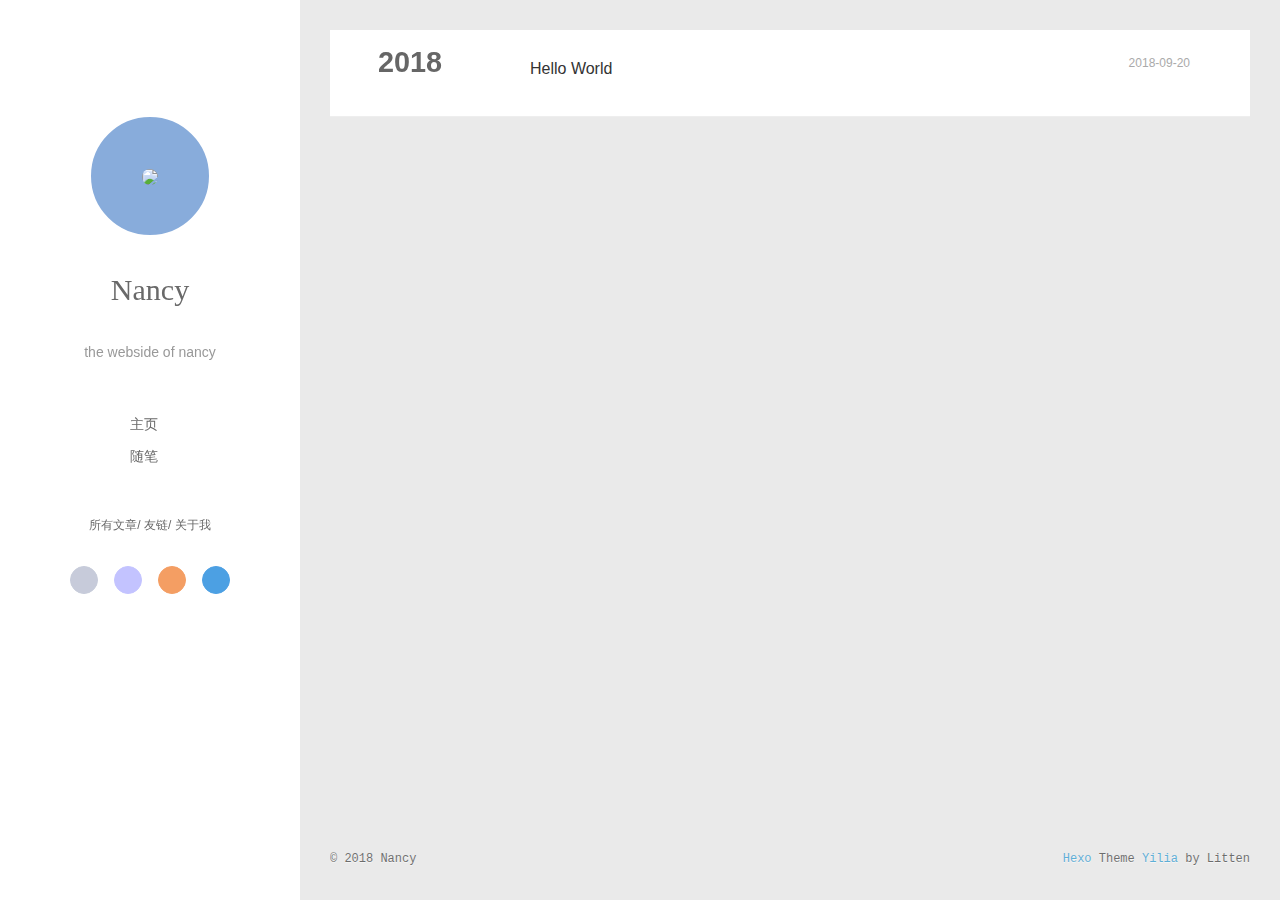
==== commit eb76c9e3: "Site updated: 2018-09-20 18:52:25" ====
--- a/archives/index.html
+++ b/archives/index.html
@@ -42,11 +42,11 @@
     <canvas id="anm-canvas" class="anm-canvas"></canvas>
     <div class="left-col" q-class="show:isShow">
       
-<div class="overlay" style="background: #4d4d4d"></div>
+<div class="overlay" style="background: ./background.jpg"></div>
 <div class="intrude-less">
 	<header id="header" class="inner">
 		<a href="/" class="profilepic">
-			<img src="./source/img/qiuke.jpg" class="js-avatar">
+			<img src="./qiuke.jpg" class="js-avatar">
 		</a>
 		<hgroup>
 		  <h1 class="header-author"><a href="/">Nancy</a></h1>
@@ -99,14 +99,14 @@
     <div class="mid-col" q-class="show:isShow,hide:isShow|isFalse">
       
 <nav id="mobile-nav">
-  	<div class="overlay js-overlay" style="background: #4d4d4d"></div>
+  	<div class="overlay js-overlay" style="background: ./background.jpg"></div>
 	<div class="btnctn js-mobile-btnctn">
   		<div class="slider-trigger list" q-on="click: openSlider(e)"><i class="icon icon-sort"></i></div>
 	</div>
 	<div class="intrude-less">
 		<header id="header" class="inner">
 			<div class="profilepic">
-				<img src="./source/img/qiuke.jpg" class="js-avatar">
+				<img src="./qiuke.jpg" class="js-avatar">
 			</div>
 			<hgroup>
 			  <h1 class="header-author js-header-author">Nancy</h1>
@@ -372,7 +372,7 @@
     
     	<section class="tools-section tools-section-me" q-show="aboutme">
   	  	
-  	  		<div class="aboutme-wrap" id="js-aboutme">很惭愧&lt;br&gt;&lt;br&gt;只做了一点微小的工作&lt;br&gt;谢谢大家</div>
+  	  		<div class="aboutme-wrap" id="js-aboutme">博客虽小&lt;br&gt;&lt;br&gt;有天能五脏俱全&lt;br&gt;谢谢大家</div>
   	  	
     	</section>
     
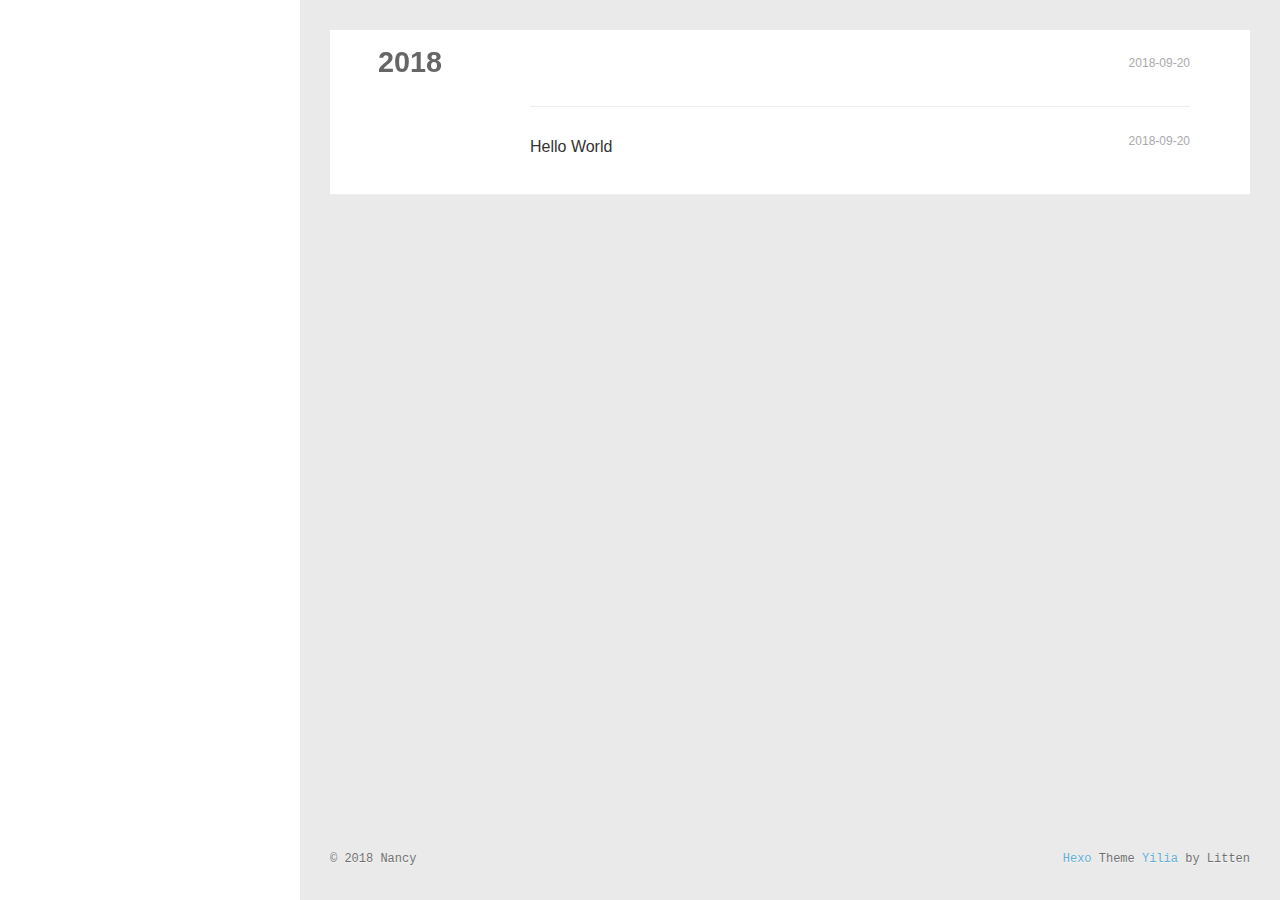
==== commit dd64c566: "Site updated: 2018-09-20 19:34:20" ====
--- a/archives/index.html
+++ b/archives/index.html
@@ -42,71 +42,18 @@
     <canvas id="anm-canvas" class="anm-canvas"></canvas>
     <div class="left-col" q-class="show:isShow">
       
-<div class="overlay" style="background: ./background.jpg"></div>
-<div class="intrude-less">
-	<header id="header" class="inner">
-		<a href="/" class="profilepic">
-			<img src="./qiuke.jpg" class="js-avatar">
-		</a>
-		<hgroup>
-		  <h1 class="header-author"><a href="/">Nancy</a></h1>
-		</hgroup>
-		
-		<p class="header-subtitle">the webside of nancy</p>
-		
-
-		<nav class="header-menu">
-			<ul>
-			
-				<li><a href="/">主页</a></li>
-	        
-				<li><a href="/tags/随笔/">随笔</a></li>
-	        
-			</ul>
-		</nav>
-		<nav class="header-smart-menu">
-    		
-    			
-    			<a q-on="click: openSlider(e, 'innerArchive')" href="javascript:void(0)">所有文章</a>
-    			
-            
-    			
-    			<a q-on="click: openSlider(e, 'friends')" href="javascript:void(0)">友链</a>
-    			
-            
-    			
-    			<a q-on="click: openSlider(e, 'aboutme')" href="javascript:void(0)">关于我</a>
-    			
-            
-		</nav>
-		<nav class="header-nav">
-			<div class="social">
-				
-					<a class="github" target="_blank" href="#" title="github"><i class="icon-github"></i></a>
-		        
-					<a class="weibo" target="_blank" href="/Nancyeah_" title="weibo"><i class="icon-weibo"></i></a>
-		        
-					<a class="rss" target="_blank" href="#" title="rss"><i class="icon-rss"></i></a>
-		        
-					<a class="zhihu" target="_blank" href="#" title="zhihu"><i class="icon-zhihu"></i></a>
-		        
-			</div>
-		</nav>
-	</header>		
-</div>
-
     </div>
     <div class="mid-col" q-class="show:isShow,hide:isShow|isFalse">
       
 <nav id="mobile-nav">
-  	<div class="overlay js-overlay" style="background: ./background.jpg"></div>
+  	<div class="overlay js-overlay" style="background: #4d4d4d"></div>
 	<div class="btnctn js-mobile-btnctn">
   		<div class="slider-trigger list" q-on="click: openSlider(e)"><i class="icon icon-sort"></i></div>
 	</div>
 	<div class="intrude-less">
 		<header id="header" class="inner">
 			<div class="profilepic">
-				<img src="./qiuke.jpg" class="js-avatar">
+				<img src="/qiuke.jpg" class="js-avatar">
 			</div>
 			<hgroup>
 			  <h1 class="header-author js-header-author">Nancy</h1>
@@ -169,6 +116,27 @@
           <a href="/archives/2018" class="archive-year">2018</a>
         </div>
         <div class="archives">
+    
+    <article class="archive-article archive-type-post">
+  <div class="archive-article-inner">
+    <header class="archive-article-header">
+      	<div class="article-meta">
+	      	<a href="/2018/09/20/hello-github/" class="archive-article-date">
+  	<time datetime="2018-09-20T11:07:50.857Z" itemprop="datePublished"><i class="icon-calendar icon"></i>2018-09-20</time>
+</a>
+        </div>
+    	 
+        <div class="article-info info-on-right">
+          
+          
+
+        </div>
+        <div class="clearfix"></div>
+    </header>
+  </div>
+</article>
+  
+    
     
     <article class="archive-article archive-type-post">
   <div class="archive-article-inner">
